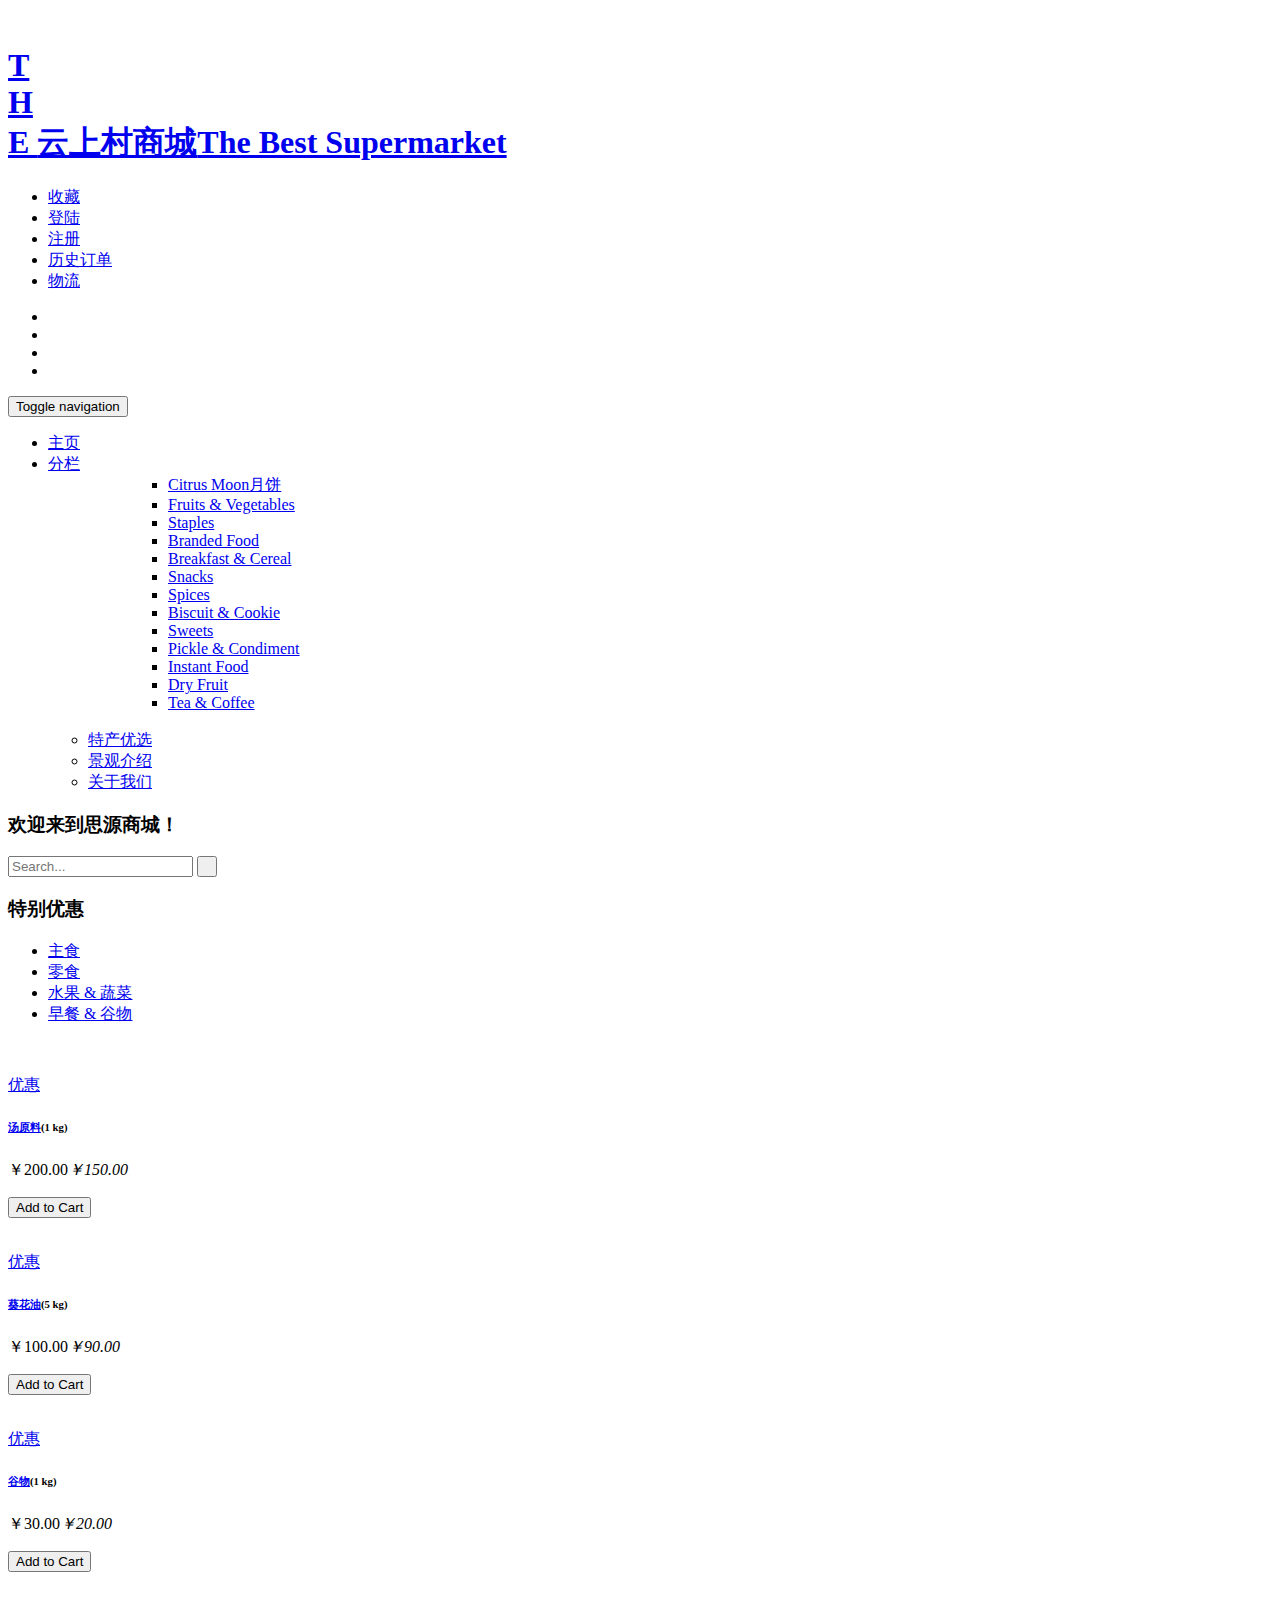
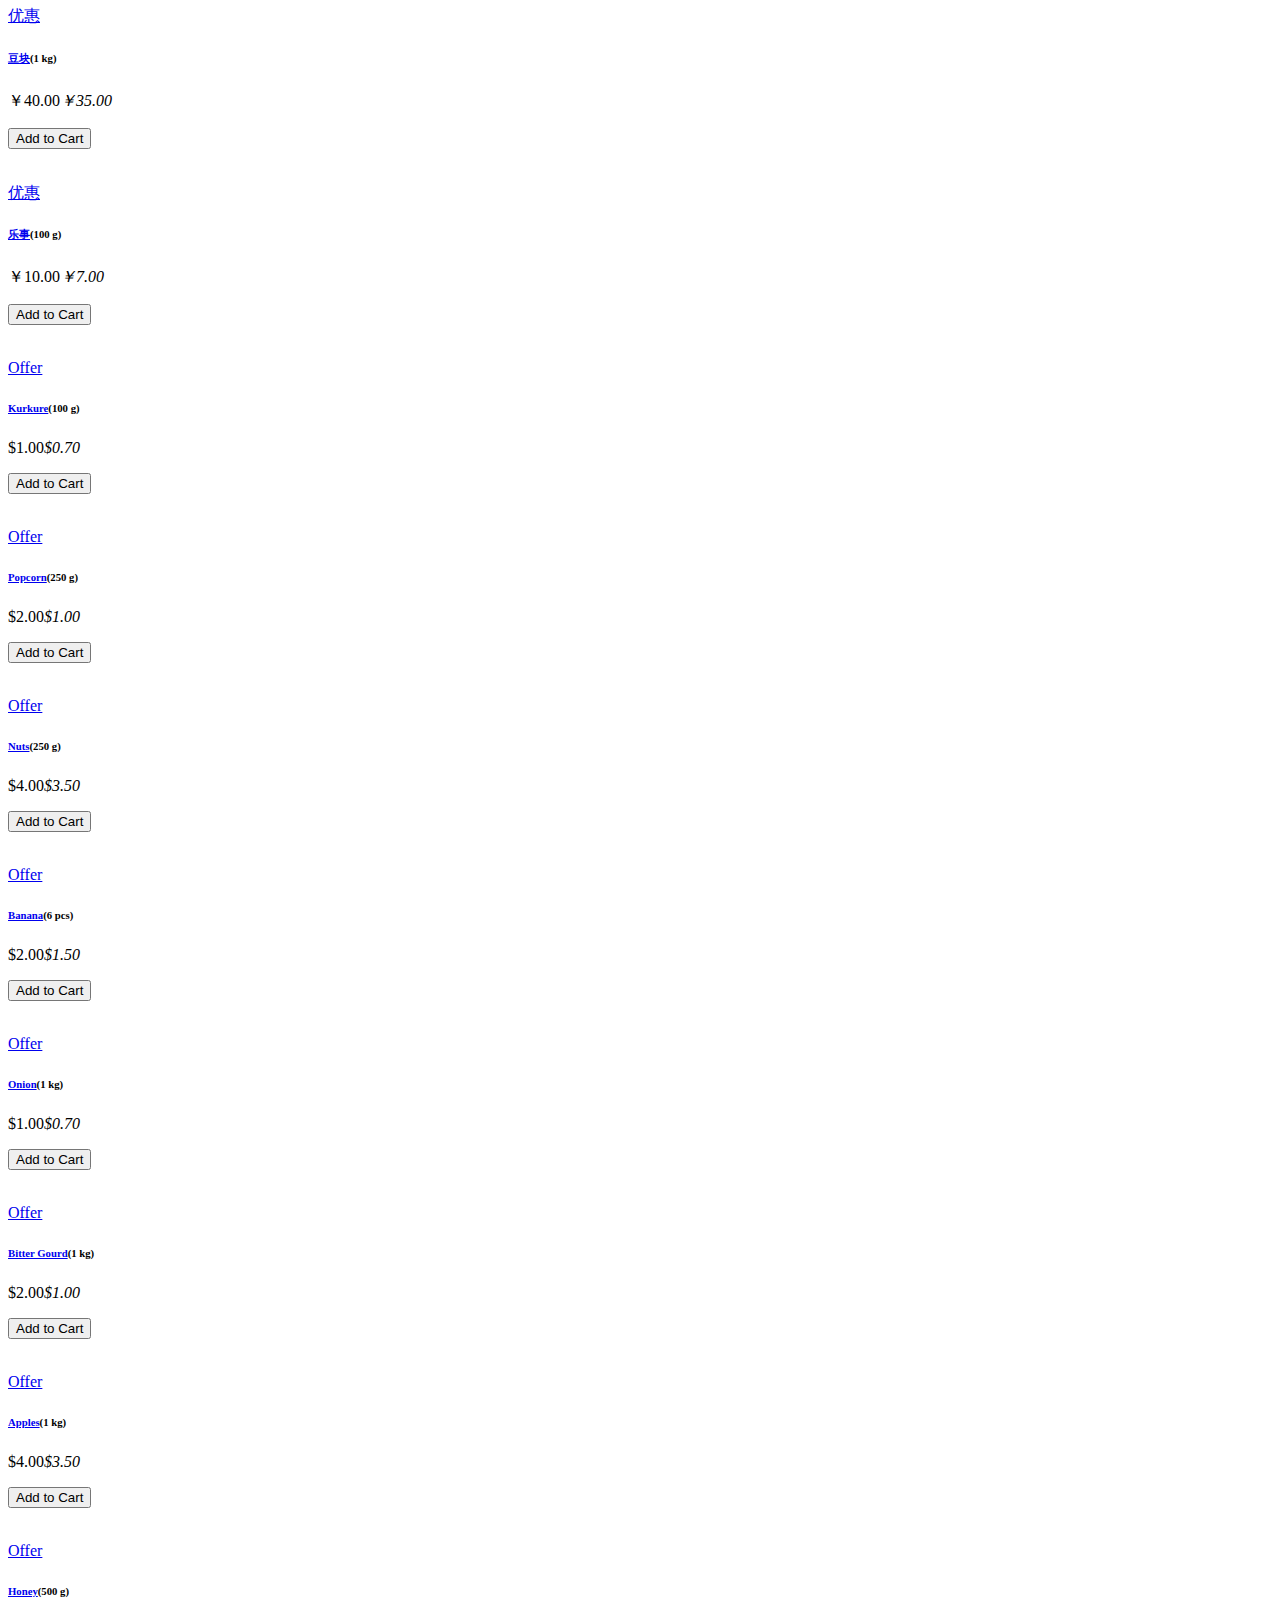
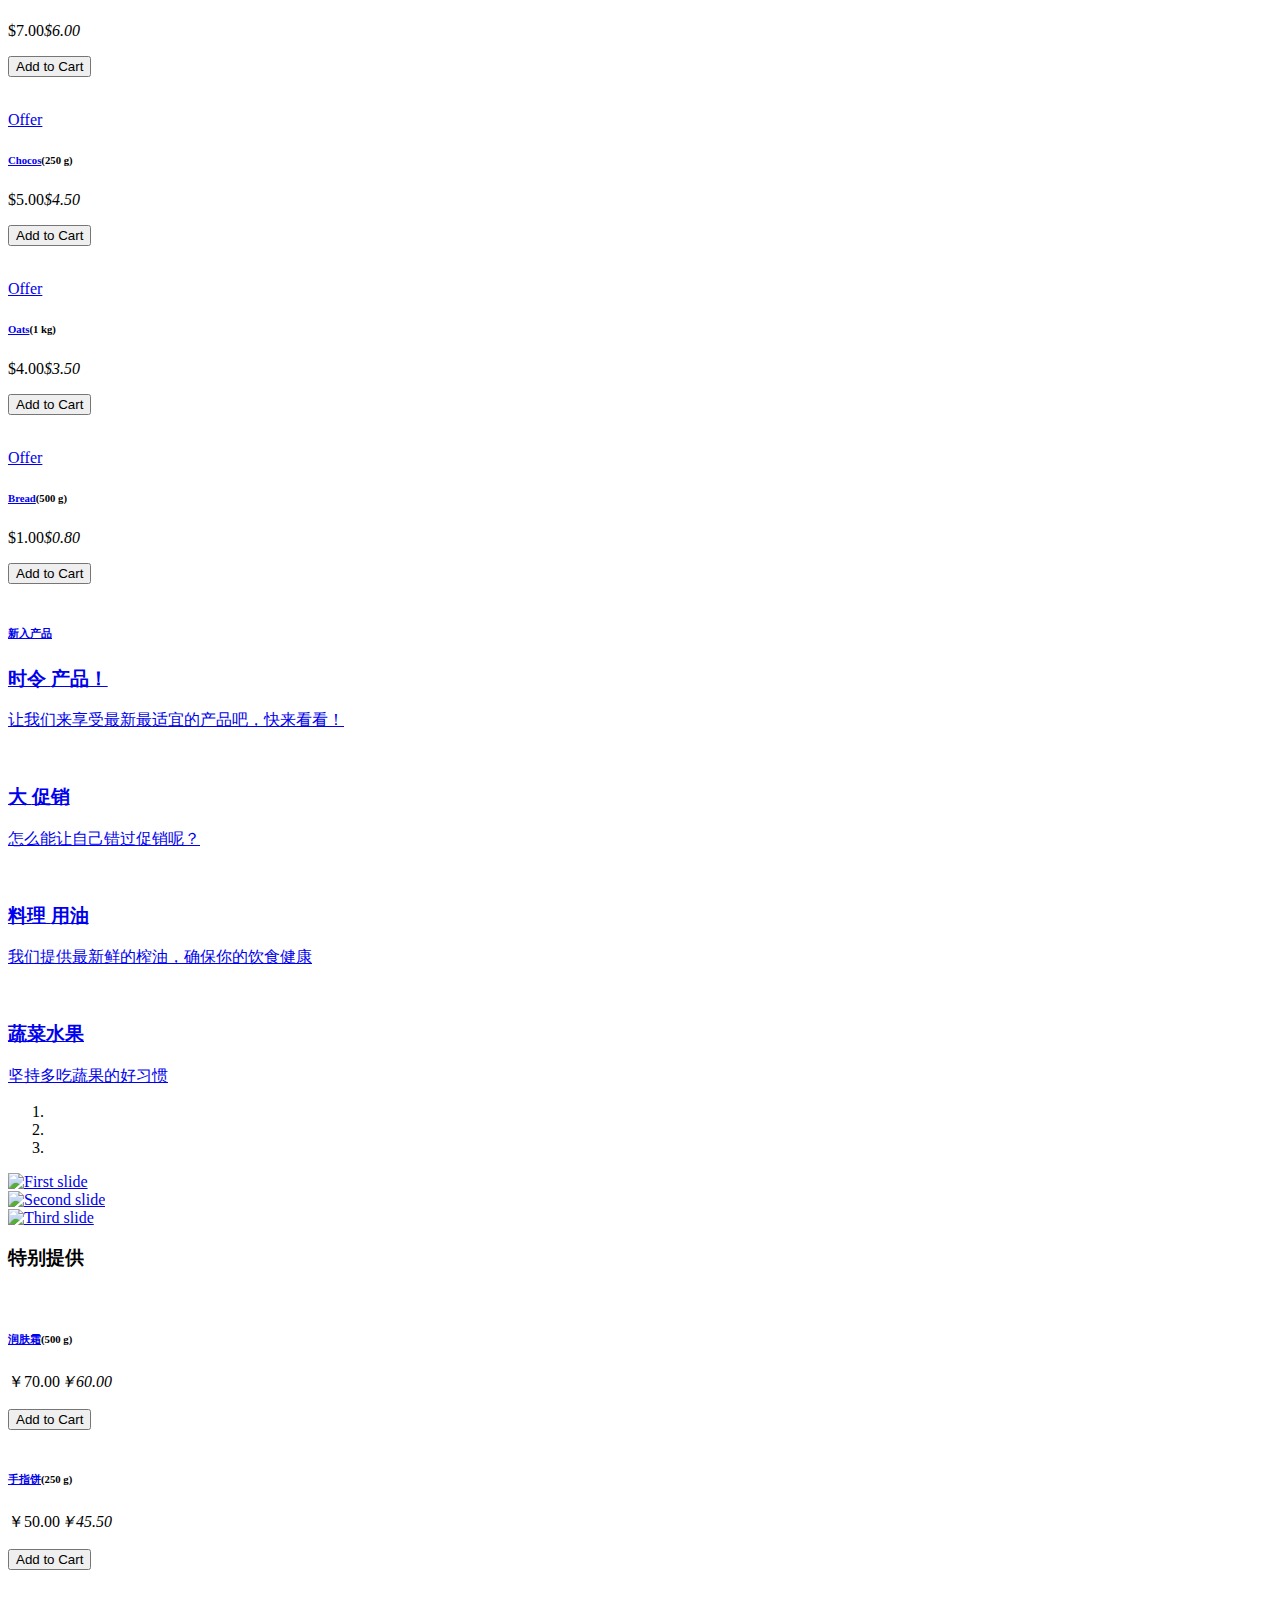
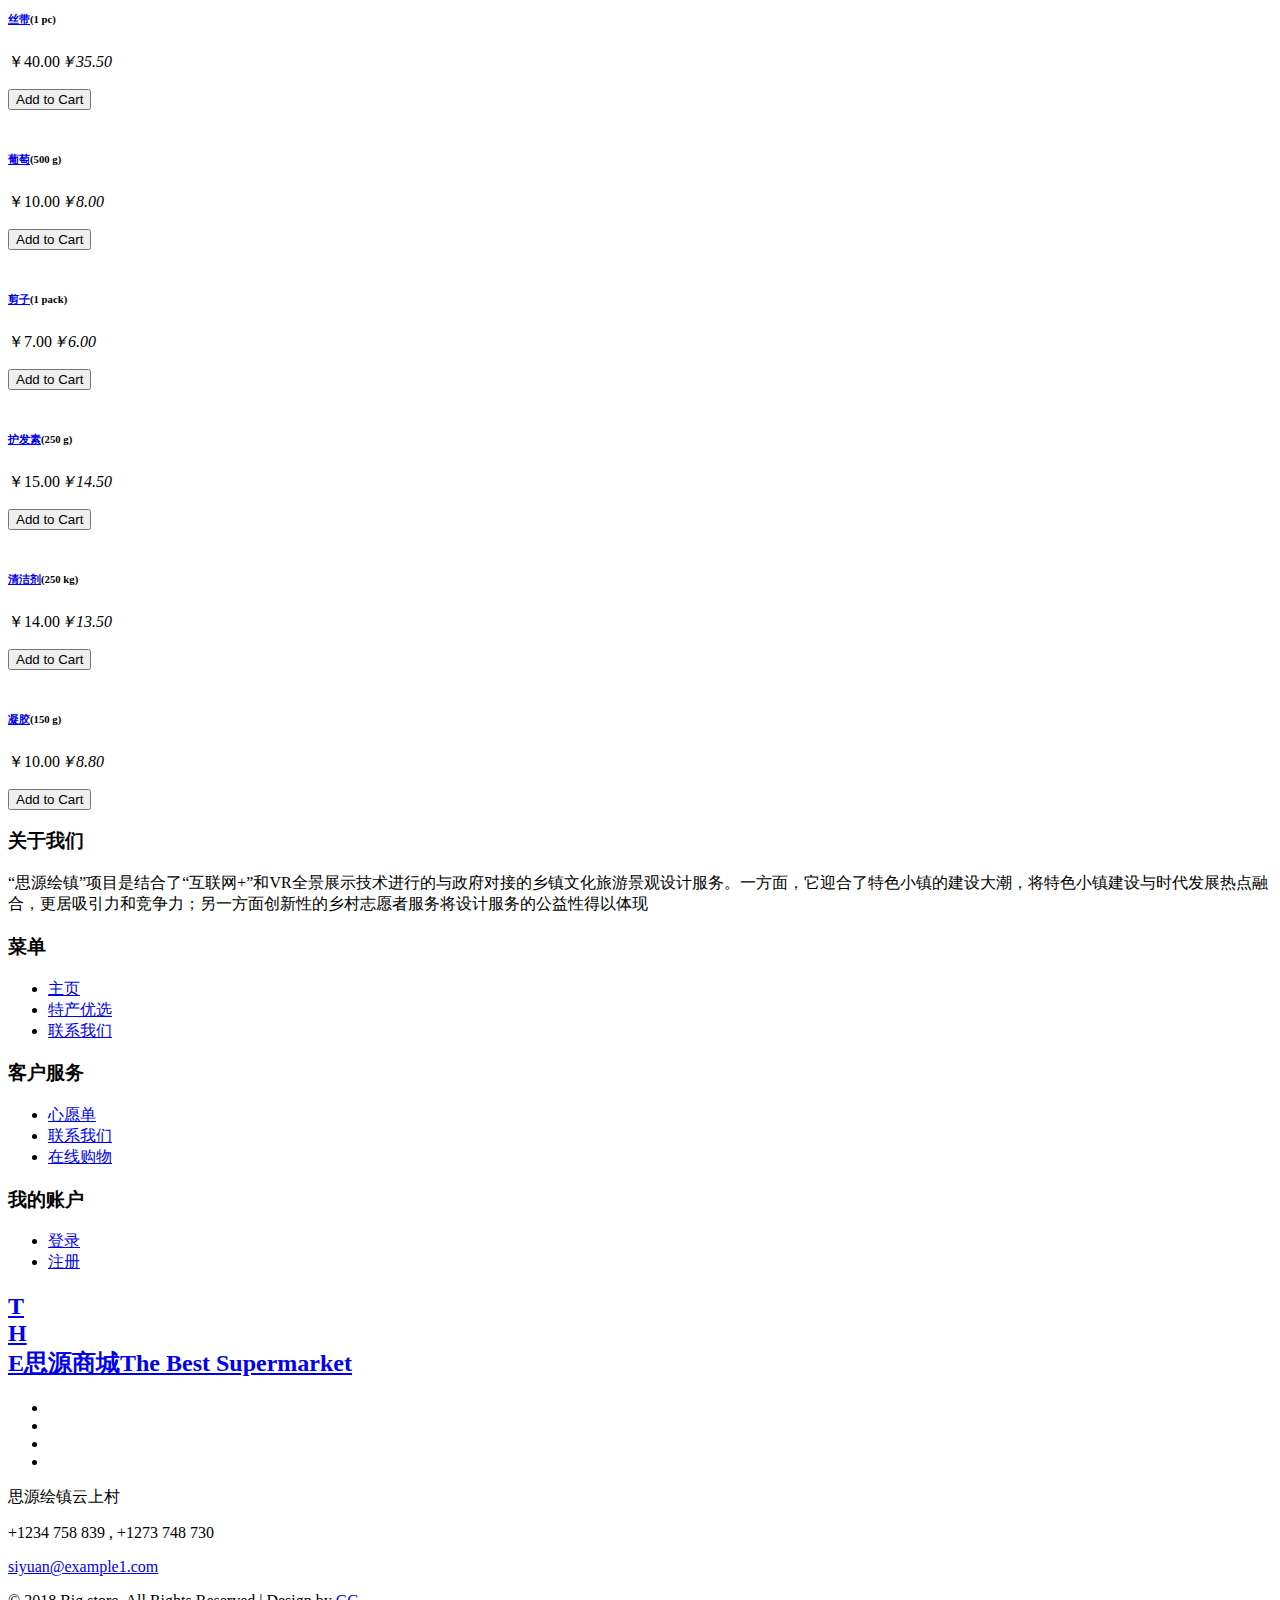
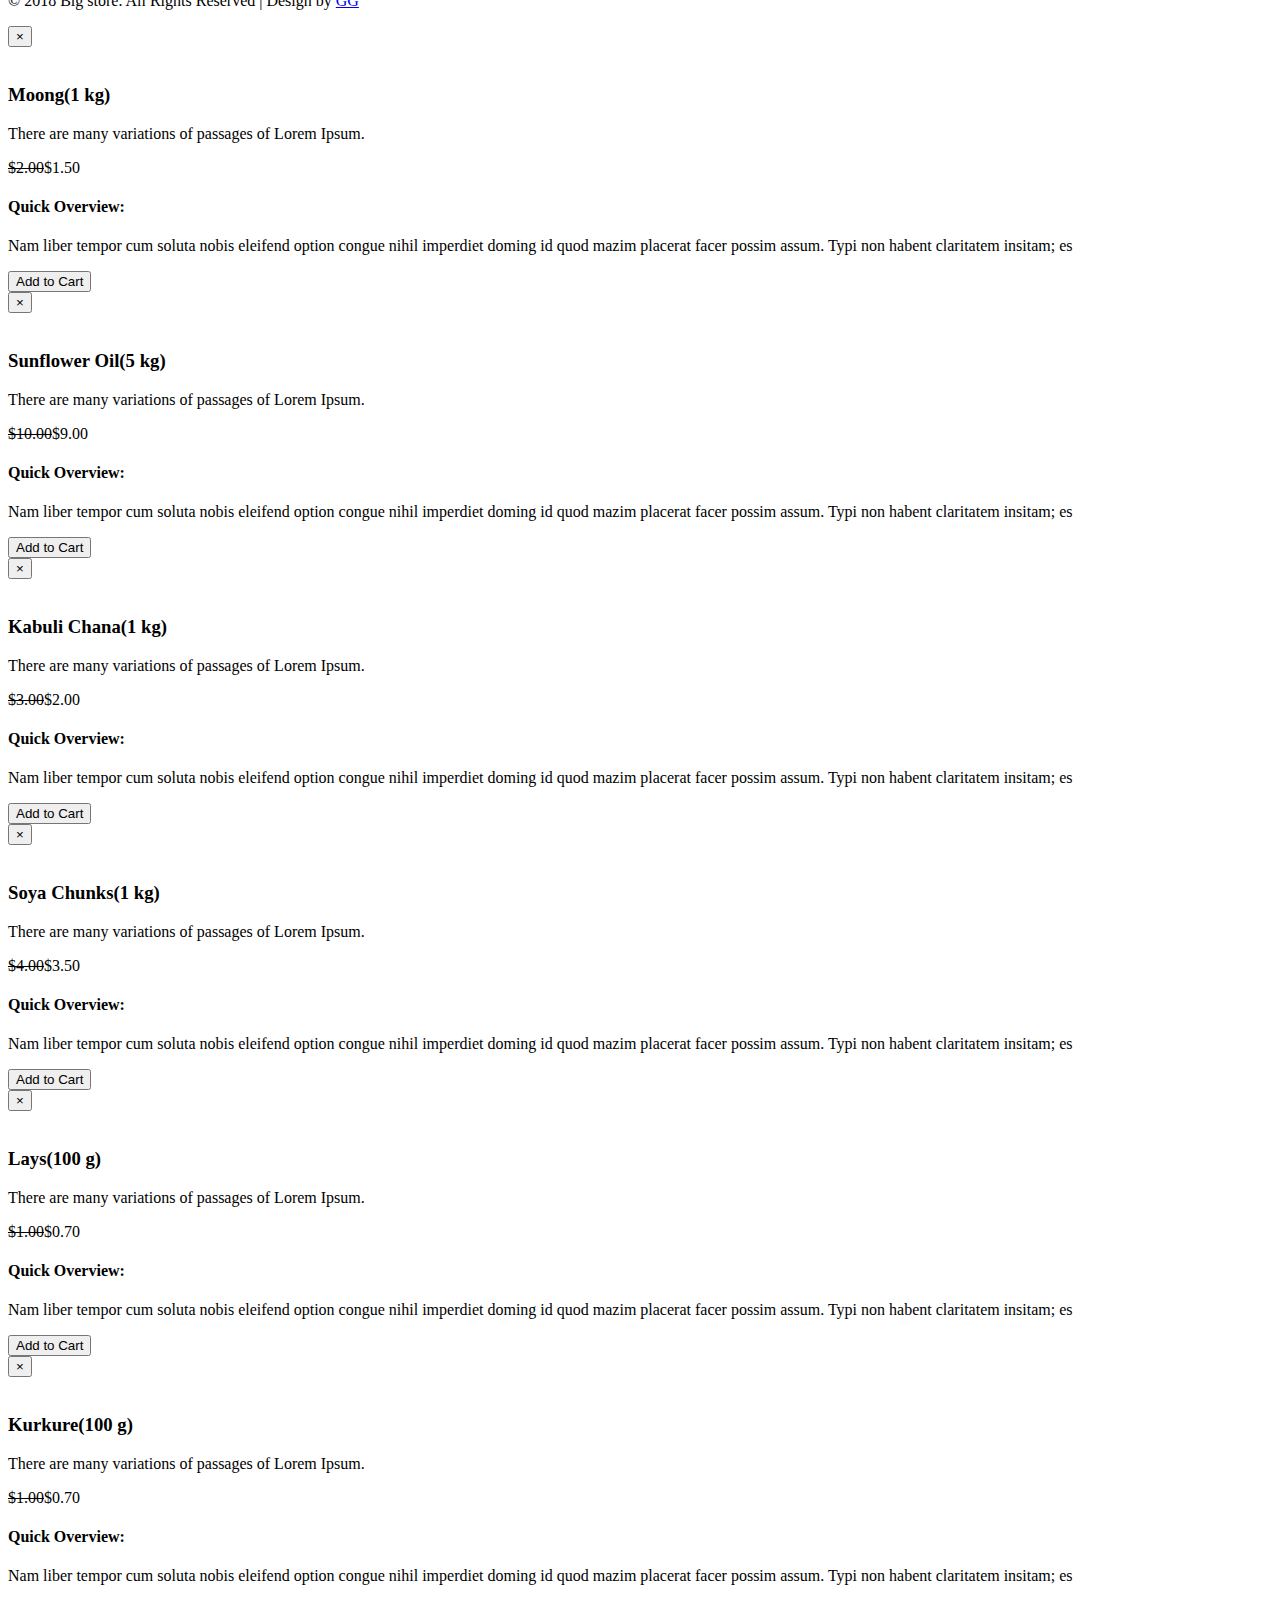
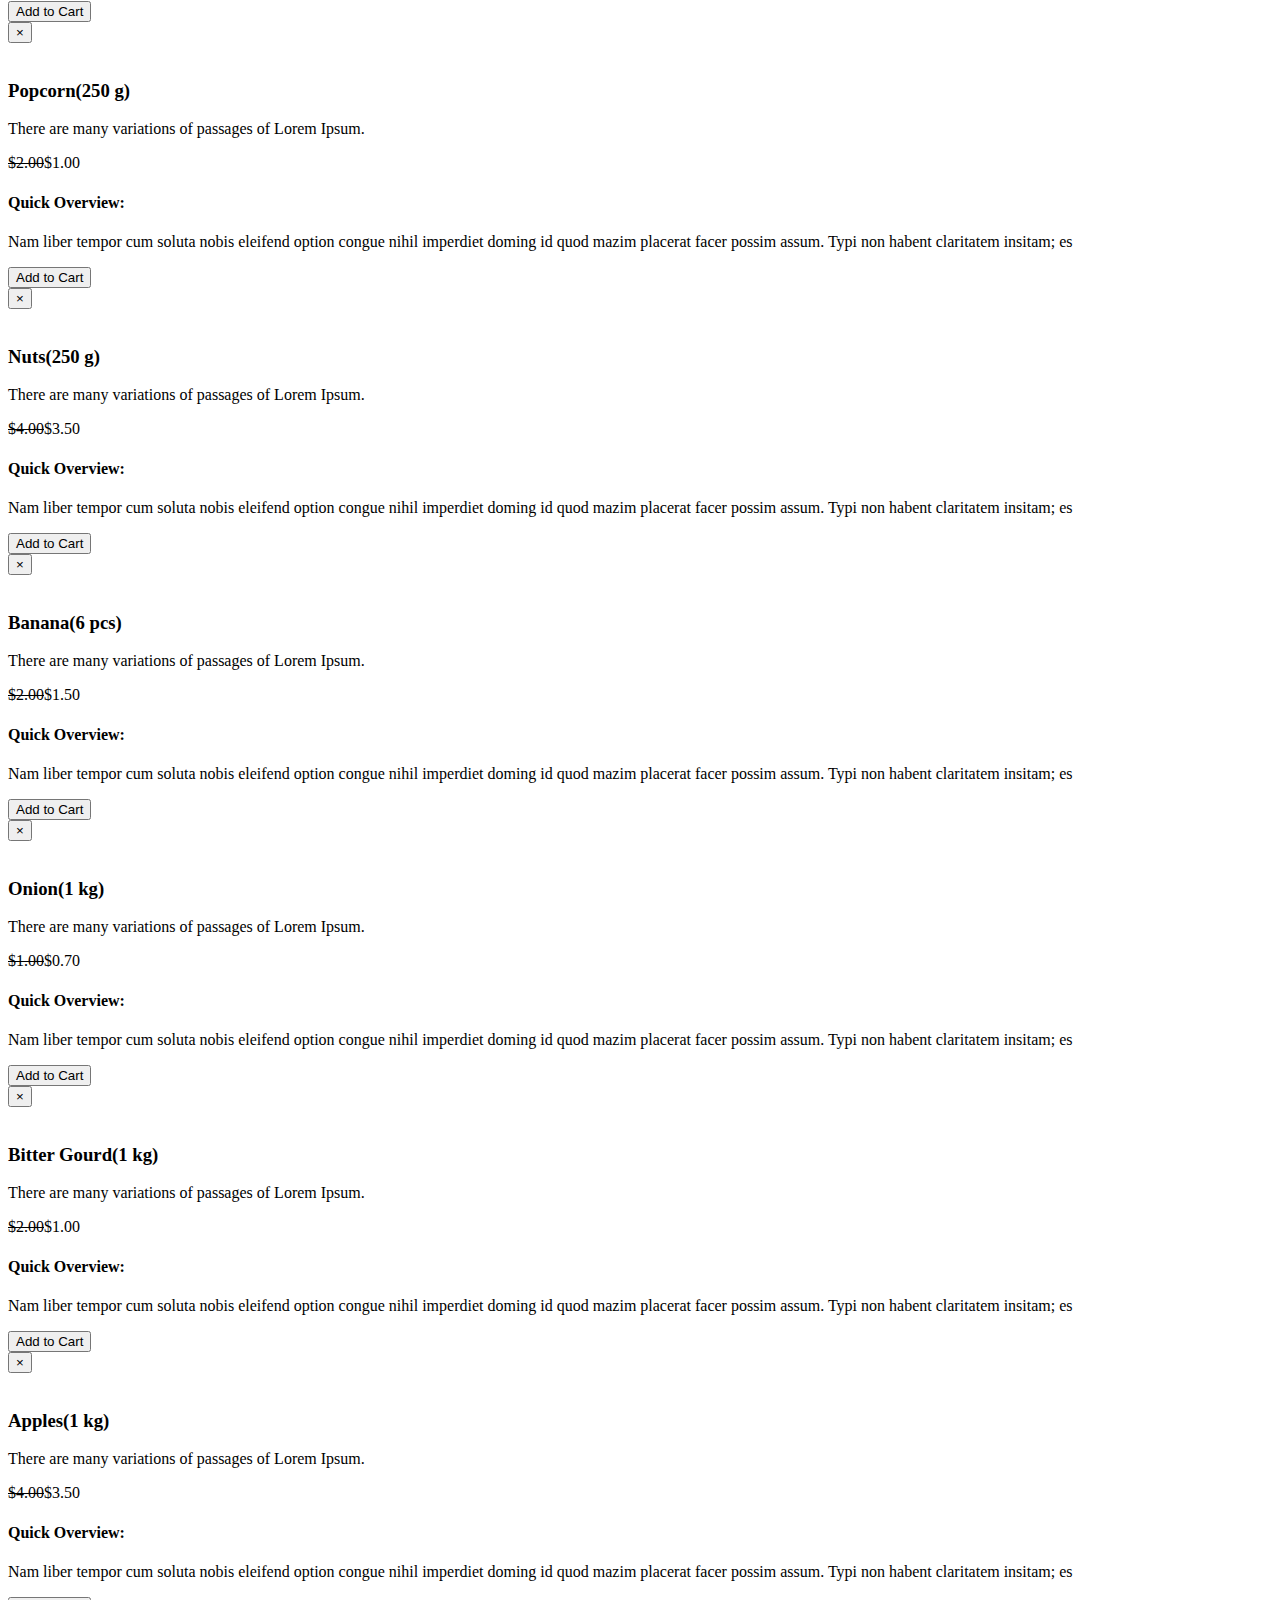
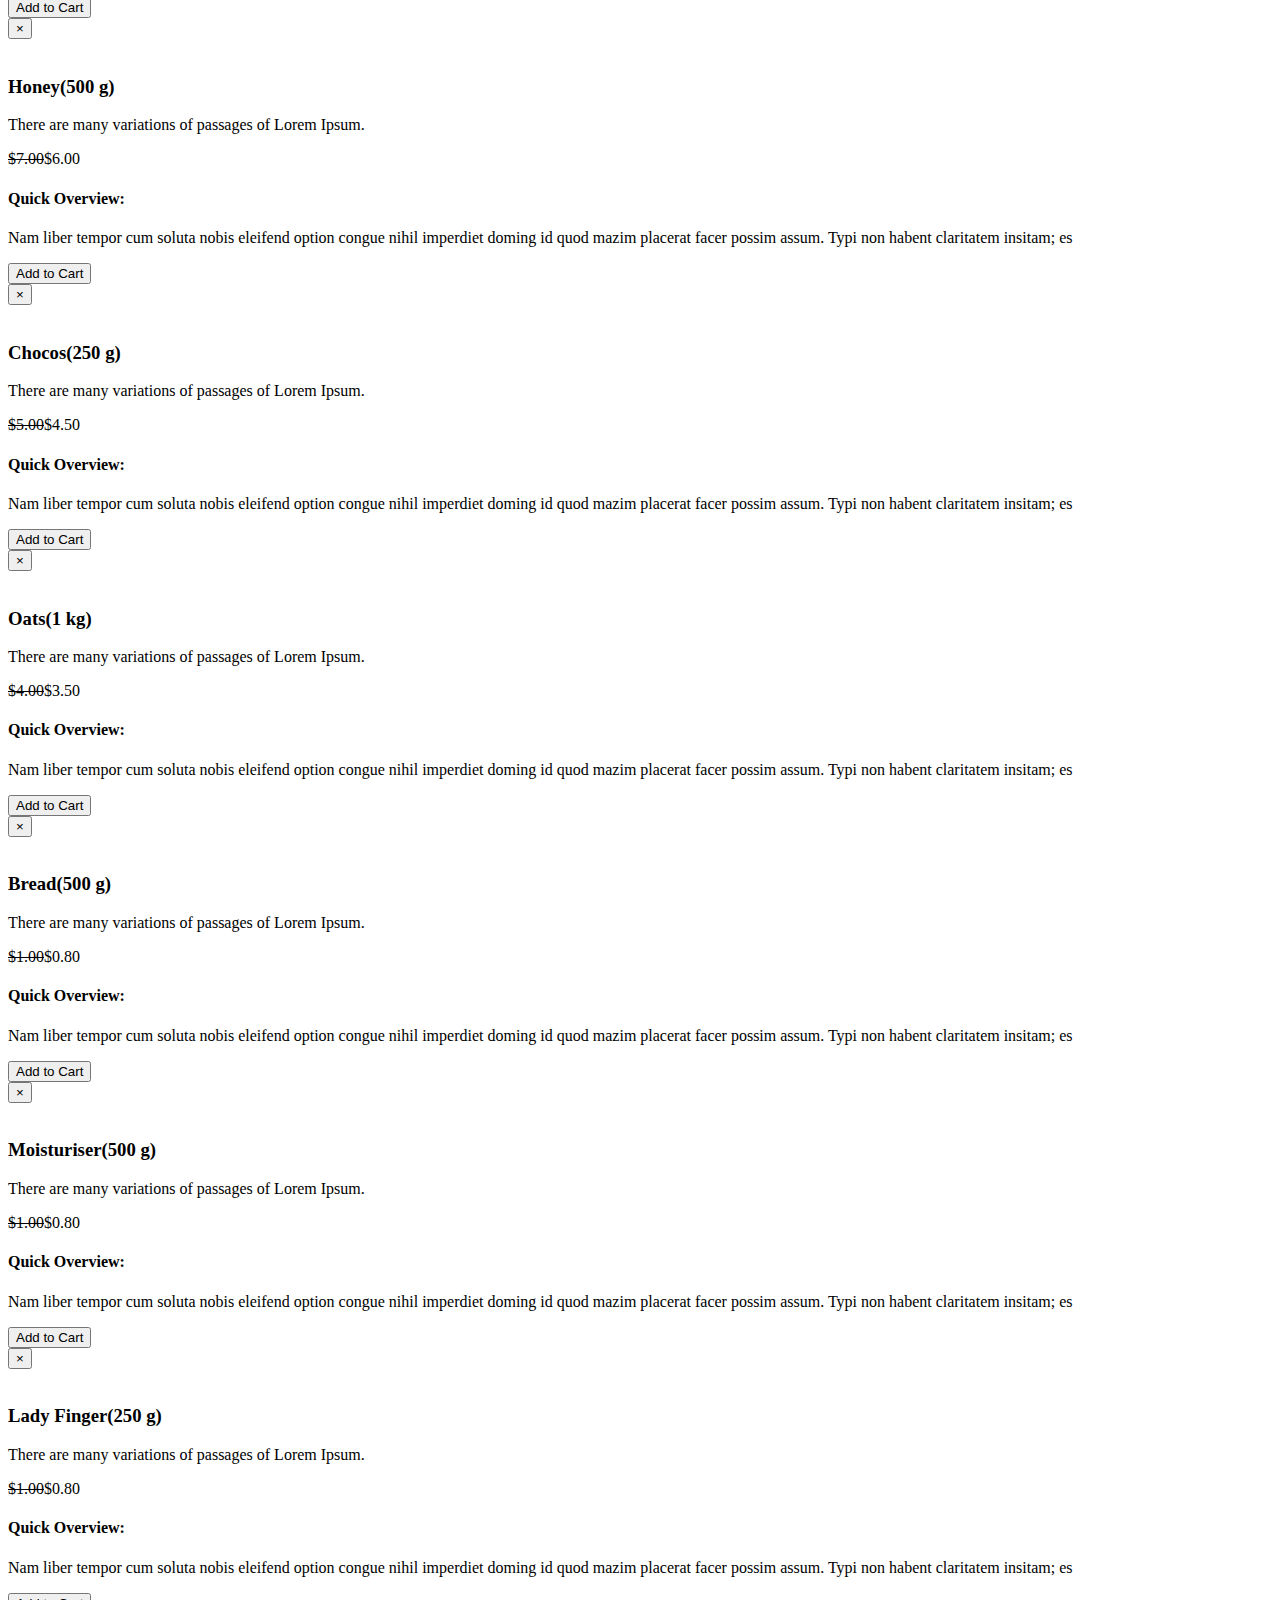
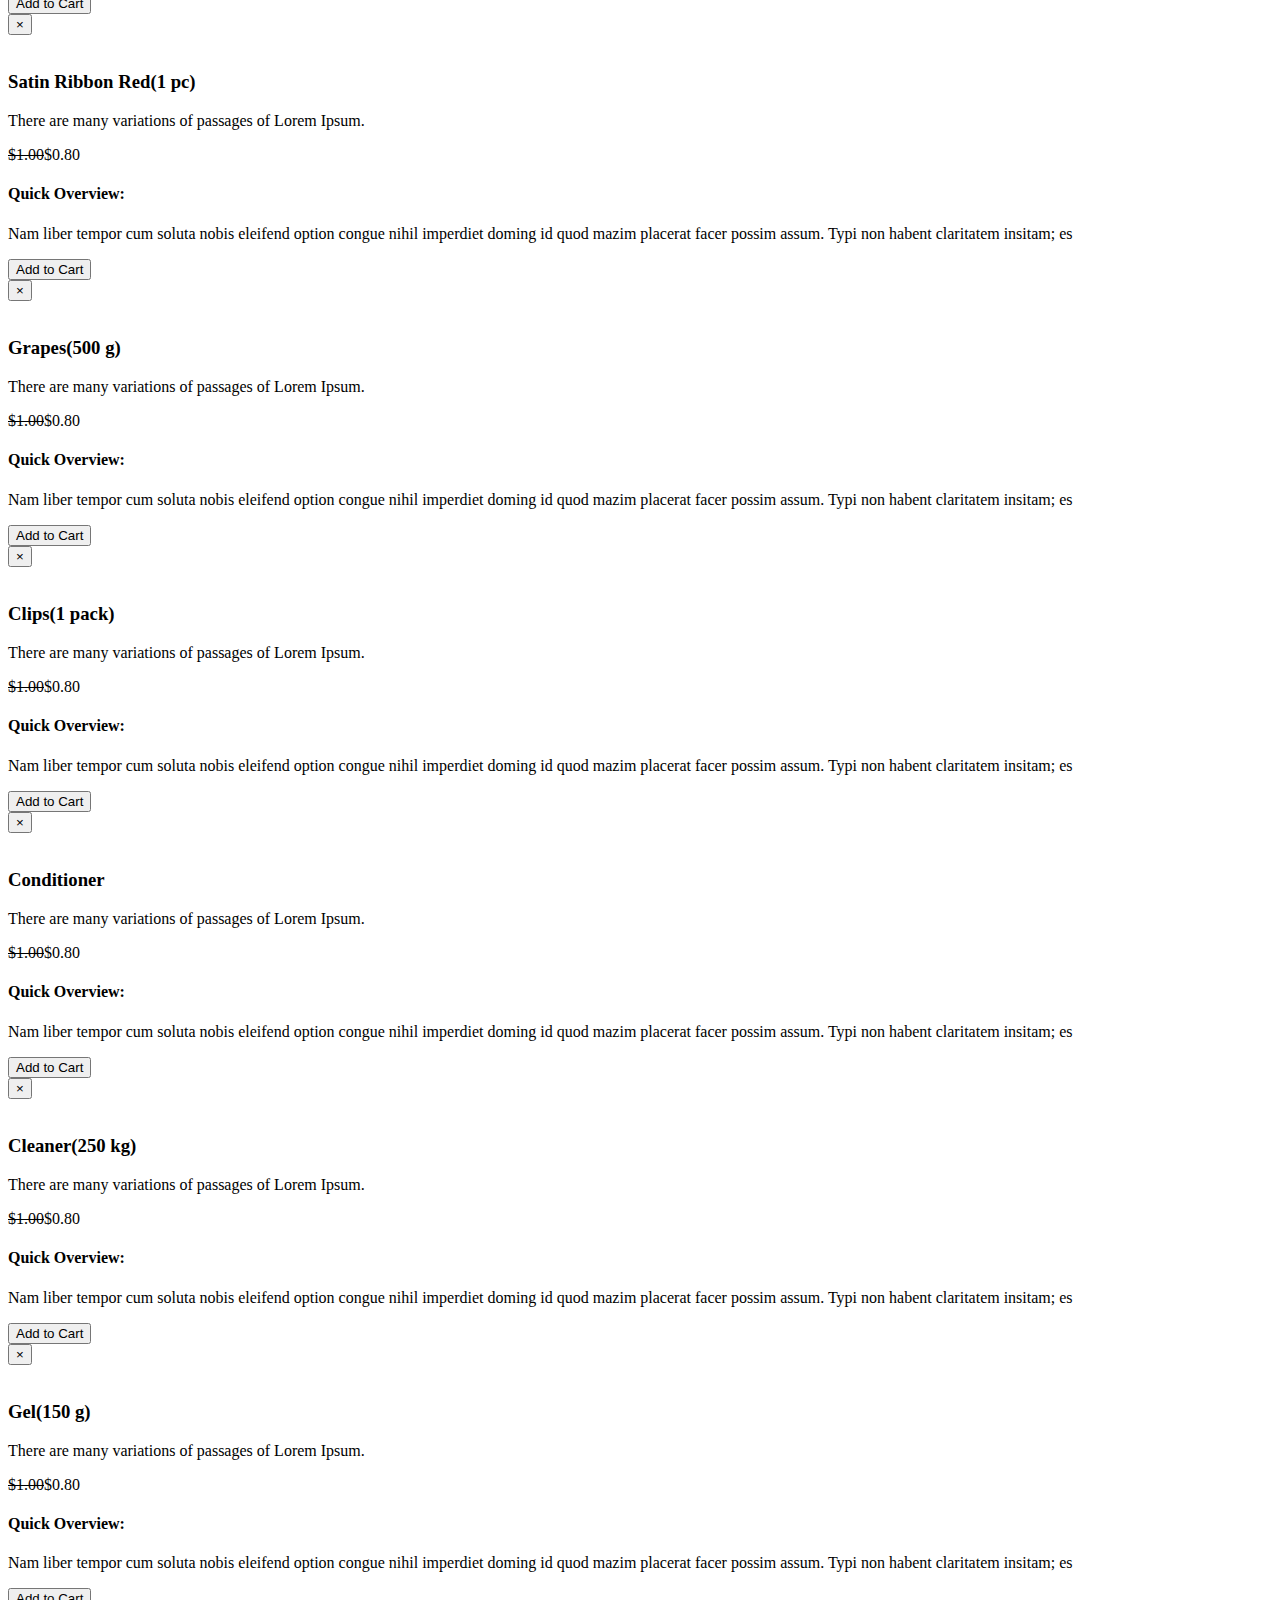
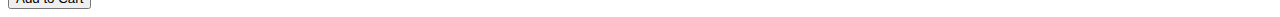
==== index.html @ 2ab3f96f "Add files via upload" ====
<!--
Author: W3layouts
Author URL: http://w3layouts.com
License: Creative Commons Attribution 3.0 Unported
License URL: http://creativecommons.org/licenses/by/3.0/
-->
<!DOCTYPE html>
<html>
<head>
<title>Big store  Website Template| Home </title>
<!-- for-mobile-apps -->
<meta name="viewport" content="width=device-width, initial-scale=1">
<meta http-equiv="Content-Type" content="text/html; charset=utf-8" />
<meta property="og:title" content="Vide" />
<meta name="keywords" content="Big store Responsive web template, Bootstrap Web Templates, Flat Web Templates, Android Compatible web template, 
Smartphone Compatible web template, free webdesigns for Nokia, Samsung, LG, SonyEricsson, Motorola web design" />
<script type="application/x-javascript"> addEventListener("load", function() { setTimeout(hideURLbar, 0); }, false);
function hideURLbar(){ window.scrollTo(0,1); } </script>
<!-- //for-mobile-apps -->
<link href="css/bootstrap.css" rel='stylesheet' type='text/css' />
<!-- Custom Theme files -->
<link href="css/style.css" rel='stylesheet' type='text/css' />
<!-- js -->
   <script src="js/jquery-1.11.1.min.js"></script>
<!-- //js -->
<!-- start-smoth-scrolling -->
<script type="text/javascript" src="js/move-top.js"></script>
<script type="text/javascript" src="js/easing.js"></script>
<script type="text/javascript">
	jQuery(document).ready(function($) {
		$(".scroll").click(function(event){		
			event.preventDefault();
			$('html,body').animate({scrollTop:$(this.hash).offset().top},1000);
		});
	});
</script>
<!-- start-smoth-scrolling -->
<link href="css/font-awesome.css" rel="stylesheet"> 
<link href='//fonts.googleapis.com/css?family=Montserrat:400,700' rel='stylesheet' type='text/css'>
<link href='//fonts.googleapis.com/css?family=Noto+Sans:400,700' rel='stylesheet' type='text/css'>
<!--- start-rate---->
<script src="js/jstarbox.js"></script>
	<link rel="stylesheet" href="css/jstarbox.css" type="text/css" media="screen" charset="utf-8" />
		<script type="text/javascript">
			jQuery(function() {
			jQuery('.starbox').each(function() {
				var starbox = jQuery(this);
					starbox.starbox({
					average: starbox.attr('data-start-value'),
					changeable: starbox.hasClass('unchangeable') ? false : starbox.hasClass('clickonce') ? 'once' : true,
					ghosting: starbox.hasClass('ghosting'),
					autoUpdateAverage: starbox.hasClass('autoupdate'),
					buttons: starbox.hasClass('smooth') ? false : starbox.attr('data-button-count') || 5,
					stars: starbox.attr('data-star-count') || 5
					}).bind('starbox-value-changed', function(event, value) {
					if(starbox.hasClass('random')) {
					var val = Math.random();
					starbox.next().text(' '+val);
					return val;
					} 
				})
			});
		});
		</script>
<!---//End-rate---->

</head>
<body>
<a href="offer.html"><img src="images/download.png" class="img-head" alt=""></a>
<div class="header">

		<div class="container">
			
			<div class="logo">
				<h1 ><a href="index.html"><b>T<br>H<br>E </b>云上村商城<span>The Best Supermarket</span></a></h1>
			</div>
			<div class="head-t">
				<ul class="card">
					<li><a href="wishlist.html" ><i class="fa fa-heart" aria-hidden="true"></i>收藏</a></li>
					<li><a href="login.html" ><i class="fa fa-user" aria-hidden="true"></i>登陆</a></li>
					<li><a href="register.html" ><i class="fa fa-arrow-right" aria-hidden="true"></i>注册</a></li>
					<li><a href="about.html" ><i class="fa fa-file-text-o" aria-hidden="true"></i>历史订单</a></li>
					<li><a href="shipping.html" ><i class="fa fa-ship" aria-hidden="true"></i>物流</a></li>
				</ul>
			</div>
			
			<div class="header-ri">
				<ul class="social-top">
					<li><a href="#" class="icon facebook"><i class="fa fa-facebook" aria-hidden="true"></i><span></span></a></li>
					<li><a href="#" class="icon twitter"><i class="fa fa-twitter" aria-hidden="true"></i><span></span></a></li>
					<li><a href="#" class="icon pinterest"><i class="fa fa-pinterest-p" aria-hidden="true"></i><span></span></a></li>
					<li><a href="#" class="icon dribbble"><i class="fa fa-dribbble" aria-hidden="true"></i><span></span></a></li>
				</ul>	
			</div>
		

				<div class="nav-top">
					<nav class="navbar navbar-default">





					<div class="navbar-header nav_2">
						<button type="button" class="navbar-toggle collapsed navbar-toggle1" data-toggle="collapse" data-target="#bs-megadropdown-tabs">
							<span class="sr-only">Toggle navigation</span>
							<span class="icon-bar"></span>
							<span class="icon-bar"></span>
							<span class="icon-bar"></span>
						</button>
						

					</div> 
					<div class="collapse navbar-collapse" id="bs-megadropdown-tabs">
						<ul class="nav navbar-nav ">
							<li class=" active"><a href="index.html" class="hyper "><span>主页</span></a></li>
							
							<li class="dropdown ">
								<a href="#" class="dropdown-toggle  hyper" data-toggle="dropdown" ><span>分栏<b class="caret"></b></span></a>
								<ul class="dropdown-menu multi">
								<ul class="dropdown-menu multi">
									<div class="row">
										<div class="col-sm-3">
											<ul class="multi-column-dropdown">
			
												<li><a href="kitchen.html"><i class="fa fa-angle-right" aria-hidden="true"></i>Citrus Moon月饼</a></li>
												<li><a href="kitchen.html"><i class="fa fa-angle-right" aria-hidden="true"></i>Fruits & Vegetables</a></li>
												<li><a href="kitchen.html"> <i class="fa fa-angle-right" aria-hidden="true"></i>Staples</a></li>
												<li><a href="kitchen.html"><i class="fa fa-angle-right" aria-hidden="true"></i>Branded Food</a></li>

											</ul>
										
										</div>
										<div class="col-sm-3">

											<ul class="multi-column-dropdown">
												<li><a href="kitchen.html"><i class="fa fa-angle-right" aria-hidden="true"></i>Breakfast &amp; Cereal</a></li>
												<li><a href="kitchen.html"><i class="fa fa-angle-right" aria-hidden="true"></i>Snacks</a></li>
												<li><a href="kitchen.html"><i class="fa fa-angle-right" aria-hidden="true"></i>Spices</a></li>
												<li><a href="kitchen.html"><i class="fa fa-angle-right" aria-hidden="true"></i>Biscuit &amp; Cookie</a></li>
												<li><a href="kitchen.html"><i class="fa fa-angle-right" aria-hidden="true"></i>Sweets</a></li>

											</ul>

										</div>
										<div class="col-sm-3">

											<ul class="multi-column-dropdown">
												<li><a href="kitchen.html"><i class="fa fa-angle-right" aria-hidden="true"></i>Pickle & Condiment</a></li>
												<li><a href="kitchen.html"><i class="fa fa-angle-right" aria-hidden="true"></i>Instant Food</a></li>
												<li><a href="kitchen.html"><i class="fa fa-angle-right" aria-hidden="true"></i>Dry Fruit</a></li>
												<li><a href="kitchen.html"><i class="fa fa-angle-right" aria-hidden="true"></i>Tea &amp; Coffee</a></li>

											</ul>
										</div>
										<div class="col-sm-3 w3l">
											<a href="kitchen.html"><img src="images/me.png" class="img-responsive" alt=""></a>
										</div>
										<div class="clearfix"></div>
									</div>	
								</ul>
							</li>
							<!--<li class="dropdown">-->
								<!--<a href="kitchen.html" class="dropdown-toggle hyper" data-toggle="dropdown" ><span> 特产优选 <b class="caret"></b></span></a>-->
								<!--<ul class="dropdown-menu multi multi1">-->
									<!--<div class="row">-->
										<!--<div class="col-sm-3">-->
											<!--<ul class="multi-column-dropdown">-->
												<!--<li><a href="care.html"><i class="fa fa-angle-right" aria-hidden="true"></i> QIAN`S GIFT </a></li>-->
												<!--<li><a href="care.html"><i class="fa fa-angle-right" aria-hidden="true"></i>TEANESBURG冻顶乌龙</a></li>-->
												<!--<li><a href="care.html"><i class="fa fa-angle-right" aria-hidden="true"></i>Cosmetics</a></li>-->
												<!--<li><a href="care.html"><i class="fa fa-angle-right" aria-hidden="true"></i>Deo & Purfumes</a></li>-->

											<!--</ul>-->
											<!---->
										<!--</div>-->
										<!--<div class="col-sm-3">-->
											<!---->
											<!--<ul class="multi-column-dropdown">-->
												<!--<li><a href="care.html"> <i class="fa fa-angle-right" aria-hidden="true"></i>Hair Care </a></li>-->
												<!--<li><a href="care.html"><i class="fa fa-angle-right" aria-hidden="true"></i>Oral Care</a></li>-->
												<!--<li><a href="care.html"><i class="fa fa-angle-right" aria-hidden="true"></i>Personal Hygiene</a></li>-->
												<!--<li><a href="care.html"><i class="fa fa-angle-right" aria-hidden="true"></i>Skin care</a></li>-->
										<!---->
											<!--</ul>-->
											<!---->
										<!--</div>-->
										<!--<div class="col-sm-3">-->
											<!---->
											<!--<ul class="multi-column-dropdown">-->
												<!--<li><a href="care.html"><i class="fa fa-angle-right" aria-hidden="true"></i> Fashion Accessories </a></li>-->
												<!--<li><a href="care.html"><i class="fa fa-angle-right" aria-hidden="true"></i>Grooming Tools</a></li>-->
												<!--<li><a href="care.html"><i class="fa fa-angle-right" aria-hidden="true"></i>Shaving Need</a></li>-->
												<!--<li><a href="care.html"><i class="fa fa-angle-right" aria-hidden="true"></i>Sanitary Needs</a></li>-->
										<!---->
											<!--</ul>-->
										<!--</div>-->
										<!--<div class="col-sm-3 w3l">-->
											<!--<a href="care.html"><img src="images/me1.png" class="img-responsive" alt=""></a>-->
										<!--</div>-->
										<!--<div class="clearfix"></div>-->
									<!--</div>	-->
								<!--</ul>-->
							<!--</li>-->
							<!--<li class="dropdown">-->
								<!--<a href="#" class="dropdown-toggle hyper" data-toggle="dropdown" ><span>景观展示<b class="caret"></b></span></a>-->
								<!--<ul class="dropdown-menu multi multi2">-->
									<!--<div class="row">-->
										<!--<div class="col-sm-3">-->
											<!--<ul class="multi-column-dropdown">-->
												<!--<li><a href="hold.html"><i class="fa fa-angle-right" aria-hidden="true"></i>Cleaning Accessories</a></li>-->
												<!--<li><a href="hold.html"><i class="fa fa-angle-right" aria-hidden="true"></i>CookWear</a></li>-->
												<!--<li><a href="hold.html"><i class="fa fa-angle-right" aria-hidden="true"></i>Detergents</a></li>-->
												<!--<li><a href="hold.html"><i class="fa fa-angle-right" aria-hidden="true"></i>Gardening Needs</a></li>-->
										<!---->
											<!--</ul>-->
										<!---->
										<!--</div>-->
										<!--<div class="col-sm-3">-->
											<!---->
											<!--<ul class="multi-column-dropdown">-->
												<!--<li><a href="hold.html"><i class="fa fa-angle-right" aria-hidden="true"></i>Kitchen & Dining</a></li>-->
												<!--<li><a href="hold.html"><i class="fa fa-angle-right" aria-hidden="true"></i>KitchenWear</a></li>-->
												<!--<li><a href="hold.html"><i class="fa fa-angle-right" aria-hidden="true"></i>Pet Care</a></li>-->
												<!--<li><a href="hold.html"><i class="fa fa-angle-right" aria-hidden="true"></i>Plastic Wear</a></li>-->
										<!---->
											<!--</ul>-->
										<!---->
										<!--</div>-->
										<!--<div class="col-sm-3">-->
										<!---->
											<!--<ul class="multi-column-dropdown">-->
												<!--<li><a href="hold.html"><i class="fa fa-angle-right" aria-hidden="true"></i>Pooja Needs</a></li>-->
												<!--<li><a href="hold.html"><i class="fa fa-angle-right" aria-hidden="true"></i>Serveware</a></li>-->
												<!--<li><a href="hold.html"><i class="fa fa-angle-right" aria-hidden="true"></i>Safety Accessories</a></li>-->
												<!--<li><a href="hold.html"><i class="fa fa-angle-right" aria-hidden="true"></i>Festive Decoratives </a></li>-->
										<!---->
											<!--</ul>-->
										<!--</div>-->
										<!--<div class="col-sm-3 w3l">-->
											<!--<a href="hold.html"><img src="images/me2.png" class="img-responsive" alt=""></a>-->
										<!--</div>-->
										<!--<div class="clearfix"></div>-->
									<!--</div>	-->
								<!--</ul>-->
							<!--</li>-->
							<!---->
							<!--&lt;!&ndash;<li><a href="codes.html" class="hyper"> <span>Codes</span></a></li>&ndash;&gt;-->
									<li><a href="kitchen.html" class="hyper"><span>特产优选</span></a></li>
									<li><a href="intro/index.html" class="hyper"><span>景观介绍</span></a></li>
									<li><a href="about.html" class="hyper"><span>关于我们</span></a></li>
						</ul>
					</div>
					</nav>
					 <div class="cart" >
					
						<span class="fa fa-shopping-cart my-cart-icon"><span class="badge badge-notify my-cart-badge"></span></span>
					</div>
					<div class="clearfix"></div>
				</div>
					
				</div>			
</div>
  <!---->
<div data-vide-bg="video/video">
    <div class="container">
		<div class="banner-info">
			<h3>欢迎来到思源商城！ </h3>
			<div class="search-form">
				<form action="#" method="post">
					<input type="text" placeholder="Search..." name="Search...">
					<input type="submit" value=" " >
				</form>
			</div>		
		</div>	
    </div>
</div>

    <script>window.jQuery || document.write('<script src="js/vendor/jquery-1.11.1.min.js"><\/script>')</script>
    <script src="js/jquery.vide.min.js"></script>

<!--content-->
<div class="content-top ">
	<div class="container ">
		<div class="spec ">
			<h3>特别优惠</h3>
			<div class="ser-t">
				<b></b>
				<span><i></i></span>
				<b class="line"></b>
			</div>
		</div>
			<div class="tab-head ">
				<nav class="nav-sidebar">
					<ul class="nav tabs ">
					  <li class="active"><a href="#tab1" data-toggle="tab">主食</a></li>
					  <li class=""><a href="#tab2" data-toggle="tab">零食</a></li>
					  <li class=""><a href="#tab3" data-toggle="tab">水果 & 蔬菜</a></li>
					  <li class=""><a href="#tab4" data-toggle="tab">早餐 & 谷物</a></li>
					</ul>
				</nav>
				<div class=" tab-content tab-content-t ">
					<div class="tab-pane active text-style" id="tab1">
						<div class=" con-w3l">
							<div class="col-md-3 m-wthree">
								<div class="col-m">								
									<a href="#" data-toggle="modal" data-target="#myModal1" class="offer-img">
										<img src="images/of.png" class="img-responsive" alt="">
										<div class="offer"><p><span>优惠</span></p></div>
									</a>
									<div class="mid-1">
										<div class="women">
											<h6><a href="single.html">汤原料</a>(1 kg)</h6>
										</div>
										<div class="mid-2">
											<p ><label>￥200.00</label><em class="item_price">￥150.00</em></p>
											  <div class="block">
												<div class="starbox small ghosting"> </div>
											</div>
											<div class="clearfix"></div>
										</div>
										<div class="add">
										   <button class="btn btn-danger my-cart-btn my-cart-b " data-id="1" data-name="Moong" data-summary="summary 1" data-price="1.50" data-quantity="1" data-image="images/of.png">Add to Cart</button>
										</div>
										
									</div>
								</div>
							</div>
							<div class="col-md-3 m-wthree">
								<div class="col-m">
									<a href="#" data-toggle="modal" data-target="#myModal2" class="offer-img">
										<img src="images/of1.png" class="img-responsive" alt="">
										<div class="offer"><p><span>优惠</span></p></div>
									</a>
									<div class="mid-1">
										<div class="women">
											<h6><a href="single.html">葵花油</a>(5 kg)</h6>
										</div>
										<div class="mid-2">
											<p ><label>￥100.00</label><em class="item_price">￥90.00</em></p>
											  <div class="block">
												<div class="starbox small ghosting"> </div>
											</div>
											<div class="clearfix"></div>
										</div>
												<div class="add">
										   <button class="btn btn-danger my-cart-btn my-cart-b" data-id="2" data-name="Sunflower Oil" data-summary="summary 2" data-price="9.00" data-quantity="1" data-image="images/of1.png">Add to Cart</button>
										</div>
									</div>
								</div>
							</div>
							<div class="col-md-3 m-wthree">
								<div class="col-m">
									<a href="#" data-toggle="modal" data-target="#myModal3" class="offer-img">
										<img src="images/of2.png" class="img-responsive" alt="">
										<div class="offer"><p><span>优惠</span></p></div>
									</a>
									<div class="mid-1">
										<div class="women">
											<h6><a href="single.html">谷物</a>(1 kg)</h6>
										</div>
										<div class="mid-2">
											<p ><label>￥30.00</label><em class="item_price">￥20.00</em></p>
											  <div class="block">
												<div class="starbox small ghosting"> </div>
											</div>
											<div class="clearfix"></div>
										</div>
											<div class="add">
										   <button class="btn btn-danger my-cart-btn my-cart-b" data-id="3" data-name="Kabuli Chana" data-summary="summary 3" data-price="2.00" data-quantity="1" data-image="images/of2.png">Add to Cart</button>
										</div>
									</div>
								</div>
							</div>
							<div class="col-md-3 m-wthree">
								<div class="col-m">
									<a href="#" data-toggle="modal" data-target="#myModal4" class="offer-img">
										<img src="images/of3.png" class="img-responsive" alt="">
										<div class="offer"><p><span>优惠</span></p></div>
									</a>
									<div class="mid-1">
										<div class="women">
											<h6><a href="single.html">豆块</a>(1 kg)</h6>
										</div>
										<div class="mid-2">
											<p ><label>￥40.00</label><em class="item_price">￥35.00</em></p>
											  <div class="block">
												<div class="starbox small ghosting"> </div>
											</div>
											<div class="clearfix"></div>
										</div>
											<div class="add">
										   <button class="btn btn-danger my-cart-btn my-cart-b" data-id="4" data-name="Soya Chunks" data-summary="summary 4" data-price="3.50" data-quantity="1" data-image="images/of3.png">Add to Cart</button>
										</div>
									</div>
								</div>
							</div>
							<div class="clearfix"></div>
						 </div>
					</div>
					<div class="tab-pane  text-style" id="tab2">
						<div class=" con-w3l">
							<div class="col-md-3 m-wthree">
								<div class="col-m">
									<a href="#" data-toggle="modal" data-target="#myModal5" class="offer-img">
										<img src="images/of4.png" class="img-responsive" alt="">
										<div class="offer"><p><span>优惠</span></p></div>
									</a>
									<div class="mid-1">
										<div class="women">
											<h6><a href="single.html">乐事</a>(100 g)</h6>
										</div>
										<div class="mid-2">
											<p ><label>￥10.00</label><em class="item_price">￥7.00</em></p>
											  <div class="block">
												<div class="starbox small ghosting"> </div>
											</div>
											<div class="clearfix"></div>
										</div>
											<div class="add">
										   <button class="btn btn-danger my-cart-btn my-cart-b" data-id="5" data-name="Lays" data-summary="summary 5" data-price="0.70" data-quantity="1" data-image="images/of4.png">Add to Cart</button>
										</div>
									</div>
								</div>
							</div>
							<div class="col-md-3 m-wthree">
								<div class="col-m">
									<a href="#" data-toggle="modal" data-target="#myModal6" class="offer-img">
										<img src="images/of5.png" class="img-responsive" alt="">
										<div class="offer"><p><span>Offer</span></p></div>
									</a>
									<div class="mid-1">
										<div class="women">
											<h6><a href="single.html">Kurkure</a>(100 g)</h6>							
										</div>
										<div class="mid-2">
											<p ><label>$1.00</label><em class="item_price">$0.70</em></p>
											  <div class="block">
												<div class="starbox small ghosting"> </div>
											</div>
											<div class="clearfix"></div>
										</div>
											<div class="add">
										   <button class="btn btn-danger my-cart-btn my-cart-b" data-id="6" data-name="Kurkure" data-summary="summary 6" data-price="0.70" data-quantity="1" data-image="images/of5.png">Add to Cart</button>
										</div>
									</div>
								</div>
							</div>
							<div class="col-md-3 m-wthree">
								<div class="col-m">
									<a href="#" data-toggle="modal" data-target="#myModal7" class="offer-img">
										<img src="images/of6.png" class="img-responsive" alt="">
										<div class="offer"><p><span>Offer</span></p></div>
									</a>
									<div class="mid-1">
										<div class="women">
											<h6><a href="single.html">Popcorn</a>(250 g)</h6>							
										</div>
										<div class="mid-2">
											<p ><label>$2.00</label><em class="item_price">$1.00</em></p>
											  <div class="block">
												<div class="starbox small ghosting"> </div>
											</div>
											<div class="clearfix"></div>
										</div>
											<div class="add">
										   <button class="btn btn-danger my-cart-btn my-cart-b" data-id="7" data-name="Popcorn" data-summary="summary 7" data-price="1.00" data-quantity="1" data-image="images/of6.png">Add to Cart</button>
										</div>
									</div>
								</div>
							</div>
							<div class="col-md-3 m-wthree">
								<div class="col-m">
									<a href="#" data-toggle="modal" data-target="#myModal8" class="offer-img">
										<img src="images/of7.png" class="img-responsive" alt="">
										<div class="offer"><p><span>Offer</span></p></div>
									</a>
									<div class="mid-1">
										<div class="women">
											<h6><a href="single.html">Nuts</a>(250 g)</h6>							
										</div>
										<div class="mid-2">
											<p ><label>$4.00</label><em class="item_price">$3.50</em></p>
											  <div class="block">
												<div class="starbox small ghosting"> </div>
											</div>
											<div class="clearfix"></div>
										</div>
											<div class="add">
										   <button class="btn btn-danger my-cart-btn my-cart-b" data-id="8" data-name="Nuts" data-summary="summary 8" data-price="3.50" data-quantity="1" data-image="images/of7.png">Add to Cart</button>
										</div>
									</div>
								</div>
							</div>
							<div class="clearfix"></div>
						 </div>		  
					</div>
					<div class="tab-pane  text-style" id="tab3">
						<div class=" con-w3l">
							<div class="col-md-3 m-wthree">
								<div class="col-m">
								<a href="#" data-toggle="modal" data-target="#myModal9" class="offer-img">
										<img src="images/of8.png" class="img-responsive" alt="">
										<div class="offer"><p><span>Offer</span></p></div>
									</a>
									<div class="mid-1">
										<div class="women">
											<h6><a href="single.html">Banana</a>(6 pcs)</h6>							
										</div>
										<div class="mid-2">
											<p ><label>$2.00</label><em class="item_price">$1.50</em></p>
											  <div class="block">
												<div class="starbox small ghosting"> </div>
											</div>
											<div class="clearfix"></div>
										</div>
											<div class="add">
										   <button class="btn btn-danger my-cart-btn my-cart-b" data-id="9" data-name="Banana" data-summary="summary 9" data-price="1.50" data-quantity="1" data-image="images/of8.png">Add to Cart</button>
										</div>
									</div>
								</div>
							</div>
							<div class="col-md-3 m-wthree">
								<div class="col-m">
									<a href="#" data-toggle="modal" data-target="#myModal10" class="offer-img">
										<img src="images/of9.png" class="img-responsive" alt="">
										<div class="offer"><p><span>Offer</span></p></div>
									</a>
									<div class="mid-1">
										<div class="women">
											<h6><a href="single.html">Onion</a>(1 kg)</h6>							
										</div>
										<div class="mid-2">
											<p ><label>$1.00</label><em class="item_price">$0.70</em></p>
											  <div class="block">
												<div class="starbox small ghosting"> </div>
											</div>
											<div class="clearfix"></div>
										</div>
											<div class="add">
										   <button class="btn btn-danger my-cart-btn my-cart-b" data-id="10" data-name="Onion" data-summary="summary 10" data-price="0.70" data-quantity="1" data-image="images/of9.png">Add to Cart</button>
										</div>
									</div>
								</div>
							</div>
							<div class="col-md-3 m-wthree">
								<div class="col-m">
									<a href="#" data-toggle="modal" data-target="#myModal11" class="offer-img">
										<img src="images/of10.png" class="img-responsive" alt="">
										<div class="offer"><p><span>Offer</span></p></div>
									</a>
									<div class="mid-1">
										<div class="women">
											<h6><a href="single.html"> Bitter Gourd</a>(1 kg)</h6>							
										</div>
										<div class="mid-2">
											<p ><label>$2.00</label><em class="item_price">$1.00</em></p>
											  <div class="block">
												<div class="starbox small ghosting"> </div>
											</div>
											<div class="clearfix"></div>
										</div>
											<div class="add">
										   <button class="btn btn-danger my-cart-btn my-cart-b" data-id="11" data-name="Bitter Gourd" data-summary="summary 11" data-price="1.00" data-quantity="1" data-image="images/of10.png">Add to Cart</button>
										</div>
									</div>
								</div>
							</div>
							<div class="col-md-3 m-wthree">
								<div class="col-m">
									<a href="#" data-toggle="modal" data-target="#myModal12" class="offer-img">
										<img src="images/of11.png" class="img-responsive" alt="">
										<div class="offer"><p><span>Offer</span></p></div>
									</a>
									<div class="mid-1">
										<div class="women">
											<h6><a href="single.html">Apples</a>(1 kg)</h6>							
										</div>
										<div class="mid-2">
											<p ><label>$4.00</label><em class="item_price">$3.50</em></p>
											  <div class="block">
												<div class="starbox small ghosting"> </div>
											</div>
											<div class="clearfix"></div>
										</div>
											<div class="add">
										   <button class="btn btn-danger my-cart-btn my-cart-b" data-id="12" data-name="Apples" data-summary="summary 12" data-price="3.50" data-quantity="1" data-image="images/of11.png">Add to Cart</button>
										</div>
									</div>
								</div>
							</div>
							<div class="clearfix"></div>
						 </div>		  
					</div>
					<div class="tab-pane text-style" id="tab4">
							<div class=" con-w3l">
							<div class="col-md-3 m-wthree">
								<div class="col-m">
								<a href="#" data-toggle="modal" data-target="#myModal13" class="offer-img">
										<img src="images/of12.png" class="img-responsive" alt="">
										<div class="offer"><p><span>Offer</span></p></div>
									</a>
									<div class="mid-1">
										<div class="women">
											<h6><a href="single.html">Honey</a>(500 g)</h6>							
										</div>
										<div class="mid-2">
											<p ><label>$7.00</label><em class="item_price">$6.00</em></p>
											  <div class="block">
												<div class="starbox small ghosting"> </div>
											</div>
											<div class="clearfix"></div>
										</div>
											<div class="add">
										   <button class="btn btn-danger my-cart-btn my-cart-b" data-id="13" data-name="Honey" data-summary="summary 13" data-price="6.00" data-quantity="1" data-image="images/of12.png">Add to Cart</button>
										</div>
									</div>
								</div>
							</div>
							<div class="col-md-3 m-wthree">
								<div class="col-m ">
									<a href="#" data-toggle="modal" data-target="#myModal14" class="offer-img">
										<img src="images/of13.png" class="img-responsive" alt="">
										<div class="offer"><p><span>Offer</span></p></div>
									</a>
									<div class="mid-1">
										<div class="women">
											<h6><a href="single.html">Chocos</a>(250 g)</h6>							
										</div>
										<div class="mid-2">
											<p ><label>$5.00</label><em class="item_price">$4.50</em></p>
											  <div class="block">
												<div class="starbox small ghosting"> </div>
											</div>
											<div class="clearfix"></div>
										</div>
											<div class="add">
										   <button class="btn btn-danger my-cart-btn my-cart-b" data-id="14" data-name="Chocos" data-summary="summary 14" data-price="4.50" data-quantity="1" data-image="images/of13.png">Add to Cart</button>
										</div>
									</div>
								</div>
							</div>
							<div class="col-md-3 m-wthree">
								<div class="col-m ">
									<a href="#" data-toggle="modal" data-target="#myModal15" class="offer-img">
										<img src="images/of14.png" class="img-responsive" alt="">
										<div class="offer"><p><span>Offer</span></p></div>
									</a>
									<div class="mid-1">
										<div class="women">
											<h6><a href="single.html">Oats</a>(1 kg)</h6>							
										</div>
										<div class="mid-2">
											<p ><label>$4.00</label><em class="item_price">$3.50</em></p>
											  <div class="block">
												<div class="starbox small ghosting"> </div>
											</div>
											<div class="clearfix"></div>
										</div>
											<div class="add">
										   <button class="btn btn-danger my-cart-btn my-cart-b" data-id="15" data-name="Oats" data-summary="summary 15" data-price="3.50" data-quantity="1" data-image="images/of14.png">Add to Cart</button>
										</div>
									</div>
								</div>
							</div>
							<div class="col-md-3 m-wthree">
								<div class="col-m">
									<a href="#" data-toggle="modal" data-target="#myModal16" class="offer-img">
										<img src="images/of15.png" class="img-responsive" alt="">
										<div class="offer"><p><span>Offer</span></p></div>
									</a>
									<div class="mid-1">
										<div class="women">
											<h6><a href="single.html">Bread</a>(500 g)</h6>							
										</div>
										<div class="mid-2">
											<p ><label>$1.00</label><em class="item_price">$0.80</em></p>
											  <div class="block">
												<div class="starbox small ghosting"> </div>
											</div>
											<div class="clearfix"></div>
										</div>
											<div class="add">
										   <button class="btn btn-danger my-cart-btn my-cart-b" data-id="16" data-name="Bread" data-summary="summary 16" data-price="0.80" data-quantity="1" data-image="images/of15.png">Add to Cart</button>
										</div>
									</div>
								</div>
							</div>
							<div class="clearfix"></div>
						 </div>
					</div>
				</div>
			</div>
		
	</div>
	</div>
	</div>

<!--content-->
<div class="content-mid">
	<div class="container">
		
		<div class="col-md-4 m-w3ls">
			<div class="col-md1 ">
				<a href="kitchen.html">
					<img src="images/co1.jpg" class="img-responsive img" alt="">
					<div class="big-sa">
						<h6>新入产品</h6>
						<h3>时令 <span> 产品！</span></h3>
						<p>让我们来享受最新最适宜的产品吧，快来看看！</p>
					</div>
				</a>
			</div>
		</div>
		<div class="col-md-4 m-w3ls1">
			<div class="col-md ">
				<a href="hold.html">
					<img src="images/co.jpg" class="img-responsive img" alt="">
					<div class="big-sale">
						<div class="big-sale1">
							<h3>大 <span>促销</span></h3>
							<p>怎么能让自己错过促销呢？ </p>
						</div>
					</div>
				</a>
			</div>
		</div>
		<div class="col-md-4 m-w3ls">
			<div class="col-md2 ">
				<a href="kitchen.html">
					<img src="images/co2.jpg" class="img-responsive img1" alt="">
					<div class="big-sale2">
						<h3>料理 <span>用油</span></h3>
						<p>我们提供最新鲜的榨油，确保你的饮食健康 </p>
					</div>
				</a>
			</div>
			<div class="col-md3 ">
				<a href="hold.html">
					<img src="images/co3.jpg" class="img-responsive img1" alt="">
					<div class="big-sale3">
						<h3>蔬菜<span>水果</span></h3>
						<p>坚持多吃蔬果的好习惯 </p>
					</div>
				</a>
			</div>
		</div>
		<div class="clearfix"></div>
	</div>
</div>
<!--content-->
  <!-- Carousel
    ================================================== -->
    <div id="myCarousel" class="carousel slide" data-ride="carousel">
      <!-- Indicators -->
      <ol class="carousel-indicators">
        <li data-target="#myCarousel" data-slide-to="0" class="active"></li>
        <li data-target="#myCarousel" data-slide-to="1"></li>
        <li data-target="#myCarousel" data-slide-to="2"></li>
      </ol>
      <div class="carousel-inner" role="listbox">
        <div class="item active">
         <a href="kitchen.html"> <img class="first-slide" src="images/ba.jpg" alt="First slide"></a>
       
        </div>
        <div class="item">
         <a href="care.html"> <img class="second-slide " src="images/ba1.jpg" alt="Second slide"></a>
         
        </div>
        <div class="item">
          <a href="hold.html"><img class="third-slide " src="images/ba2.jpg" alt="Third slide"></a>
          
        </div>
      </div>
    
    </div><!-- /.carousel -->

<!--content-->
	<div class="product">
		<div class="container">
			<div class="spec ">
				<h3>特别提供</h3>
				<div class="ser-t">
					<b></b>
					<span><i></i></span>
					<b class="line"></b>
				</div>
			</div>
				<div class=" con-w3l">
							<div class="col-md-3 pro-1">
								<div class="col-m">
								<a href="#" data-toggle="modal" data-target="#myModal17" class="offer-img">
										<img src="images/of16.png" class="img-responsive" alt="">
									</a>
									<div class="mid-1">
										<div class="women">
											<h6><a href="single.html">润肤霜</a>(500 g)</h6>
										</div>
										<div class="mid-2">
											<p ><label>￥70.00</label><em class="item_price">￥60.00</em></p>
											  <div class="block">
												<div class="starbox small ghosting"> </div>
											</div>
											<div class="clearfix"></div>
										</div>
											<div class="add add-2">
										   <button class="btn btn-danger my-cart-btn my-cart-b" data-id="1" data-name="product 1" data-summary="summary 1" data-price="6.00" data-quantity="1" data-image="images/of16.png">Add to Cart</button>
										</div>
									</div>
								</div>
							</div>
							<div class="col-md-3 pro-1">
								<div class="col-m">
									<a href="#" data-toggle="modal" data-target="#myModal18" class="offer-img">
										<img src="images/of17.png" class="img-responsive" alt="">
									</a>
									<div class="mid-1">
										<div class="women">
											<h6><a href="single.html">  手指饼</a>(250 g)</h6>
										</div>
										<div class="mid-2">
											<p ><label>￥50.00</label><em class="item_price">￥45.50</em></p>
											  <div class="block">
												<div class="starbox small ghosting"> </div>
											</div>
											<div class="clearfix"></div>
										</div>
											<div class="add">
										   <button class="btn btn-danger my-cart-btn my-cart-b" data-id="1" data-name="product 1" data-summary="summary 1" data-price="4.50" data-quantity="1" data-image="images/of17.png">Add to Cart</button>
										</div>
									</div>
								</div>
							</div>
							<div class="col-md-3 pro-1">
								<div class="col-m">
									<a href="#" data-toggle="modal" data-target="#myModal19" class="offer-img">
										<img src="images/of18.png" class="img-responsive" alt="">
									</a>
									<div class="mid-1">
										<div class="women">
											<h6><a href="single.html"> 丝带</a>(1 pc)</h6>
										</div>
										<div class="mid-2">
											<p ><label>￥40.00</label><em class="item_price">￥35.50</em></p>
											  <div class="block">
												<div class="starbox small ghosting"> </div>
											</div>
											<div class="clearfix"></div>
										</div>
											<div class="add">
										   <button class="btn btn-danger my-cart-btn my-cart-b" data-id="1" data-name="product 1" data-summary="summary 1" data-price="3.50" data-quantity="1" data-image="images/of18.png">Add to Cart</button>
										</div>
									</div>
								</div>
							</div>
							<div class="col-md-3 pro-1">
								<div class="col-m">
									<a href="#" data-toggle="modal" data-target="#myModal20" class="offer-img">
										<img src="images/of19.png" class="img-responsive" alt="">
									</a>
									<div class="mid-1">
										<div class="women">
											<h6><a href="single.html">葡萄</a>(500 g)</h6>
										</div>
										<div class="mid-2">
											<p ><label>￥10.00</label><em class="item_price">￥8.00</em></p>
											  <div class="block">
												<div class="starbox small ghosting"> </div>
											</div>
											<div class="clearfix"></div>
										</div>
											<div class="add">
										   <button class="btn btn-danger my-cart-btn my-cart-b" data-id="1" data-name="product 1" data-summary="summary 1" data-price="0.80" data-quantity="1" data-image="images/of19.png">Add to Cart</button>
										</div>
									</div>
								</div>
							</div>
							
							<div class="col-md-3 pro-1">
								<div class="col-m">
								<a href="#" data-toggle="modal" data-target="#myModal21" class="offer-img">
										<img src="images/of20.png" class="img-responsive" alt="">
									</a>
									<div class="mid-1">
										<div class="women">
											<h6><a href="single.html">剪子</a>(1 pack)</h6>
										</div>
										<div class="mid-2">
											<p ><label>￥7.00</label><em class="item_price">￥6.00</em></p>
											  <div class="block">
												<div class="starbox small ghosting"> </div>
											</div>
											<div class="clearfix"></div>
										</div>
											<div class="add">
										   <button class="btn btn-danger my-cart-btn my-cart-b" data-id="1" data-name="product 1" data-summary="summary 1" data-price="6.00" data-quantity="1" data-image="images/of20.png">Add to Cart</button>
										</div>
									</div>
								</div>
							</div>
							<div class="col-md-3 pro-1">
								<div class="col-m">
									<a href="#" data-toggle="modal" data-target="#myModal22" class="offer-img">
										<img src="images/of21.png" class="img-responsive" alt="">
									</a>
									<div class="mid-1">
										<div class="women">
											<h6><a href="single.html">护发素</a>(250 g)</h6>
										</div>
										<div class="mid-2">
											<p ><label>￥15.00</label><em class="item_price">￥14.50</em></p>
											  <div class="block">
												<div class="starbox small ghosting"> </div>
											</div>
											<div class="clearfix"></div>
										</div>
											<div class="add">
										   <button class="btn btn-danger my-cart-btn my-cart-b" data-id="1" data-name="product 1" data-summary="summary 1" data-price="4.50" data-quantity="1" data-image="images/of21.png">Add to Cart</button>
										</div>
									</div>
								</div>
							</div>
							<div class="col-md-3 pro-1">
								<div class="col-m">
									<a href="#" data-toggle="modal" data-target="#myModal23" class="offer-img">
										<img src="images/of22.png" class="img-responsive" alt="">
									</a>
									<div class="mid-1">
										<div class="women">
											<h6><a href="single.html">清洁剂</a>(250 kg)</h6>
										</div>
										<div class="mid-2">
											<p ><label>￥14.00</label><em class="item_price">￥13.50</em></p>
											  <div class="block">
												<div class="starbox small ghosting"> </div>
											</div>
											<div class="clearfix"></div>
										</div>
											<div class="add">
										   <button class="btn btn-danger my-cart-btn my-cart-b" data-id="1" data-name="product 1" data-summary="summary 1" data-price="3.50" data-quantity="1" data-image="images/of22.png">Add to Cart</button>
										</div>
									</div>
								</div>
							</div>
							<div class="col-md-3 pro-1">
								<div class="col-m">
									<a href="#" data-toggle="modal" data-target="#myModal24" class="offer-img">
										<img src="images/of23.png" class="img-responsive" alt="">
									</a>
									<div class="mid-1">
										<div class="women">
											<h6><a href="single.html">凝胶</a>(150 g)</h6>
										</div>
										<div class="mid-2">
											<p ><label>￥10.00</label><em class="item_price">￥8.80</em></p>
											  <div class="block">
												<div class="starbox small ghosting"> </div>
											</div>
											<div class="clearfix"></div>
										</div>
											<div class="add">
										   <button class="btn btn-danger my-cart-btn my-cart-b" data-id="1" data-name="product 1" data-summary="summary 1" data-price="0.80" data-quantity="1" data-image="images/of23.png">Add to Cart</button>
										</div>
									</div>
								</div>
							</div>
							<div class="clearfix"></div>
						 </div>
		</div>
	</div>
<!--footer-->
<div class="footer">
	<div class="container">
		<div class="col-md-3 footer-grid">
			<h3>关于我们</h3>
			<p>“思源绘镇”项目是结合了“互联网+”和VR全景展示技术进行的与政府对接的乡镇文化旅游景观设计服务。一方面，它迎合了特色小镇的建设大潮，将特色小镇建设与时代发展热点融合，更居吸引力和竞争力；另一方面创新性的乡村志愿者服务将设计服务的公益性得以体现</p>
		</div>
		<div class="col-md-3 footer-grid ">
			<h3>菜单</h3>
			<ul>
				<li><a href="index.html">主页</a></li>
				<li><a href="kitchen.html">特产优选</a></li>
				<!--<li><a href="care.html">茶叶</a></li>-->
				<!--<li><a href="hold.html">农产品</a></li>-->
				<!--<li><a href="codes.html">Short Codes</a></li> -->
				<li><a href="contact.html">联系我们</a></li>
			</ul>
		</div>
		<div class="col-md-3 footer-grid ">
			<h3>客户服务</h3>
			<ul>
				<li><a href="shipping.html">心愿单</a></li>
				<!--<li><a href="terms.html">Terms & Conditions</a></li>-->
				<!--<li><a href="faqs.html">Faqs</a></li>-->
				<li><a href="contact.html">联系我们</a></li>
				<li><a href="offer.html">在线购物</a></li>

			</ul>
		</div>
		<div class="col-md-3 footer-grid">
			<h3>我的账户</h3>
			<ul>
				<li><a href="login.html">登录</a></li>
				<li><a href="register.html">注册</a></li>
				<!--<li><a href="wishlist.html">Wishlist</a></li>-->

			</ul>
		</div>
		<div class="clearfix"></div>
			<div class="footer-bottom">
				<h2 ><a href="index.html"><b>T<br>H<br>E</b>思源商城<span>The Best Supermarket</span></a></h2>
				<!--<p class="fo-para">Lorem ipsum dolor sit amet, consectetur adipiscing elit, sed do eiusmod tempor incididunt ut labore et dolore magna aliqua. Ut enim ad minim veniam, quis nostrud exercitation ullamco laboris</p>-->
				<ul class="social-fo">
					<li><a href="#" class=" face"><i class="fa fa-facebook" aria-hidden="true"></i></a></li>
					<li><a href="#" class=" twi"><i class="fa fa-twitter" aria-hidden="true"></i></a></li>
					<li><a href="#" class=" pin"><i class="fa fa-pinterest-p" aria-hidden="true"></i></a></li>
					<li><a href="#" class=" dri"><i class="fa fa-dribbble" aria-hidden="true"></i></a></li>
				</ul>
				<div class=" address">
					<div class="col-md-4 fo-grid1">
							<p><i class="fa fa-home" aria-hidden="true"></i>思源绘镇云上村</p>
					</div>
					<div class="col-md-4 fo-grid1">
							<p><i class="fa fa-phone" aria-hidden="true"></i>+1234 758 839 , +1273 748 730</p>	
					</div>
					<div class="col-md-4 fo-grid1">
						<p><a href="mailto:info@example.com"><i class="fa fa-envelope-o" aria-hidden="true"></i>siyuan@example1.com</a></p>
					</div>
					<div class="clearfix"></div>
					
					</div>
			</div>
		<div class="copy-right">
			<p>&copy; 2018 Big store. All Rights Reserved | Design by  <a href="#"> GG</a></p>
		</div>
	</div>
</div>
<!-- //footer-->

<!-- smooth scrolling -->
	<script type="text/javascript">
		$(document).ready(function() {
		/*
			var defaults = {
			containerID: 'toTop', // fading element id
			containerHoverID: 'toTopHover', // fading element hover id
			scrollSpeed: 1200,
			easingType: 'linear' 
			};
		*/								
		$().UItoTop({ easingType: 'easeOutQuart' });
		});
	</script>
	<a href="#" id="toTop" style="display: block;"> <span id="toTopHover" style="opacity: 1;"> </span></a>
<!-- //smooth scrolling -->
<!-- for bootstrap working -->
		<script src="js/bootstrap.js"></script>
<!-- //for bootstrap working -->
<script type='text/javascript' src="js/jquery.mycart.js"></script>
  <script type="text/javascript">
  $(function () {

    var goToCartIcon = function($addTocartBtn){
      var $cartIcon = $(".my-cart-icon");
      var $image = $('<img width="30px" height="30px" src="' + $addTocartBtn.data("image") + '"/>').css({"position": "fixed", "z-index": "999"});
      $addTocartBtn.prepend($image);
      var position = $cartIcon.position();
      $image.animate({
        top: position.top,
        left: position.left
      }, 500 , "linear", function() {
        $image.remove();
      });
    }

    $('.my-cart-btn').myCart({
      classCartIcon: 'my-cart-icon',
      classCartBadge: 'my-cart-badge',
      affixCartIcon: true,
      checkoutCart: function(products) {
        $.each(products, function(){
          console.log(this);
        });
      },
      clickOnAddToCart: function($addTocart){
        goToCartIcon($addTocart);
      },
      getDiscountPrice: function(products) {
        var total = 0;
        $.each(products, function(){
          total += this.quantity * this.price;
        });
        return total * 1;
      }
    });

  });
  </script>
  
  <!-- product -->
			<div class="modal fade" id="myModal1" tabindex="-1" role="dialog" aria-labelledby="myModalLabel">
				<div class="modal-dialog" role="document">
					<div class="modal-content modal-info">
						<div class="modal-header">
							<button type="button" class="close" data-dismiss="modal" aria-label="Close"><span aria-hidden="true">&times;</span></button>						
						</div>
						<div class="modal-body modal-spa">
								<div class="col-md-5 span-2">
											<div class="item">
												<img src="images/of.png" class="img-responsive" alt="">
											</div>
								</div>
								<div class="col-md-7 span-1 ">
									<h3>Moong(1 kg)</h3>
									<p class="in-para"> There are many variations of passages of Lorem Ipsum.</p>
									<div class="price_single">
									  <span class="reducedfrom "><del>$2.00</del>$1.50</span>
									
									 <div class="clearfix"></div>
									</div>
									<h4 class="quick">Quick Overview:</h4>
									<p class="quick_desc"> Nam liber tempor cum soluta nobis eleifend option congue nihil imperdiet doming id quod mazim placerat facer possim assum. Typi non habent claritatem insitam; es</p>
									 <div class="add-to">
										   <button class="btn btn-danger my-cart-btn my-cart-btn1 " data-id="1" data-name="Moong" data-summary="summary 1" data-price="1.50" data-quantity="1" data-image="images/of.png">Add to Cart</button>
										</div>
								</div>
								<div class="clearfix"> </div>
							</div>
						</div>
					</div>
				</div>
<!-- product -->
			<div class="modal fade" id="myModal2" tabindex="-1" role="dialog" aria-labelledby="myModalLabel">
				<div class="modal-dialog" role="document">
					<div class="modal-content modal-info">
						<div class="modal-header">
							<button type="button" class="close" data-dismiss="modal" aria-label="Close"><span aria-hidden="true">&times;</span></button>						
						</div>
						<div class="modal-body modal-spa">
								<div class="col-md-5 span-2">
											<div class="item">
												<img src="images/of1.png" class="img-responsive" alt="">
											</div>
								</div>
								<div class="col-md-7 span-1 ">
									<h3>Sunflower Oil(5 kg)</h3>
									<p class="in-para"> There are many variations of passages of Lorem Ipsum.</p>
									<div class="price_single">
									  <span class="reducedfrom "><del>$10.00</del>$9.00</span>
									
									 <div class="clearfix"></div>
									</div>
									<h4 class="quick">Quick Overview:</h4>
									<p class="quick_desc"> Nam liber tempor cum soluta nobis eleifend option congue nihil imperdiet doming id quod mazim placerat facer possim assum. Typi non habent claritatem insitam; es</p>
									 <div class="add-to">
										   <button class="btn btn-danger my-cart-btn my-cart-btn1 " data-id="2" data-name="Sunflower Oil" data-summary="summary 2" data-price="9.00" data-quantity="1" data-image="images/of1.png">Add to Cart</button>
										</div>
								</div>
								<div class="clearfix"> </div>
							</div>
						</div>
					</div>
				</div>
				<!-- product -->
			<div class="modal fade" id="myModal3" tabindex="-1" role="dialog" aria-labelledby="myModalLabel">
				<div class="modal-dialog" role="document">
					<div class="modal-content modal-info">
						<div class="modal-header">
							<button type="button" class="close" data-dismiss="modal" aria-label="Close"><span aria-hidden="true">&times;</span></button>						
						</div>
						<div class="modal-body modal-spa">
								<div class="col-md-5 span-2">
											<div class="item">
												<img src="images/of2.png" class="img-responsive" alt="">
											</div>
								</div>
								<div class="col-md-7 span-1 ">
									<h3>Kabuli Chana(1 kg)</h3>
									<p class="in-para"> There are many variations of passages of Lorem Ipsum.</p>
									<div class="price_single">
									  <span class="reducedfrom "><del>$3.00</del>$2.00</span>
									
									 <div class="clearfix"></div>
									</div>
									<h4 class="quick">Quick Overview:</h4>
									<p class="quick_desc"> Nam liber tempor cum soluta nobis eleifend option congue nihil imperdiet doming id quod mazim placerat facer possim assum. Typi non habent claritatem insitam; es</p>
									 <div class="add-to">
										   <button class="btn btn-danger my-cart-btn my-cart-btn1 " data-id="3" data-name="Kabuli Chana" data-summary="summary 3" data-price="2.00" data-quantity="1" data-image="images/of2.png">Add to Cart</button>
										</div>
								</div>
								<div class="clearfix"> </div>
							</div>
						</div>
					</div>
				</div>
				<!-- product -->
			<div class="modal fade" id="myModal4" tabindex="-1" role="dialog" aria-labelledby="myModalLabel">
				<div class="modal-dialog" role="document">
					<div class="modal-content modal-info">
						<div class="modal-header">
							<button type="button" class="close" data-dismiss="modal" aria-label="Close"><span aria-hidden="true">&times;</span></button>						
						</div>
						<div class="modal-body modal-spa">
								<div class="col-md-5 span-2">
											<div class="item">
												<img src="images/of3.png" class="img-responsive" alt="">
											</div>
								</div>
								<div class="col-md-7 span-1 ">
									<h3>Soya Chunks(1 kg)</h3>
									<p class="in-para"> There are many variations of passages of Lorem Ipsum.</p>
									<div class="price_single">
									  <span class="reducedfrom "><del>$4.00</del>$3.50</span>
									
									 <div class="clearfix"></div>
									</div>
									<h4 class="quick">Quick Overview:</h4>
									<p class="quick_desc"> Nam liber tempor cum soluta nobis eleifend option congue nihil imperdiet doming id quod mazim placerat facer possim assum. Typi non habent claritatem insitam; es</p>
									 <div class="add-to">
										   <button class="btn btn-danger my-cart-btn my-cart-btn1 " data-id="4" data-name="Soya Chunks" data-summary="summary 4" data-price="3.50" data-quantity="1" data-image="images/of3.png">Add to Cart</button>
										</div>
								</div>
								<div class="clearfix"> </div>
							</div>
						</div>
					</div>
				</div>
				<!-- product -->
			<div class="modal fade" id="myModal5" tabindex="-1" role="dialog" aria-labelledby="myModalLabel">
				<div class="modal-dialog" role="document">
					<div class="modal-content modal-info">
						<div class="modal-header">
							<button type="button" class="close" data-dismiss="modal" aria-label="Close"><span aria-hidden="true">&times;</span></button>						
						</div>
						<div class="modal-body modal-spa">
								<div class="col-md-5 span-2">
											<div class="item">
												<img src="images/of4.png" class="img-responsive" alt="">
											</div>
								</div>
								<div class="col-md-7 span-1 ">
									<h3>Lays(100 g)</h3>
									<p class="in-para"> There are many variations of passages of Lorem Ipsum.</p>
									<div class="price_single">
									  <span class="reducedfrom "><del>$1.00</del>$0.70</span>
									
									 <div class="clearfix"></div>
									</div>
									<h4 class="quick">Quick Overview:</h4>
									<p class="quick_desc"> Nam liber tempor cum soluta nobis eleifend option congue nihil imperdiet doming id quod mazim placerat facer possim assum. Typi non habent claritatem insitam; es</p>
									 <div class="add-to">
										   <button class="btn btn-danger my-cart-btn my-cart-btn1 " data-id="5" data-name="Lays" data-summary="summary 5" data-price="0.70" data-quantity="1" data-image="images/of4.png">Add to Cart</button>
										</div>
								</div>
								<div class="clearfix"> </div>
							</div>
						</div>
					</div>
				</div>
				<!-- product -->
			<div class="modal fade" id="myModal6" tabindex="-1" role="dialog" aria-labelledby="myModalLabel">
				<div class="modal-dialog" role="document">
					<div class="modal-content modal-info">
						<div class="modal-header">
							<button type="button" class="close" data-dismiss="modal" aria-label="Close"><span aria-hidden="true">&times;</span></button>						
						</div>
						<div class="modal-body modal-spa">
								<div class="col-md-5 span-2">
											<div class="item">
												<img src="images/of5.png" class="img-responsive" alt="">
											</div>
								</div>
								<div class="col-md-7 span-1 ">
									<h3>Kurkure(100 g)</h3>
									<p class="in-para"> There are many variations of passages of Lorem Ipsum.</p>
									<div class="price_single">
									  <span class="reducedfrom "><del>$1.00</del>$0.70</span>
									
									 <div class="clearfix"></div>
									</div>
									<h4 class="quick">Quick Overview:</h4>
									<p class="quick_desc"> Nam liber tempor cum soluta nobis eleifend option congue nihil imperdiet doming id quod mazim placerat facer possim assum. Typi non habent claritatem insitam; es</p>
									 <div class="add-to">
										   <button class="btn btn-danger my-cart-btn my-cart-btn1 " data-id="6" data-name="Kurkure" data-summary="summary 6" data-price="0.70" data-quantity="1" data-image="images/of5.png">Add to Cart</button>
										</div>
								</div>
								<div class="clearfix"> </div>
							</div>
						</div>
					</div>
				</div>
				<!-- product -->
			<div class="modal fade" id="myModal7" tabindex="-1" role="dialog" aria-labelledby="myModalLabel">
				<div class="modal-dialog" role="document">
					<div class="modal-content modal-info">
						<div class="modal-header">
							<button type="button" class="close" data-dismiss="modal" aria-label="Close"><span aria-hidden="true">&times;</span></button>						
						</div>
						<div class="modal-body modal-spa">
								<div class="col-md-5 span-2">
											<div class="item">
												<img src="images/of6.png" class="img-responsive" alt="">
											</div>
								</div>
								<div class="col-md-7 span-1 ">
									<h3>Popcorn(250 g)</h3>
									<p class="in-para"> There are many variations of passages of Lorem Ipsum.</p>
									<div class="price_single">
									  <span class="reducedfrom "><del>$2.00</del>$1.00</span>
									
									 <div class="clearfix"></div>
									</div>
									<h4 class="quick">Quick Overview:</h4>
									<p class="quick_desc"> Nam liber tempor cum soluta nobis eleifend option congue nihil imperdiet doming id quod mazim placerat facer possim assum. Typi non habent claritatem insitam; es</p>
									 <div class="add-to">
										   <button class="btn btn-danger my-cart-btn my-cart-btn1 " data-id="7" data-name="Popcorn" data-summary="summary 7" data-price="1.00" data-quantity="1" data-image="images/of6.png">Add to Cart</button>
										</div>
								</div>
								<div class="clearfix"> </div>
							</div>
						</div>
					</div>
				</div>
				<!-- product -->
			<div class="modal fade" id="myModal8" tabindex="-1" role="dialog" aria-labelledby="myModalLabel">
				<div class="modal-dialog" role="document">
					<div class="modal-content modal-info">
						<div class="modal-header">
							<button type="button" class="close" data-dismiss="modal" aria-label="Close"><span aria-hidden="true">&times;</span></button>						
						</div>
						<div class="modal-body modal-spa">
								<div class="col-md-5 span-2">
											<div class="item">
												<img src="images/of7.png" class="img-responsive" alt="">
											</div>
								</div>
								<div class="col-md-7 span-1 ">
									<h3>Nuts(250 g)</h3>
									<p class="in-para"> There are many variations of passages of Lorem Ipsum.</p>
									<div class="price_single">
									  <span class="reducedfrom "><del>$4.00</del>$3.50</span>
									
									 <div class="clearfix"></div>
									</div>
									<h4 class="quick">Quick Overview:</h4>
									<p class="quick_desc"> Nam liber tempor cum soluta nobis eleifend option congue nihil imperdiet doming id quod mazim placerat facer possim assum. Typi non habent claritatem insitam; es</p>
									 <div class="add-to">
										   <button class="btn btn-danger my-cart-btn my-cart-btn1 " data-id="8" data-name="Nuts" data-summary="summary 8" data-price="3.50" data-quantity="1" data-image="images/of7.png">Add to Cart</button>
										</div>
								</div>
								<div class="clearfix"> </div>
							</div>
						</div>
					</div>
				</div>
				<!-- product -->
			<div class="modal fade" id="myModal9" tabindex="-1" role="dialog" aria-labelledby="myModalLabel">
				<div class="modal-dialog" role="document">
					<div class="modal-content modal-info">
						<div class="modal-header">
							<button type="button" class="close" data-dismiss="modal" aria-label="Close"><span aria-hidden="true">&times;</span></button>						
						</div>
						<div class="modal-body modal-spa">
								<div class="col-md-5 span-2">
											<div class="item">
												<img src="images/of8.png" class="img-responsive" alt="">
											</div>
								</div>
								<div class="col-md-7 span-1 ">
									<h3>Banana(6 pcs)</h3>
									<p class="in-para"> There are many variations of passages of Lorem Ipsum.</p>
									<div class="price_single">
									  <span class="reducedfrom "><del>$2.00</del>$1.50</span>
									
									 <div class="clearfix"></div>
									</div>
									<h4 class="quick">Quick Overview:</h4>
									<p class="quick_desc"> Nam liber tempor cum soluta nobis eleifend option congue nihil imperdiet doming id quod mazim placerat facer possim assum. Typi non habent claritatem insitam; es</p>
									 <div class="add-to">
										   <button class="btn btn-danger my-cart-btn my-cart-btn1 " data-id="9" data-name="Banana" data-summary="summary 9" data-price="1.50" data-quantity="1" data-image="images/of8.png">Add to Cart</button>
										</div>
								</div>
								<div class="clearfix"> </div>
							</div>
						</div>
					</div>
				</div>
				<!-- product -->
			<div class="modal fade" id="myModal10" tabindex="-1" role="dialog" aria-labelledby="myModalLabel">
				<div class="modal-dialog" role="document">
					<div class="modal-content modal-info">
						<div class="modal-header">
							<button type="button" class="close" data-dismiss="modal" aria-label="Close"><span aria-hidden="true">&times;</span></button>						
						</div>
						<div class="modal-body modal-spa">
								<div class="col-md-5 span-2">
											<div class="item">
												<img src="images/of9.png" class="img-responsive" alt="">
											</div>
								</div>
								<div class="col-md-7 span-1 ">
									<h3>Onion(1 kg)</h3>
									<p class="in-para"> There are many variations of passages of Lorem Ipsum.</p>
									<div class="price_single">
									  <span class="reducedfrom "><del>$1.00</del>$0.70</span>
									
									 <div class="clearfix"></div>
									</div>
									<h4 class="quick">Quick Overview:</h4>
									<p class="quick_desc"> Nam liber tempor cum soluta nobis eleifend option congue nihil imperdiet doming id quod mazim placerat facer possim assum. Typi non habent claritatem insitam; es</p>
									 <div class="add-to">
										   <button class="btn btn-danger my-cart-btn my-cart-btn1 " data-id="10" data-name="Onion" data-summary="summary 10" data-price="0.70" data-quantity="1" data-image="images/of9.png">Add to Cart</button>
										</div>
								</div>
								<div class="clearfix"> </div>
							</div>
						</div>
					</div>
				</div>
				<!-- product -->
			<div class="modal fade" id="myModal11" tabindex="-1" role="dialog" aria-labelledby="myModalLabel">
				<div class="modal-dialog" role="document">
					<div class="modal-content modal-info">
						<div class="modal-header">
							<button type="button" class="close" data-dismiss="modal" aria-label="Close"><span aria-hidden="true">&times;</span></button>						
						</div>
						<div class="modal-body modal-spa">
								<div class="col-md-5 span-2">
											<div class="item">
												<img src="images/of10.png" class="img-responsive" alt="">
											</div>
								</div>
								<div class="col-md-7 span-1 ">
									<h3>Bitter Gourd(1 kg)</h3>
									<p class="in-para"> There are many variations of passages of Lorem Ipsum.</p>
									<div class="price_single">
									  <span class="reducedfrom "><del>$2.00</del>$1.00</span>
									
									 <div class="clearfix"></div>
									</div>
									<h4 class="quick">Quick Overview:</h4>
									<p class="quick_desc"> Nam liber tempor cum soluta nobis eleifend option congue nihil imperdiet doming id quod mazim placerat facer possim assum. Typi non habent claritatem insitam; es</p>
									 <div class="add-to">
										   <button class="btn btn-danger my-cart-btn my-cart-btn1 " data-id="11" data-name="Bitter Gourd" data-summary="summary 11" data-price="1.00" data-quantity="1" data-image="images/of10.png">Add to Cart</button>
										</div>
								</div>
								<div class="clearfix"> </div>
							</div>
						</div>
					</div>
				</div>
				<!-- product -->
			<div class="modal fade" id="myModal12" tabindex="-1" role="dialog" aria-labelledby="myModalLabel">
				<div class="modal-dialog" role="document">
					<div class="modal-content modal-info">
						<div class="modal-header">
							<button type="button" class="close" data-dismiss="modal" aria-label="Close"><span aria-hidden="true">&times;</span></button>						
						</div>
						<div class="modal-body modal-spa">
								<div class="col-md-5 span-2">
											<div class="item">
												<img src="images/of11.png" class="img-responsive" alt="">
											</div>
								</div>
								<div class="col-md-7 span-1 ">
									<h3>Apples(1 kg)</h3>
									<p class="in-para"> There are many variations of passages of Lorem Ipsum.</p>
									<div class="price_single">
									  <span class="reducedfrom "><del>$4.00</del>$3.50</span>
									
									 <div class="clearfix"></div>
									</div>
									<h4 class="quick">Quick Overview:</h4>
									<p class="quick_desc"> Nam liber tempor cum soluta nobis eleifend option congue nihil imperdiet doming id quod mazim placerat facer possim assum. Typi non habent claritatem insitam; es</p>
									 <div class="add-to">
										   <button class="btn btn-danger my-cart-btn my-cart-btn1 " data-id="12" data-name="Apples" data-summary="summary 12" data-price="3.50" data-quantity="1" data-image="images/of11.png">Add to Cart</button>
										</div>
								</div>
								<div class="clearfix"> </div>
							</div>
						</div>
					</div>
				</div>
				<!-- product -->
			<div class="modal fade" id="myModal13" tabindex="-1" role="dialog" aria-labelledby="myModalLabel">
				<div class="modal-dialog" role="document">
					<div class="modal-content modal-info">
						<div class="modal-header">
							<button type="button" class="close" data-dismiss="modal" aria-label="Close"><span aria-hidden="true">&times;</span></button>						
						</div>
						<div class="modal-body modal-spa">
								<div class="col-md-5 span-2">
											<div class="item">
												<img src="images/of12.png" class="img-responsive" alt="">
											</div>
								</div>
								<div class="col-md-7 span-1 ">
									<h3>Honey(500 g)</h3>
									<p class="in-para"> There are many variations of passages of Lorem Ipsum.</p>
									<div class="price_single">
									  <span class="reducedfrom "><del>$7.00</del>$6.00</span>
									
									 <div class="clearfix"></div>
									</div>
									<h4 class="quick">Quick Overview:</h4>
									<p class="quick_desc"> Nam liber tempor cum soluta nobis eleifend option congue nihil imperdiet doming id quod mazim placerat facer possim assum. Typi non habent claritatem insitam; es</p>
									 <div class="add-to">
										   <button class="btn btn-danger my-cart-btn my-cart-btn1 " data-id="13" data-name="Honey" data-summary="summary 13" data-price="6.00" data-quantity="1" data-image="images/of12.png">Add to Cart</button>
										</div>
								</div>
								<div class="clearfix"> </div>
							</div>
						</div>
					</div>
				</div>
				<!-- product -->
			<div class="modal fade" id="myModal14" tabindex="-1" role="dialog" aria-labelledby="myModalLabel">
				<div class="modal-dialog" role="document">
					<div class="modal-content modal-info">
						<div class="modal-header">
							<button type="button" class="close" data-dismiss="modal" aria-label="Close"><span aria-hidden="true">&times;</span></button>						
						</div>
						<div class="modal-body modal-spa">
								<div class="col-md-5 span-2">
											<div class="item">
												<img src="images/of13.png" class="img-responsive" alt="">
											</div>
								</div>
								<div class="col-md-7 span-1 ">
									<h3>Chocos(250 g)</h3>
									<p class="in-para"> There are many variations of passages of Lorem Ipsum.</p>
									<div class="price_single">
									  <span class="reducedfrom "><del>$5.00</del>$4.50</span>
									
									 <div class="clearfix"></div>
									</div>
									<h4 class="quick">Quick Overview:</h4>
									<p class="quick_desc"> Nam liber tempor cum soluta nobis eleifend option congue nihil imperdiet doming id quod mazim placerat facer possim assum. Typi non habent claritatem insitam; es</p>
									 <div class="add-to">
										   <button class="btn btn-danger my-cart-btn my-cart-btn1 " data-id="14" data-name="Chocos" data-summary="summary 14" data-price="4.50" data-quantity="1" data-image="images/of13.png">Add to Cart</button>
										</div>
								</div>
								<div class="clearfix"> </div>
							</div>
						</div>
					</div>
				</div>
				<!-- product -->
			<div class="modal fade" id="myModal15" tabindex="-1" role="dialog" aria-labelledby="myModalLabel">
				<div class="modal-dialog" role="document">
					<div class="modal-content modal-info">
						<div class="modal-header">
							<button type="button" class="close" data-dismiss="modal" aria-label="Close"><span aria-hidden="true">&times;</span></button>						
						</div>
						<div class="modal-body modal-spa">
								<div class="col-md-5 span-2">
											<div class="item">
												<img src="images/of14.png" class="img-responsive" alt="">
											</div>
								</div>
								<div class="col-md-7 span-1 ">
									<h3>Oats(1 kg)</h3>
									<p class="in-para"> There are many variations of passages of Lorem Ipsum.</p>
									<div class="price_single">
									  <span class="reducedfrom "><del>$4.00</del>$3.50</span>
									
									 <div class="clearfix"></div>
									</div>
									<h4 class="quick">Quick Overview:</h4>
									<p class="quick_desc"> Nam liber tempor cum soluta nobis eleifend option congue nihil imperdiet doming id quod mazim placerat facer possim assum. Typi non habent claritatem insitam; es</p>
									 <div class="add-to">
										   <button class="btn btn-danger my-cart-btn my-cart-btn1 " data-id="15" data-name="Oats" data-summary="summary 15" data-price="3.50" data-quantity="1" data-image="images/of14.png">Add to Cart</button>
										</div>
								</div>
								<div class="clearfix"> </div>
							</div>
						</div>
					</div>
				</div>
				<!-- product -->
			<div class="modal fade" id="myModal16" tabindex="-1" role="dialog" aria-labelledby="myModalLabel">
				<div class="modal-dialog" role="document">
					<div class="modal-content modal-info">
						<div class="modal-header">
							<button type="button" class="close" data-dismiss="modal" aria-label="Close"><span aria-hidden="true">&times;</span></button>						
						</div>
						<div class="modal-body modal-spa">
								<div class="col-md-5 span-2">
											<div class="item">
												<img src="images/of15.png" class="img-responsive" alt="">
											</div>
								</div>
								<div class="col-md-7 span-1 ">
									<h3>Bread(500 g)</h3>
									<p class="in-para"> There are many variations of passages of Lorem Ipsum.</p>
									<div class="price_single">
									  <span class="reducedfrom "><del>$1.00</del>$0.80</span>
									
									 <div class="clearfix"></div>
									</div>
									<h4 class="quick">Quick Overview:</h4>
									<p class="quick_desc"> Nam liber tempor cum soluta nobis eleifend option congue nihil imperdiet doming id quod mazim placerat facer possim assum. Typi non habent claritatem insitam; es</p>
									 <div class="add-to">
										   <button class="btn btn-danger my-cart-btn my-cart-btn1 " data-id="16" data-name="Bread" data-summary="summary 16" data-price="0.80" data-quantity="1" data-image="images/of15.png">Add to Cart</button>
										</div>
								</div>
								<div class="clearfix"> </div>
							</div>
						</div>
					</div>
				</div>
				<!-- product -->
			<div class="modal fade" id="myModal17" tabindex="-1" role="dialog" aria-labelledby="myModalLabel">
				<div class="modal-dialog" role="document">
					<div class="modal-content modal-info">
						<div class="modal-header">
							<button type="button" class="close" data-dismiss="modal" aria-label="Close"><span aria-hidden="true">&times;</span></button>						
						</div>
						<div class="modal-body modal-spa">
								<div class="col-md-5 span-2">
											<div class="item">
												<img src="images/of16.png" class="img-responsive" alt="">
											</div>
								</div>
								<div class="col-md-7 span-1 ">
									<h3>Moisturiser(500 g)</h3>
									<p class="in-para"> There are many variations of passages of Lorem Ipsum.</p>
									<div class="price_single">
									  <span class="reducedfrom "><del>$1.00</del>$0.80</span>
									
									 <div class="clearfix"></div>
									</div>
									<h4 class="quick">Quick Overview:</h4>
									<p class="quick_desc"> Nam liber tempor cum soluta nobis eleifend option congue nihil imperdiet doming id quod mazim placerat facer possim assum. Typi non habent claritatem insitam; es</p>
									 <div class="add-to">
										   <button class="btn btn-danger my-cart-btn my-cart-btn1 " data-id="17" data-name="Moisturiser" data-summary="summary 17" data-price="0.80" data-quantity="1" data-image="images/of16.png">Add to Cart</button>
										</div>
								</div>
								<div class="clearfix"> </div>
							</div>
						</div>
					</div>
				</div>
				<!-- product -->
			<div class="modal fade" id="myModal18" tabindex="-1" role="dialog" aria-labelledby="myModalLabel">
				<div class="modal-dialog" role="document">
					<div class="modal-content modal-info">
						<div class="modal-header">
							<button type="button" class="close" data-dismiss="modal" aria-label="Close"><span aria-hidden="true">&times;</span></button>						
						</div>
						<div class="modal-body modal-spa">
								<div class="col-md-5 span-2">
											<div class="item">
												<img src="images/of17.png" class="img-responsive" alt="">
											</div>
								</div>
								<div class="col-md-7 span-1 ">
									<h3>Lady Finger(250 g)</h3>
									<p class="in-para"> There are many variations of passages of Lorem Ipsum.</p>
									<div class="price_single">
									  <span class="reducedfrom "><del>$1.00</del>$0.80</span>
									
									 <div class="clearfix"></div>
									</div>
									<h4 class="quick">Quick Overview:</h4>
									<p class="quick_desc"> Nam liber tempor cum soluta nobis eleifend option congue nihil imperdiet doming id quod mazim placerat facer possim assum. Typi non habent claritatem insitam; es</p>
									 <div class="add-to">
										   <button class="btn btn-danger my-cart-btn my-cart-btn1 " data-id="18" data-name="Lady Finger" data-summary="summary 18" data-price="0.80" data-quantity="1" data-image="images/of17.png">Add to Cart</button>
										</div>
								</div>
								<div class="clearfix"> </div>
							</div>
						</div>
					</div>
				</div>
				<!-- product -->
			<div class="modal fade" id="myModal19" tabindex="-1" role="dialog" aria-labelledby="myModalLabel">
				<div class="modal-dialog" role="document">
					<div class="modal-content modal-info">
						<div class="modal-header">
							<button type="button" class="close" data-dismiss="modal" aria-label="Close"><span aria-hidden="true">&times;</span></button>						
						</div>
						<div class="modal-body modal-spa">
								<div class="col-md-5 span-2">
											<div class="item">
												<img src="images/of18.png" class="img-responsive" alt="">
											</div>
								</div>
								<div class="col-md-7 span-1 ">
									<h3>Satin Ribbon Red(1 pc)</h3>
									<p class="in-para"> There are many variations of passages of Lorem Ipsum.</p>
									<div class="price_single">
									  <span class="reducedfrom "><del>$1.00</del>$0.80</span>
									
									 <div class="clearfix"></div>
									</div>
									<h4 class="quick">Quick Overview:</h4>
									<p class="quick_desc"> Nam liber tempor cum soluta nobis eleifend option congue nihil imperdiet doming id quod mazim placerat facer possim assum. Typi non habent claritatem insitam; es</p>
									 <div class="add-to">
										   <button class="btn btn-danger my-cart-btn my-cart-btn1 " data-id="19" data-name="Satin Ribbon Red" data-summary="summary 19" data-price="0.80" data-quantity="1" data-image="images/of18.png">Add to Cart</button>
										</div>
								</div>
								<div class="clearfix"> </div>
							</div>
						</div>
					</div>
				</div>
				<!-- product -->
			<div class="modal fade" id="myModal20" tabindex="-1" role="dialog" aria-labelledby="myModalLabel">
				<div class="modal-dialog" role="document">
					<div class="modal-content modal-info">
						<div class="modal-header">
							<button type="button" class="close" data-dismiss="modal" aria-label="Close"><span aria-hidden="true">&times;</span></button>						
						</div>
						<div class="modal-body modal-spa">
								<div class="col-md-5 span-2">
											<div class="item">
												<img src="images/of19.png" class="img-responsive" alt="">
											</div>
								</div>
								<div class="col-md-7 span-1 ">
									<h3>Grapes(500 g)</h3>
									<p class="in-para"> There are many variations of passages of Lorem Ipsum.</p>
									<div class="price_single">
									  <span class="reducedfrom "><del>$1.00</del>$0.80</span>
									
									 <div class="clearfix"></div>
									</div>
									<h4 class="quick">Quick Overview:</h4>
									<p class="quick_desc"> Nam liber tempor cum soluta nobis eleifend option congue nihil imperdiet doming id quod mazim placerat facer possim assum. Typi non habent claritatem insitam; es</p>
									 <div class="add-to">
										   <button class="btn btn-danger my-cart-btn my-cart-btn1 " data-id="20" data-name="Grapes" data-summary="summary 20" data-price="0.80" data-quantity="1" data-image="images/of19.png">Add to Cart</button>
										</div>
								</div>
								<div class="clearfix"> </div>
							</div>
						</div>
					</div>
				</div>
				<!-- product -->
			<div class="modal fade" id="myModal21" tabindex="-1" role="dialog" aria-labelledby="myModalLabel">
				<div class="modal-dialog" role="document">
					<div class="modal-content modal-info">
						<div class="modal-header">
							<button type="button" class="close" data-dismiss="modal" aria-label="Close"><span aria-hidden="true">&times;</span></button>						
						</div>
						<div class="modal-body modal-spa">
								<div class="col-md-5 span-2">
											<div class="item">
												<img src="images/of20.png" class="img-responsive" alt="">
											</div>
								</div>
								<div class="col-md-7 span-1 ">
									<h3>Clips(1 pack)</h3>
									<p class="in-para"> There are many variations of passages of Lorem Ipsum.</p>
									<div class="price_single">
									  <span class="reducedfrom "><del>$1.00</del>$0.80</span>
									
									 <div class="clearfix"></div>
									</div>
									<h4 class="quick">Quick Overview:</h4>
									<p class="quick_desc"> Nam liber tempor cum soluta nobis eleifend option congue nihil imperdiet doming id quod mazim placerat facer possim assum. Typi non habent claritatem insitam; es</p>
									 <div class="add-to">
										   <button class="btn btn-danger my-cart-btn my-cart-btn1 " data-id="21" data-name="Clips" data-summary="summary 21" data-price="0.80" data-quantity="1" data-image="images/of20.png">Add to Cart</button>
										</div>
								</div>
								<div class="clearfix"> </div>
							</div>
						</div>
					</div>
				</div>
				<!-- product -->
			<div class="modal fade" id="myModal22" tabindex="-1" role="dialog" aria-labelledby="myModalLabel">
				<div class="modal-dialog" role="document">
					<div class="modal-content modal-info">
						<div class="modal-header">
							<button type="button" class="close" data-dismiss="modal" aria-label="Close"><span aria-hidden="true">&times;</span></button>						
						</div>
						<div class="modal-body modal-spa">
								<div class="col-md-5 span-2">
											<div class="item">
												<img src="images/of21.png" class="img-responsive" alt="">
											</div>
								</div>
								<div class="col-md-7 span-1 ">
									<h3>Conditioner</h3>
									<p class="in-para"> There are many variations of passages of Lorem Ipsum.</p>
									<div class="price_single">
									  <span class="reducedfrom "><del>$1.00</del>$0.80</span>
									
									 <div class="clearfix"></div>
									</div>
									<h4 class="quick">Quick Overview:</h4>
									<p class="quick_desc"> Nam liber tempor cum soluta nobis eleifend option congue nihil imperdiet doming id quod mazim placerat facer possim assum. Typi non habent claritatem insitam; es</p>
									 <div class="add-to">
										   <button class="btn btn-danger my-cart-btn my-cart-btn1 " data-id="22" data-name="Conditioner" data-summary="summary 22" data-price="0.80" data-quantity="1" data-image="images/of21.png">Add to Cart</button>
										</div>
								</div>
								<div class="clearfix"> </div>
							</div>
						</div>
					</div>
				</div>
				<!-- product -->
			<div class="modal fade" id="myModal23" tabindex="-1" role="dialog" aria-labelledby="myModalLabel">
				<div class="modal-dialog" role="document">
					<div class="modal-content modal-info">
						<div class="modal-header">
							<button type="button" class="close" data-dismiss="modal" aria-label="Close"><span aria-hidden="true">&times;</span></button>						
						</div>
						<div class="modal-body modal-spa">
								<div class="col-md-5 span-2">
											<div class="item">
												<img src="images/of22.png" class="img-responsive" alt="">
											</div>
								</div>
								<div class="col-md-7 span-1 ">
									<h3>Cleaner(250 kg)</h3>
									<p class="in-para"> There are many variations of passages of Lorem Ipsum.</p>
									<div class="price_single">
									  <span class="reducedfrom "><del>$1.00</del>$0.80</span>
									
									 <div class="clearfix"></div>
									</div>
									<h4 class="quick">Quick Overview:</h4>
									<p class="quick_desc"> Nam liber tempor cum soluta nobis eleifend option congue nihil imperdiet doming id quod mazim placerat facer possim assum. Typi non habent claritatem insitam; es</p>
									 <div class="add-to">
										   <button class="btn btn-danger my-cart-btn my-cart-btn1 " data-id="23" data-name="Cleaner" data-summary="summary 23" data-price="0.80" data-quantity="1" data-image="images/of22.png">Add to Cart</button>
										</div>
								</div>
								<div class="clearfix"> </div>
							</div>
						</div>
					</div>
				</div>
				<!-- product -->
			<div class="modal fade" id="myModal24" tabindex="-1" role="dialog" aria-labelledby="myModalLabel">
				<div class="modal-dialog" role="document">
					<div class="modal-content modal-info">
						<div class="modal-header">
							<button type="button" class="close" data-dismiss="modal" aria-label="Close"><span aria-hidden="true">&times;</span></button>						
						</div>
						<div class="modal-body modal-spa">
								<div class="col-md-5 span-2">
											<div class="item">
												<img src="images/of23.png" class="img-responsive" alt="">
											</div>
								</div>
								<div class="col-md-7 span-1 ">
									<h3>Gel(150 g)</h3>
									<p class="in-para"> There are many variations of passages of Lorem Ipsum.</p>
									<div class="price_single">
									  <span class="reducedfrom "><del>$1.00</del>$0.80</span>
									
									 <div class="clearfix"></div>
									</div>
									<h4 class="quick">Quick Overview:</h4>
									<p class="quick_desc"> Nam liber tempor cum soluta nobis eleifend option congue nihil imperdiet doming id quod mazim placerat facer possim assum. Typi non habent claritatem insitam; es</p>
									 <div class="add-to">
										   <button class="btn btn-danger my-cart-btn my-cart-btn1 " data-id="24" data-name="Gel" data-summary="summary 24" data-price="0.80" data-quantity="1" data-image="images/of23.png">Add to Cart</button>
										</div>
								</div>
								<div class="clearfix"> </div>
							</div>
						</div>
					</div>
				</div>
</body>
</html>
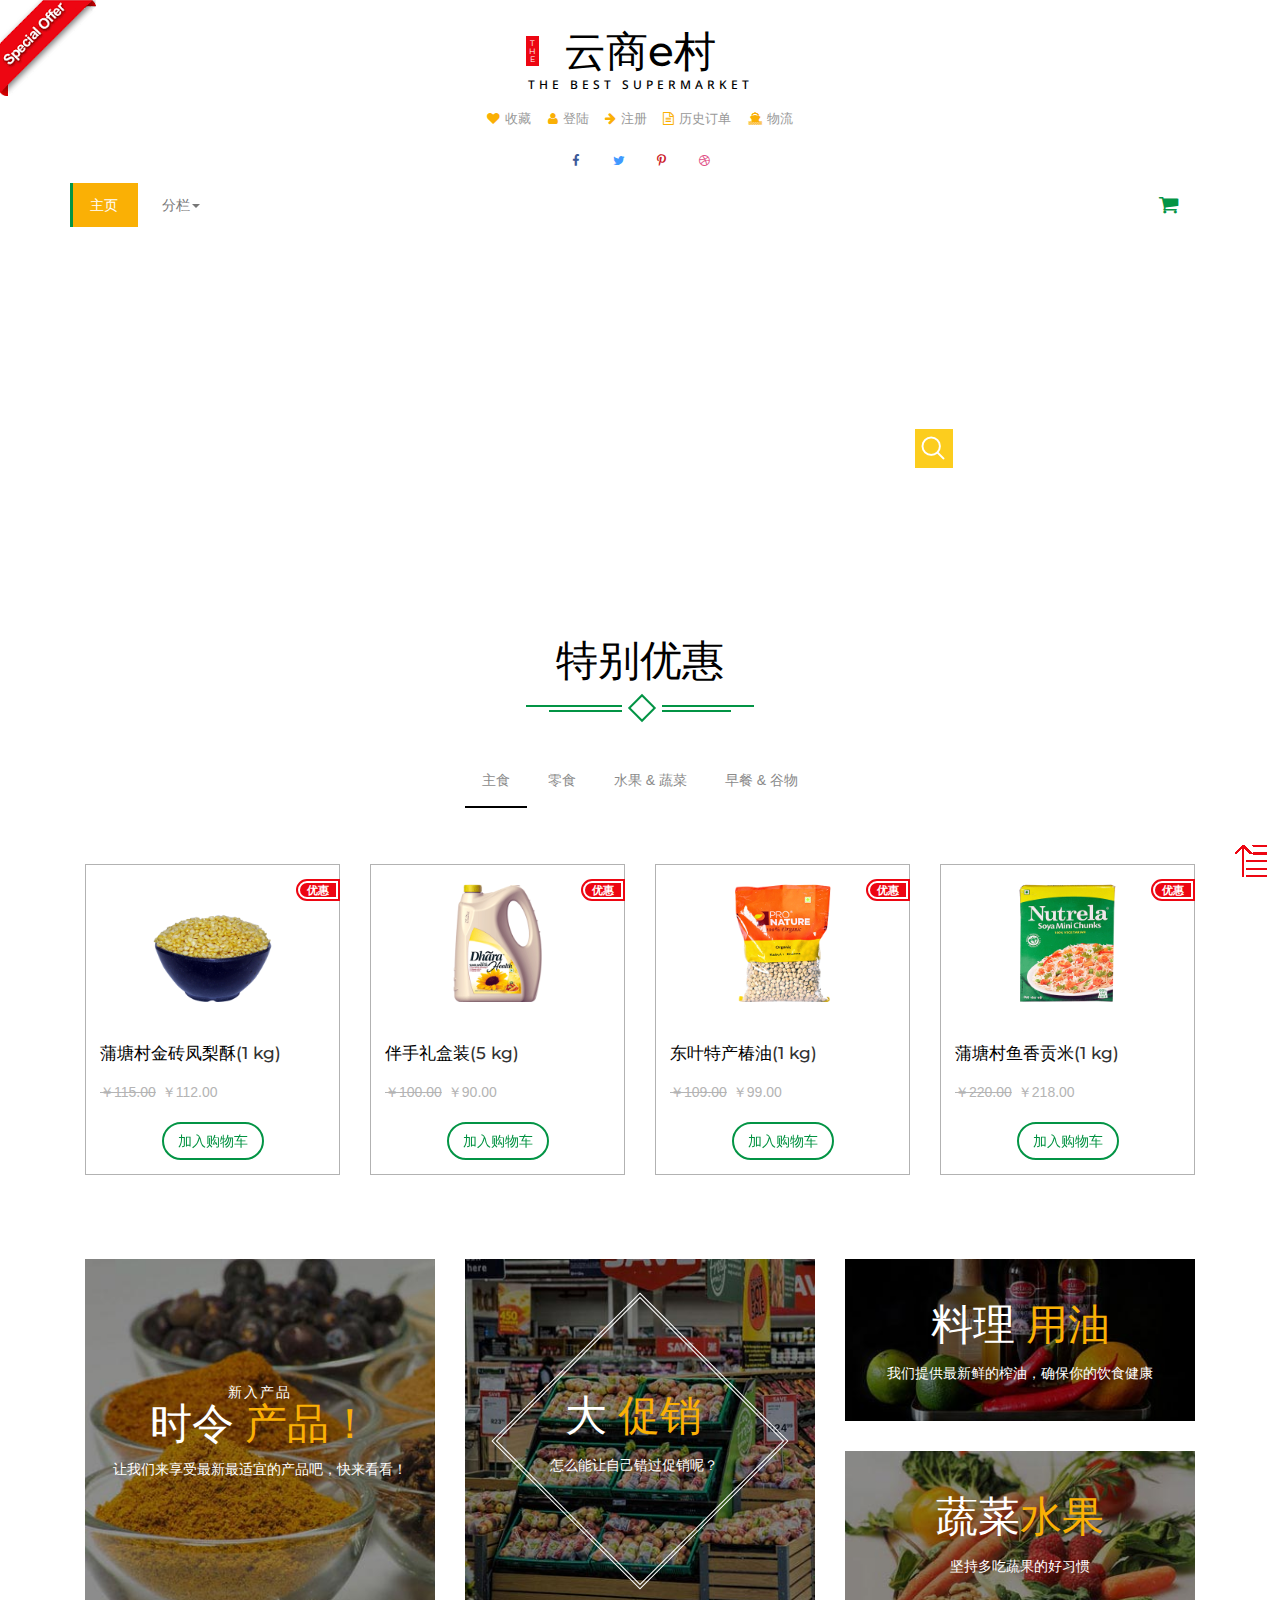
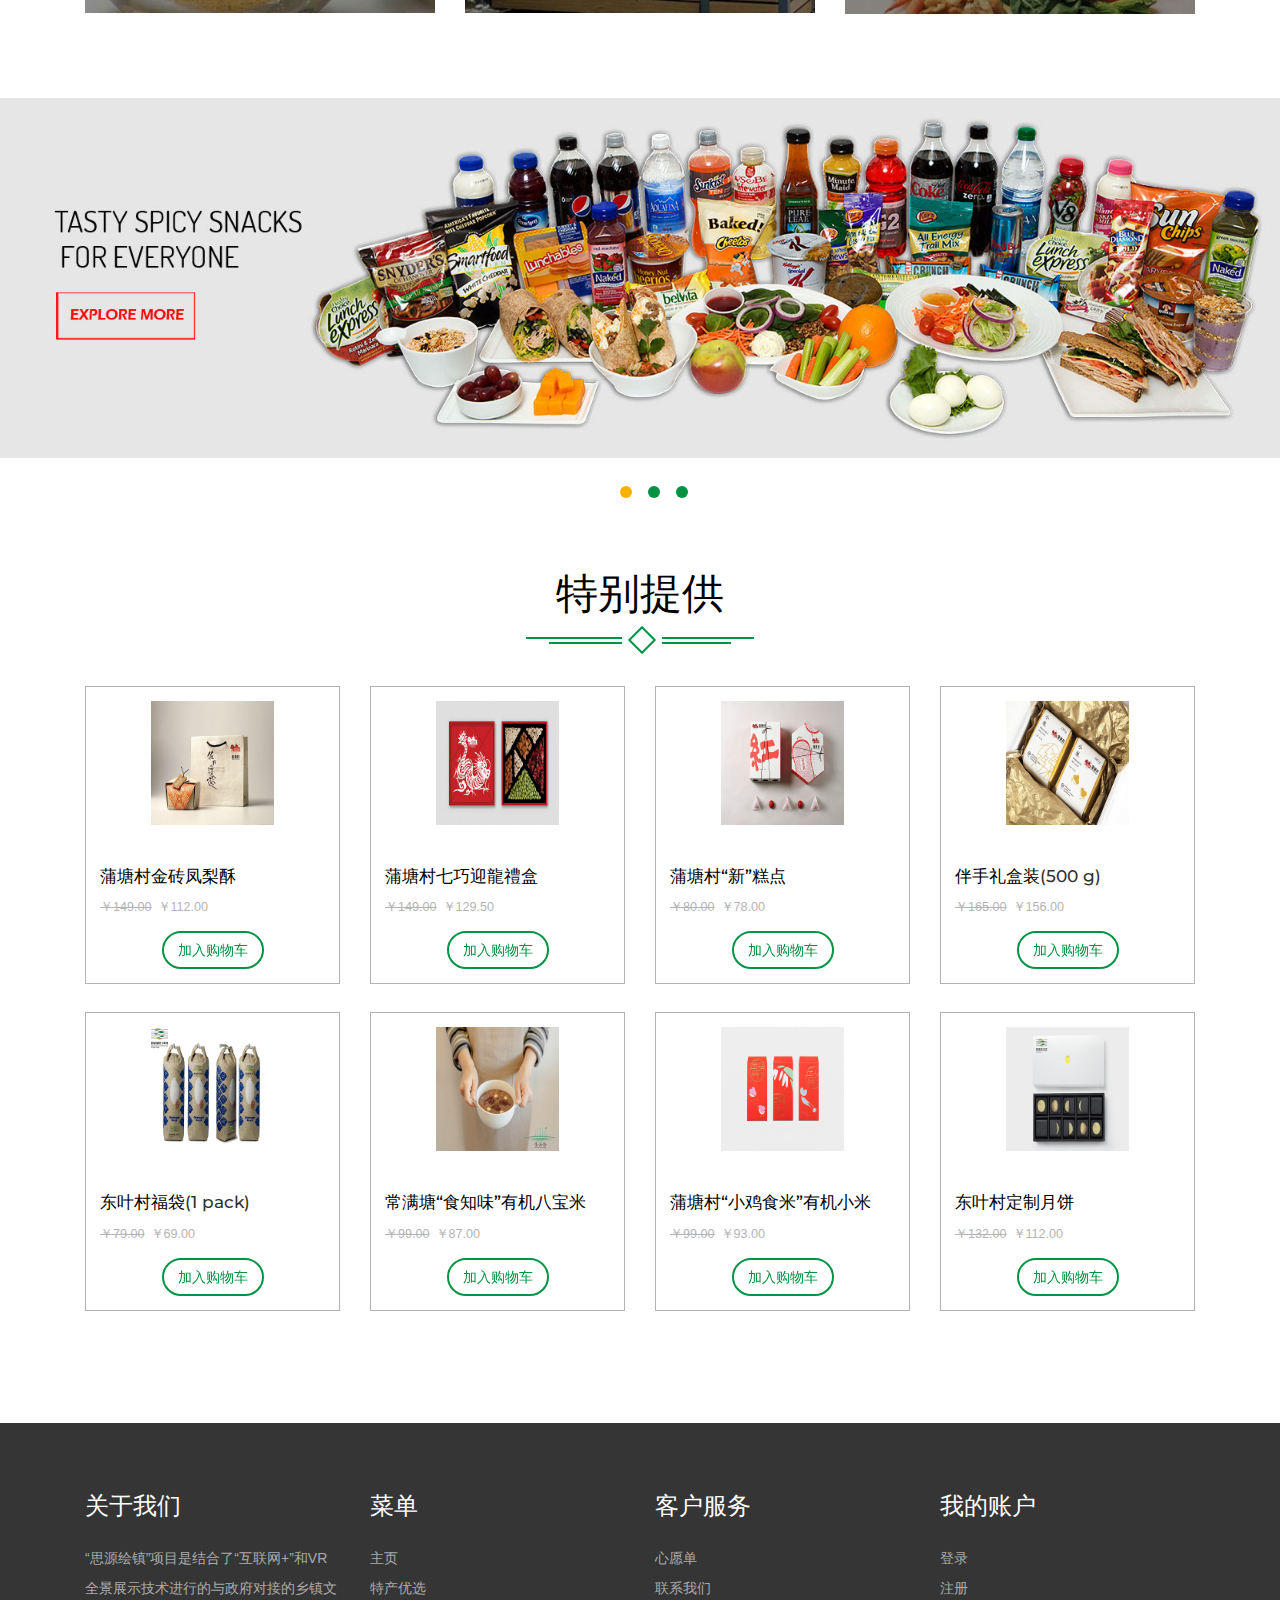
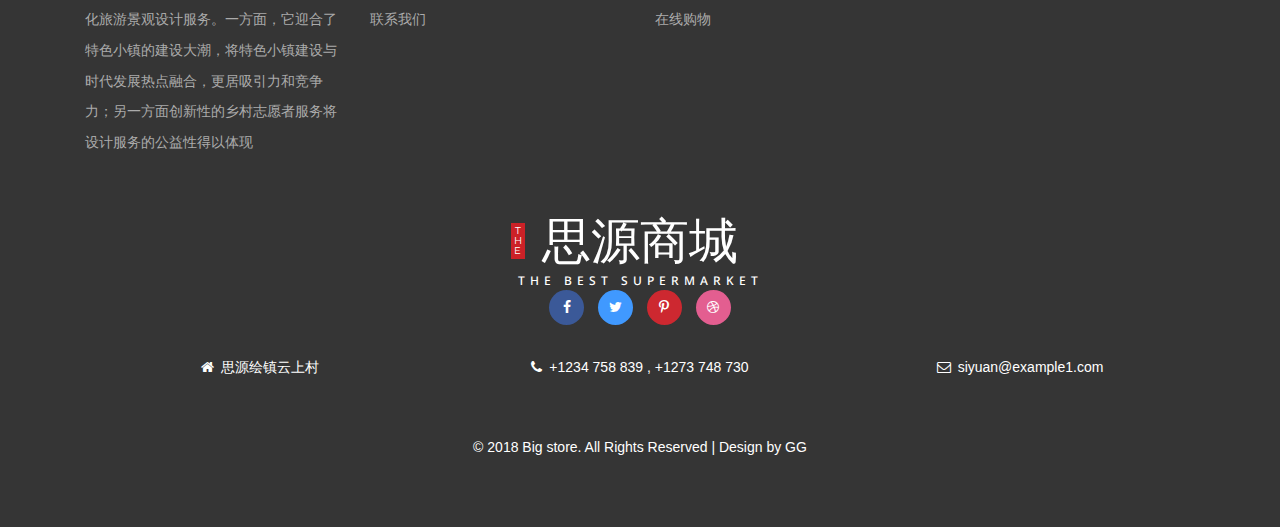
==== commit e0847a4f: "Update index.html" ====
--- a/index.html
+++ b/index.html
@@ -7,7 +7,7 @@
 <!DOCTYPE html>
 <html>
 <head>
-<title>Big store  Website Template| Home </title>
+<title>云商e村| 主页 </title>
 <!-- for-mobile-apps -->
 <meta name="viewport" content="width=device-width, initial-scale=1">
 <meta http-equiv="Content-Type" content="text/html; charset=utf-8" />
@@ -72,7 +72,7 @@
 		<div class="container">
 			
 			<div class="logo">
-				<h1 ><a href="index.html"><b>T<br>H<br>E </b>云上村商城<span>The Best Supermarket</span></a></h1>
+				<h1 ><a href="index.html"><b>T<br>H<br>E </b>云商e村<span>The Best Supermarket</span></a></h1>
 			</div>
 			<div class="head-t">
 				<ul class="card">
@@ -310,17 +310,17 @@
 									</a>
 									<div class="mid-1">
 										<div class="women">
-											<h6><a href="single.html">汤原料</a>(1 kg)</h6>
-										</div>
-										<div class="mid-2">
-											<p ><label>￥200.00</label><em class="item_price">￥150.00</em></p>
+											<h6><a href="single.html">蒲塘村金砖凤梨酥</a>(1 kg)</h6>
+										</div>
+										<div class="mid-2">
+											<p ><label>￥115.00</label><em class="item_price">￥112.00</em></p>
 											  <div class="block">
 												<div class="starbox small ghosting"> </div>
 											</div>
 											<div class="clearfix"></div>
 										</div>
 										<div class="add">
-										   <button class="btn btn-danger my-cart-btn my-cart-b " data-id="1" data-name="Moong" data-summary="summary 1" data-price="1.50" data-quantity="1" data-image="images/of.png">Add to Cart</button>
+										   <button class="btn btn-danger my-cart-btn my-cart-b " data-id="1" data-name="Moong" data-summary="summary 1" data-price="1.50" data-quantity="1" data-image="images/of.png">加入购物车</button>
 										</div>
 										
 									</div>
@@ -334,7 +334,7 @@
 									</a>
 									<div class="mid-1">
 										<div class="women">
-											<h6><a href="single.html">葵花油</a>(5 kg)</h6>
+											<h6><a href="single.html">伴手礼盒装</a>(5 kg)</h6>
 										</div>
 										<div class="mid-2">
 											<p ><label>￥100.00</label><em class="item_price">￥90.00</em></p>
@@ -344,7 +344,7 @@
 											<div class="clearfix"></div>
 										</div>
 												<div class="add">
-										   <button class="btn btn-danger my-cart-btn my-cart-b" data-id="2" data-name="Sunflower Oil" data-summary="summary 2" data-price="9.00" data-quantity="1" data-image="images/of1.png">Add to Cart</button>
+										   <button class="btn btn-danger my-cart-btn my-cart-b" data-id="2" data-name="Sunflower Oil" data-summary="summary 2" data-price="9.00" data-quantity="1" data-image="images/of1.png">加入购物车</button>
 										</div>
 									</div>
 								</div>
@@ -357,17 +357,17 @@
 									</a>
 									<div class="mid-1">
 										<div class="women">
-											<h6><a href="single.html">谷物</a>(1 kg)</h6>
-										</div>
-										<div class="mid-2">
-											<p ><label>￥30.00</label><em class="item_price">￥20.00</em></p>
-											  <div class="block">
-												<div class="starbox small ghosting"> </div>
-											</div>
-											<div class="clearfix"></div>
-										</div>
-											<div class="add">
-										   <button class="btn btn-danger my-cart-btn my-cart-b" data-id="3" data-name="Kabuli Chana" data-summary="summary 3" data-price="2.00" data-quantity="1" data-image="images/of2.png">Add to Cart</button>
+											<h6><a href="single.html">东叶特产椿油</a>(1 kg)</h6>
+										</div>
+										<div class="mid-2">
+											<p ><label>￥109.00</label><em class="item_price">￥99.00</em></p>
+											  <div class="block">
+												<div class="starbox small ghosting"> </div>
+											</div>
+											<div class="clearfix"></div>
+										</div>
+											<div class="add">
+										   <button class="btn btn-danger my-cart-btn my-cart-b" data-id="3" data-name="Kabuli Chana" data-summary="summary 3" data-price="2.00" data-quantity="1" data-image="images/of2.png">加入购物车</button>
 										</div>
 									</div>
 								</div>
@@ -380,17 +380,17 @@
 									</a>
 									<div class="mid-1">
 										<div class="women">
-											<h6><a href="single.html">豆块</a>(1 kg)</h6>
-										</div>
-										<div class="mid-2">
-											<p ><label>￥40.00</label><em class="item_price">￥35.00</em></p>
-											  <div class="block">
-												<div class="starbox small ghosting"> </div>
-											</div>
-											<div class="clearfix"></div>
-										</div>
-											<div class="add">
-										   <button class="btn btn-danger my-cart-btn my-cart-b" data-id="4" data-name="Soya Chunks" data-summary="summary 4" data-price="3.50" data-quantity="1" data-image="images/of3.png">Add to Cart</button>
+											<h6><a href="single.html">蒲塘村鱼香贡米</a>(1 kg)</h6>
+										</div>
+										<div class="mid-2">
+											<p ><label>￥220.00</label><em class="item_price">￥218.00</em></p>
+											  <div class="block">
+												<div class="starbox small ghosting"> </div>
+											</div>
+											<div class="clearfix"></div>
+										</div>
+											<div class="add">
+										   <button class="btn btn-danger my-cart-btn my-cart-b" data-id="4" data-name="Soya Chunks" data-summary="summary 4" data-price="3.50" data-quantity="1" data-image="images/of3.png">加入购物车</button>
 										</div>
 									</div>
 								</div>
@@ -418,7 +418,7 @@
 											<div class="clearfix"></div>
 										</div>
 											<div class="add">
-										   <button class="btn btn-danger my-cart-btn my-cart-b" data-id="5" data-name="Lays" data-summary="summary 5" data-price="0.70" data-quantity="1" data-image="images/of4.png">Add to Cart</button>
+										   <button class="btn btn-danger my-cart-btn my-cart-b" data-id="5" data-name="Lays" data-summary="summary 5" data-price="0.70" data-quantity="1" data-image="images/of4.png">加入购物车</button>
 										</div>
 									</div>
 								</div>
@@ -441,7 +441,7 @@
 											<div class="clearfix"></div>
 										</div>
 											<div class="add">
-										   <button class="btn btn-danger my-cart-btn my-cart-b" data-id="6" data-name="Kurkure" data-summary="summary 6" data-price="0.70" data-quantity="1" data-image="images/of5.png">Add to Cart</button>
+										   <button class="btn btn-danger my-cart-btn my-cart-b" data-id="6" data-name="Kurkure" data-summary="summary 6" data-price="0.70" data-quantity="1" data-image="images/of5.png">加入购物车</button>
 										</div>
 									</div>
 								</div>
@@ -464,7 +464,7 @@
 											<div class="clearfix"></div>
 										</div>
 											<div class="add">
-										   <button class="btn btn-danger my-cart-btn my-cart-b" data-id="7" data-name="Popcorn" data-summary="summary 7" data-price="1.00" data-quantity="1" data-image="images/of6.png">Add to Cart</button>
+										   <button class="btn btn-danger my-cart-btn my-cart-b" data-id="7" data-name="Popcorn" data-summary="summary 7" data-price="1.00" data-quantity="1" data-image="images/of6.png">加入购物车</button>
 										</div>
 									</div>
 								</div>
@@ -487,7 +487,7 @@
 											<div class="clearfix"></div>
 										</div>
 											<div class="add">
-										   <button class="btn btn-danger my-cart-btn my-cart-b" data-id="8" data-name="Nuts" data-summary="summary 8" data-price="3.50" data-quantity="1" data-image="images/of7.png">Add to Cart</button>
+										   <button class="btn btn-danger my-cart-btn my-cart-b" data-id="8" data-name="Nuts" data-summary="summary 8" data-price="3.50" data-quantity="1" data-image="images/of7.png">加入购物车</button>
 										</div>
 									</div>
 								</div>
@@ -515,7 +515,7 @@
 											<div class="clearfix"></div>
 										</div>
 											<div class="add">
-										   <button class="btn btn-danger my-cart-btn my-cart-b" data-id="9" data-name="Banana" data-summary="summary 9" data-price="1.50" data-quantity="1" data-image="images/of8.png">Add to Cart</button>
+										   <button class="btn btn-danger my-cart-btn my-cart-b" data-id="9" data-name="Banana" data-summary="summary 9" data-price="1.50" data-quantity="1" data-image="images/of8.png">加入购物车</button>
 										</div>
 									</div>
 								</div>
@@ -538,7 +538,7 @@
 											<div class="clearfix"></div>
 										</div>
 											<div class="add">
-										   <button class="btn btn-danger my-cart-btn my-cart-b" data-id="10" data-name="Onion" data-summary="summary 10" data-price="0.70" data-quantity="1" data-image="images/of9.png">Add to Cart</button>
+										   <button class="btn btn-danger my-cart-btn my-cart-b" data-id="10" data-name="Onion" data-summary="summary 10" data-price="0.70" data-quantity="1" data-image="images/of9.png">加入购物车</button>
 										</div>
 									</div>
 								</div>
@@ -561,7 +561,7 @@
 											<div class="clearfix"></div>
 										</div>
 											<div class="add">
-										   <button class="btn btn-danger my-cart-btn my-cart-b" data-id="11" data-name="Bitter Gourd" data-summary="summary 11" data-price="1.00" data-quantity="1" data-image="images/of10.png">Add to Cart</button>
+										   <button class="btn btn-danger my-cart-btn my-cart-b" data-id="11" data-name="Bitter Gourd" data-summary="summary 11" data-price="1.00" data-quantity="1" data-image="images/of10.png">加入购物车</button>
 										</div>
 									</div>
 								</div>
@@ -584,7 +584,7 @@
 											<div class="clearfix"></div>
 										</div>
 											<div class="add">
-										   <button class="btn btn-danger my-cart-btn my-cart-b" data-id="12" data-name="Apples" data-summary="summary 12" data-price="3.50" data-quantity="1" data-image="images/of11.png">Add to Cart</button>
+										   <button class="btn btn-danger my-cart-btn my-cart-b" data-id="12" data-name="Apples" data-summary="summary 12" data-price="3.50" data-quantity="1" data-image="images/of11.png">加入购物车</button>
 										</div>
 									</div>
 								</div>
@@ -612,7 +612,7 @@
 											<div class="clearfix"></div>
 										</div>
 											<div class="add">
-										   <button class="btn btn-danger my-cart-btn my-cart-b" data-id="13" data-name="Honey" data-summary="summary 13" data-price="6.00" data-quantity="1" data-image="images/of12.png">Add to Cart</button>
+										   <button class="btn btn-danger my-cart-btn my-cart-b" data-id="13" data-name="Honey" data-summary="summary 13" data-price="6.00" data-quantity="1" data-image="images/of12.png">加入购物车</button>
 										</div>
 									</div>
 								</div>
@@ -635,7 +635,7 @@
 											<div class="clearfix"></div>
 										</div>
 											<div class="add">
-										   <button class="btn btn-danger my-cart-btn my-cart-b" data-id="14" data-name="Chocos" data-summary="summary 14" data-price="4.50" data-quantity="1" data-image="images/of13.png">Add to Cart</button>
+										   <button class="btn btn-danger my-cart-btn my-cart-b" data-id="14" data-name="Chocos" data-summary="summary 14" data-price="4.50" data-quantity="1" data-image="images/of13.png">加入购物车</button>
 										</div>
 									</div>
 								</div>
@@ -658,7 +658,7 @@
 											<div class="clearfix"></div>
 										</div>
 											<div class="add">
-										   <button class="btn btn-danger my-cart-btn my-cart-b" data-id="15" data-name="Oats" data-summary="summary 15" data-price="3.50" data-quantity="1" data-image="images/of14.png">Add to Cart</button>
+										   <button class="btn btn-danger my-cart-btn my-cart-b" data-id="15" data-name="Oats" data-summary="summary 15" data-price="3.50" data-quantity="1" data-image="images/of14.png">加入购物车</button>
 										</div>
 									</div>
 								</div>
@@ -681,7 +681,7 @@
 											<div class="clearfix"></div>
 										</div>
 											<div class="add">
-										   <button class="btn btn-danger my-cart-btn my-cart-b" data-id="16" data-name="Bread" data-summary="summary 16" data-price="0.80" data-quantity="1" data-image="images/of15.png">Add to Cart</button>
+										   <button class="btn btn-danger my-cart-btn my-cart-b" data-id="16" data-name="Bread" data-summary="summary 16" data-price="0.80" data-quantity="1" data-image="images/of15.png">加入购物车</button>
 										</div>
 									</div>
 								</div>
@@ -764,7 +764,7 @@
        
         </div>
         <div class="item">
-         <a href="care.html"> <img class="second-slide " src="images/ba1.jpg" alt="Second slide"></a>
+         <a href="care.html"> <img class="second-slidve " src="images/ba1.jpg" alt="Second slide"></a>
          
         </div>
         <div class="item">
@@ -794,17 +794,17 @@
 									</a>
 									<div class="mid-1">
 										<div class="women">
-											<h6><a href="single.html">润肤霜</a>(500 g)</h6>
-										</div>
-										<div class="mid-2">
-											<p ><label>￥70.00</label><em class="item_price">￥60.00</em></p>
+											<h6><a href="single.html">蒲塘村金砖凤梨酥</a></h6>
+										</div>
+										<div class="mid-2">
+											<p ><label>￥149.00</label><em class="item_price">￥112.00</em></p>
 											  <div class="block">
 												<div class="starbox small ghosting"> </div>
 											</div>
 											<div class="clearfix"></div>
 										</div>
 											<div class="add add-2">
-										   <button class="btn btn-danger my-cart-btn my-cart-b" data-id="1" data-name="product 1" data-summary="summary 1" data-price="6.00" data-quantity="1" data-image="images/of16.png">Add to Cart</button>
+										   <button class="btn btn-danger my-cart-btn my-cart-b" data-id="1" data-name="product 1" data-summary="summary 1" data-price="6.00" data-quantity="1" data-image="images/of16.png">加入购物车</button>
 										</div>
 									</div>
 								</div>
@@ -816,17 +816,17 @@
 									</a>
 									<div class="mid-1">
 										<div class="women">
-											<h6><a href="single.html">  手指饼</a>(250 g)</h6>
-										</div>
-										<div class="mid-2">
-											<p ><label>￥50.00</label><em class="item_price">￥45.50</em></p>
-											  <div class="block">
-												<div class="starbox small ghosting"> </div>
-											</div>
-											<div class="clearfix"></div>
-										</div>
-											<div class="add">
-										   <button class="btn btn-danger my-cart-btn my-cart-b" data-id="1" data-name="product 1" data-summary="summary 1" data-price="4.50" data-quantity="1" data-image="images/of17.png">Add to Cart</button>
+											<h6><a href="single.html"> 蒲塘村七巧迎龍禮盒</a></h6>
+										</div>
+										<div class="mid-2">
+											<p ><label>￥149.00</label><em class="item_price">￥129.50</em></p>
+											  <div class="block">
+												<div class="starbox small ghosting"> </div>
+											</div>
+											<div class="clearfix"></div>
+										</div>
+											<div class="add">
+										   <button class="btn btn-danger my-cart-btn my-cart-b" data-id="1" data-name="product 1" data-summary="summary 1" data-price="4.50" data-quantity="1" data-image="images/of17.png">加入购物车</button>
 										</div>
 									</div>
 								</div>
@@ -838,17 +838,17 @@
 									</a>
 									<div class="mid-1">
 										<div class="women">
-											<h6><a href="single.html"> 丝带</a>(1 pc)</h6>
-										</div>
-										<div class="mid-2">
-											<p ><label>￥40.00</label><em class="item_price">￥35.50</em></p>
-											  <div class="block">
-												<div class="starbox small ghosting"> </div>
-											</div>
-											<div class="clearfix"></div>
-										</div>
-											<div class="add">
-										   <button class="btn btn-danger my-cart-btn my-cart-b" data-id="1" data-name="product 1" data-summary="summary 1" data-price="3.50" data-quantity="1" data-image="images/of18.png">Add to Cart</button>
+											<h6><a href="single.html"> 蒲塘村“新”糕点</a></h6>
+										</div>
+										<div class="mid-2">
+											<p ><label>￥80.00</label><em class="item_price">￥78.00</em></p>
+											  <div class="block">
+												<div class="starbox small ghosting"> </div>
+											</div>
+											<div class="clearfix"></div>
+										</div>
+											<div class="add">
+										   <button class="btn btn-danger my-cart-btn my-cart-b" data-id="1" data-name="product 1" data-summary="summary 1" data-price="3.50" data-quantity="1" data-image="images/of18.png">加入购物车</button>
 										</div>
 									</div>
 								</div>
@@ -860,17 +860,17 @@
 									</a>
 									<div class="mid-1">
 										<div class="women">
-											<h6><a href="single.html">葡萄</a>(500 g)</h6>
-										</div>
-										<div class="mid-2">
-											<p ><label>￥10.00</label><em class="item_price">￥8.00</em></p>
-											  <div class="block">
-												<div class="starbox small ghosting"> </div>
-											</div>
-											<div class="clearfix"></div>
-										</div>
-											<div class="add">
-										   <button class="btn btn-danger my-cart-btn my-cart-b" data-id="1" data-name="product 1" data-summary="summary 1" data-price="0.80" data-quantity="1" data-image="images/of19.png">Add to Cart</button>
+											<h6><a href="single.html">伴手礼盒装</a>(500 g)</h6>
+										</div>
+										<div class="mid-2">
+											<p ><label>￥165.00</label><em class="item_price">￥156.00</em></p>
+											  <div class="block">
+												<div class="starbox small ghosting"> </div>
+											</div>
+											<div class="clearfix"></div>
+										</div>
+											<div class="add">
+										   <button class="btn btn-danger my-cart-btn my-cart-b" data-id="1" data-name="product 1" data-summary="summary 1" data-price="0.80" data-quantity="1" data-image="images/of19.png">加入购物车</button>
 										</div>
 									</div>
 								</div>
@@ -883,17 +883,17 @@
 									</a>
 									<div class="mid-1">
 										<div class="women">
-											<h6><a href="single.html">剪子</a>(1 pack)</h6>
-										</div>
-										<div class="mid-2">
-											<p ><label>￥7.00</label><em class="item_price">￥6.00</em></p>
-											  <div class="block">
-												<div class="starbox small ghosting"> </div>
-											</div>
-											<div class="clearfix"></div>
-										</div>
-											<div class="add">
-										   <button class="btn btn-danger my-cart-btn my-cart-b" data-id="1" data-name="product 1" data-summary="summary 1" data-price="6.00" data-quantity="1" data-image="images/of20.png">Add to Cart</button>
+											<h6><a href="single.html">东叶村福袋</a>(1 pack)</h6>
+										</div>
+										<div class="mid-2">
+											<p ><label>￥79.00</label><em class="item_price">￥69.00</em></p>
+											  <div class="block">
+												<div class="starbox small ghosting"> </div>
+											</div>
+											<div class="clearfix"></div>
+										</div>
+											<div class="add">
+										   <button class="btn btn-danger my-cart-btn my-cart-b" data-id="1" data-name="product 1" data-summary="summary 1" data-price="6.00" data-quantity="1" data-image="images/of20.png">加入购物车</button>
 										</div>
 									</div>
 								</div>
@@ -905,17 +905,17 @@
 									</a>
 									<div class="mid-1">
 										<div class="women">
-											<h6><a href="single.html">护发素</a>(250 g)</h6>
-										</div>
-										<div class="mid-2">
-											<p ><label>￥15.00</label><em class="item_price">￥14.50</em></p>
-											  <div class="block">
-												<div class="starbox small ghosting"> </div>
-											</div>
-											<div class="clearfix"></div>
-										</div>
-											<div class="add">
-										   <button class="btn btn-danger my-cart-btn my-cart-b" data-id="1" data-name="product 1" data-summary="summary 1" data-price="4.50" data-quantity="1" data-image="images/of21.png">Add to Cart</button>
+											<h6><a href="single.html">常满塘“食知味”有机八宝米</a></h6>
+										</div>
+										<div class="mid-2">
+											<p ><label>￥99.00</label><em class="item_price">￥87.00</em></p>
+											  <div class="block">
+												<div class="starbox small ghosting"> </div>
+											</div>
+											<div class="clearfix"></div>
+										</div>
+											<div class="add">
+										   <button class="btn btn-danger my-cart-btn my-cart-b" data-id="1" data-name="product 1" data-summary="summary 1" data-price="4.50" data-quantity="1" data-image="images/of21.png">加入购物车</button>
 										</div>
 									</div>
 								</div>
@@ -927,17 +927,17 @@
 									</a>
 									<div class="mid-1">
 										<div class="women">
-											<h6><a href="single.html">清洁剂</a>(250 kg)</h6>
-										</div>
-										<div class="mid-2">
-											<p ><label>￥14.00</label><em class="item_price">￥13.50</em></p>
-											  <div class="block">
-												<div class="starbox small ghosting"> </div>
-											</div>
-											<div class="clearfix"></div>
-										</div>
-											<div class="add">
-										   <button class="btn btn-danger my-cart-btn my-cart-b" data-id="1" data-name="product 1" data-summary="summary 1" data-price="3.50" data-quantity="1" data-image="images/of22.png">Add to Cart</button>
+											<h6><a href="single.html">蒲塘村“小鸡食米”有机小米</a></h6>
+										</div>
+										<div class="mid-2">
+											<p ><label>￥99.00</label><em class="item_price">￥93.00</em></p>
+											  <div class="block">
+												<div class="starbox small ghosting"> </div>
+											</div>
+											<div class="clearfix"></div>
+										</div>
+											<div class="add">
+										   <button class="btn btn-danger my-cart-btn my-cart-b" data-id="1" data-name="product 1" data-summary="summary 1" data-price="3.50" data-quantity="1" data-image="images/of22.png">加入购物车</button>
 										</div>
 									</div>
 								</div>
@@ -949,17 +949,17 @@
 									</a>
 									<div class="mid-1">
 										<div class="women">
-											<h6><a href="single.html">凝胶</a>(150 g)</h6>
-										</div>
-										<div class="mid-2">
-											<p ><label>￥10.00</label><em class="item_price">￥8.80</em></p>
-											  <div class="block">
-												<div class="starbox small ghosting"> </div>
-											</div>
-											<div class="clearfix"></div>
-										</div>
-											<div class="add">
-										   <button class="btn btn-danger my-cart-btn my-cart-b" data-id="1" data-name="product 1" data-summary="summary 1" data-price="0.80" data-quantity="1" data-image="images/of23.png">Add to Cart</button>
+											<h6><a href="single.html">东叶村定制月饼</a></h6>
+										</div>
+										<div class="mid-2">
+											<p ><label>￥132.00</label><em class="item_price">￥112.00</em></p>
+											  <div class="block">
+												<div class="starbox small ghosting"> </div>
+											</div>
+											<div class="clearfix"></div>
+										</div>
+											<div class="add">
+										   <button class="btn btn-danger my-cart-btn my-cart-b" data-id="1" data-name="product 1" data-summary="summary 1" data-price="0.80" data-quantity="1" data-image="images/of23.png">加入购物车</button>
 										</div>
 									</div>
 								</div>
@@ -1866,4 +1866,4 @@
 					</div>
 				</div>
 </body>
-</html>+</html>
--- a/css/style.css
+++ b/css/style.css
@@ -0,0 +1,3165 @@
+/*--
+Author: W3layouts
+Author URL: http://w3layouts.com
+License: Creative Commons Attribution 3.0 Unported
+License URL: http://creativecommons.org/licenses/by/3.0/
+--*/
+body{
+	margin:0;
+	padding:0;
+	background:#fff;
+	font-family: 'Comic Sans MS',cursive,sans-serif;
+ }
+body a{
+	transition:0.5s all;
+	-webkit-transition:0.5s all;
+	-moz-transition:0.5s all;
+	-o-transition:0.5s all;
+	-ms-transition:0.5s all;
+}
+h1,h2,h3,h4,h5,h6{
+	margin:0;
+	font-family: 'Montserrat', sans-serif;	
+}	
+p,label{
+	margin:0;
+}
+ul{
+	margin:0;
+	padding:0;
+}
+
+/*--popup--*/
+.agileits {
+    padding: 3em;
+    width: 60%;
+    margin: 0 auto;
+	background: #000;
+}
+.agileinfo{
+	text-align:center;
+	margin-bottom:2em;
+}
+.agileinfo h6{
+	font-size: 2em;
+    color: #62BF43;
+    font-family: 'Glegoo', serif;
+    margin-bottom: 0.3em;
+	    font-weight: bold;
+}
+.agileinfo p{
+	font-size:0.9em;
+	color:#999;
+}
+.latter-left {
+    text-align: center;
+    width: 60%;
+    margin: 0 auto;
+}
+
+.w3agile-left input[type="text"] {
+    border:1px solid #999;
+    outline: none;
+    float: left;
+    color: #999;
+    font-size: 1em;
+    width: 100%;
+	padding: 9px 20px;
+}
+.w3agile-left input[type="submit"] {
+    border: none;
+    outline: none;
+    color: #fff;
+    font-size: 1em;
+    background: #FC6914;
+    padding: 9px 20px;
+	width:100%;
+	margin-top: 1em;
+}
+.w3agile-left input[type="submit"]:hover {
+    background: #62BF43;
+	transition: .5s ease-in-out;
+    -webkit-transition: .5s ease-in-out;
+    -moz-transition: .5s ease-in-out;
+    -o-transition: .5s ease-in-out;
+    -ms-transition: .5s ease-in-out;
+}
+button.close.close-w3 {
+    top: -20px;
+    position: absolute;
+    right: -23px;
+    font-size: 17px;
+    background: #FC6914;
+    opacity: 1;
+    color: #fff;
+    border-radius: 100px;
+    width: 25px;
+    height: 25px;
+}
+.modal-dialog.modal-lg.wthree-1 {
+    position: absolute;
+    bottom: 0px;
+    right: 0;
+}
+/*----*/
+img.img-head {
+    position: absolute;
+	top:0;
+}
+.hyper {
+  margin: auto;
+  padding: 0 50px;
+  display: inline-block;
+  position: relative;
+  text-decoration: none;
+  color: black;
+  width: auto;
+  overflow: hidden;
+  z-index: 2;
+  transition: all .5s ease;
+}
+
+.hyper span {
+  z-index:2;
+  position:relative;
+}
+.hyper:hover {
+  color: white;
+}
+.hyper:hover:before {
+  right: 95%;
+    opacity: 1;
+}
+.hyper:hover:after {
+	left: 5%;
+    opacity: 1;
+}
+.hyper:before {
+  opacity: 0;
+  content: '';
+  display: block;
+  position: absolute; 
+  background:#039445;
+  width:4px;
+  height: 100%;
+  top: 0;
+  right: 100%;
+    transition:all .6s ease;
+}
+.hyper:after {
+    opacity: 0;
+  content: '';
+  display: block;
+  position: absolute; 
+  background:#FAB005 ;
+  width: 100%;
+  height: 100%;
+  top: 0;
+  left: 100%;
+    transition:all .5s ease;
+}
+.active a:before{
+	opacity: 1;
+	right: 95%;
+}
+.active1 a:before,.active1 a:hover:before{
+	opacity: 1;
+	right: 97%;
+}
+.active1 a:after ,.active1 a:hover:after{
+	left: 3%;
+    opacity: 1;
+}
+/*-- header --*/
+.header {
+    text-align: center;
+	margin-top: 2em;
+}
+.logo h1{
+   font-family: 'Montserrat', sans-serif;
+    font-size: 3em;
+    color: #000;
+	display: inline-block;
+	position:relative;
+}
+.logo h1 a{
+    text-decoration:none;
+    color: #000;
+}
+.logo h1 span {
+    font-size: 12px;
+    display: block;
+    letter-spacing: 4px;
+    text-transform: uppercase;
+    font-family: 'Noto Sans', sans-serif;
+    padding-top: 4px;
+}
+.logo h1  b {
+    font-size: 8px;
+    background: #ED0612;
+    font-weight: normal;
+    padding: 3px;
+    display: inline-block;
+    position: absolute;
+    top: 8px;
+    left: -2px;
+    color: #fff;
+    line-height: 8px;
+}
+.head-t {
+    margin: 1em 0;
+}
+.card li{
+	display:inline-block;
+}
+.card li a{
+	display:inline-block;
+	color: #999;
+    font-size: 0.9em;
+	margin:0 0.5em;
+}
+.card li a i{
+	margin-right:5px;
+	color: #FAB005;
+}
+/*--social--*/
+.social-top li{
+	display:inline-block;
+}
+.icon {
+	border-radius: 100px;
+	cursor: pointer;
+	display: inline-block;
+	font-size: 0.9em;
+	height: 35px;
+	line-height: 37px;
+	margin: 0 2px;
+	position: relative;
+	text-align: center;
+	-webkit-user-select: none;
+	   -moz-user-select: none;
+	    -ms-user-select: none;
+	        user-select: none;
+	width: 35px;
+}
+
+/* Circle */
+.icon span {
+	border-radius: 0;
+	display: block;
+	height: 0;
+	left: 50%;
+	margin: 0;
+	position: absolute;
+	top: 50%;
+	-webkit-transition: all 0.3s;
+	   -moz-transition: all 0.3s;
+	     -o-transition: all 0.3s;
+	        transition: all 0.3s;
+	width: 0;
+}
+.icon:hover span {
+	width: 35px;
+	height: 35px;
+	border-radius: 100px;
+	margin: -18px;
+}
+.twitter span {
+	background-color: #4099ff;
+}
+.facebook span {
+	background-color: #3B5998;
+}
+.pinterest span {
+	background-color: #CB2028;
+}
+.dribbble span {
+	background-color:#E04D84;
+}
+
+/* Icons */
+.icon i {
+	background: none;
+	color: #000;
+	height: 35px;
+	left: 0;
+	line-height: 35px;
+	position: absolute;
+	top: 0;
+	-webkit-transition: all 0.3s;
+	   -moz-transition: all 0.3s;
+	     -o-transition: all 0.3s;
+	        transition: all 0.3s;
+	width: 35px;
+	z-index: 10;
+}
+.icon .fa-twitter {
+	color: #4099ff;
+}
+.icon .fa-facebook {
+	color: #3B5998;
+}
+.icon .fa-pinterest-p {
+	color: #CB2028;
+}
+.icon .fa-dribbble {
+	color: #E04D84;
+}
+.icon:hover .fa-facebook,
+.icon:hover .fa-twitter,
+.icon:hover .fa-pinterest-p,
+.icon:hover .fa-dribbble {
+	color: white;
+}
+/*--social--*/
+/*--nav--*/
+.navbar-nav {
+    float: none;
+    margin: 0;
+}
+.nav > li {
+    float: none;
+    display: inline-block;
+}
+ul.multi-column-dropdown {
+    text-align: left;
+}
+.multi-column-dropdown li a {
+    display: block;
+    clear: both;
+    line-height: 1.428571429;
+    color: #737373 !important;
+    white-space: normal;
+    font-size: 13px;
+}
+.multi-column-dropdown li a i{
+    margin-right:7px;
+}
+.multi-column-dropdown li {
+    list-style-type: none;
+    margin: 7px 0;
+}
+
+.multi-column-dropdown li a:hover {
+    color: #000 !important;
+}
+
+
+.w3l{
+	padding:0;
+}
+.w3l img{
+	margin-top:2em;
+}
+
+nav.navbar.navbar-default {
+    float: left;
+    height: 44px;
+}
+.cart{
+	float: right; 
+	cursor: pointer;
+	margin-top: 11px;
+    width: 9%;
+}
+
+
+
+
+
+/*--nav--*/
+.multi-column-dropdown li a {
+    color: #999 !important;
+}
+.navbar-default .navbar-nav > .active > a, .navbar-default .navbar-nav > .active > a:hover, .navbar-default .navbar-nav > .active > a:focus {
+    background-color:#FAB005;
+    color: #fff;
+}
+.nav > li > a {
+    padding: 12px 20px  !important;
+}
+.navbar-default .navbar-collapse, .navbar-default .navbar-form {
+    border: none;
+}
+.navbar-default {
+    background: none;
+    border: none;
+}
+.navbar-collapse {
+    padding: 0;
+}
+ul.multi-column-dropdown h6 {
+    font-size: 1.5em;
+    color: #000;
+    margin: 0 0 1em;
+    padding: 0.7em 0;
+    border-bottom: 2px solid #62BF43;
+    text-transform: capitalize;
+    font-family: 'Glegoo', serif;
+}
+
+.dropdown-menu.multi {
+    min-width: 745px;
+    padding: 30px 30px;
+}
+.nav .open > a, .nav .open > a:hover, .nav .open > a:focus {
+    background: none;
+    border: none;
+}
+.navbar-default .navbar-nav > .open > a, .navbar-default .navbar-nav > .open > a:hover, .navbar-default .navbar-nav > .open > a:focus {
+    background-color: transparent;
+}
+.navbar-default .navbar-nav > li > a:hover{
+    color: #FFF;
+    background-color: transparent;
+}
+.navbar-default .navbar-nav > li > a:focus {
+    color: #fff;
+}
+.navbar {
+    min-height: auto;
+    margin-bottom: 0px;
+}
+.dropdown-menu {
+    top: 98%;
+    left: -85%;
+}
+.multi1{
+	left: -330%;
+}
+.row1 {
+    padding-left: 0;
+	padding-right:7px;
+}
+.row2{
+	padding-right: 0;
+	padding-left:7px;
+}
+.row-top {
+    margin-top: 1em;
+}
+
+ .navbar-default .navbar-nav > .open > a:hover{
+    color: #fff;
+}
+ .navbar-default .navbar-nav > .open > a:focus {
+    color: #999;
+}
+span.fa.fa-shopping-cart.my-cart-icon {
+    position: absolute !important;
+    font-size: 1.5em;
+    color: #039445;
+}
+.badge {
+    display: inline-block;
+    width: 18px;
+    height: 18px;
+    line-height: 19px;
+    padding: 0; 
+    font-size: 10px;
+    font-weight: bold;
+    color: #fff;
+    text-align: center;
+    white-space: nowrap;
+    vertical-align: baseline;
+    background-color: #FAB005;
+    border-radius: 10px;
+}
+
+.multi1 {
+    top: 98%;
+    left: -129%;
+}
+.multi2 {
+    top: 98%;
+    left: -275%;
+}
+/*-- //header --*/
+/*--banner--*/
+.banner-info {
+    margin:8em 0;
+	text-align:center;
+}
+.banner-info h3 {
+    color: #fff;
+    font-size: 3em;
+    width: 80%;
+    margin: 0 auto 1em;
+}
+.search-form {
+    width: 55%;
+    margin: 0 auto;
+}
+.search-form input[type='text']{
+	width: 93%;
+    padding: 10px;
+    outline: none;
+    font-size: 1em;
+    color: #fff;
+    border: 1px solid #FFF;
+    background: rgba(255, 255, 255, 0.45);
+}
+.search-form input[type='submit']{
+	    width: 40px;
+    height: 41px;
+    outline: none;
+    border: 1px solid #fff;
+    background: url(../images/can.png) no-repeat 6px 7px #FCCD1E;
+    display: inline-block;
+}
+.search-form input[type='submit']:hover {
+    background: url(../images/can.png) no-repeat 6px 7px #039445;
+        transition: 0.5s all;
+    -webkit-transition: 0.5s all;
+    -moz-transition: 0.5s all;
+    -o-transition: 0.5s all;
+    -ms-transition: 0.5s all;
+}
+ ::-webkit-input-placeholder{
+	color:#fff;
+}
+
+:-moz-placeholder { /* Firefox 18- */
+   color: #fff; 
+}
+
+::-moz-placeholder {  /* Firefox 19+ */
+   color: #fff;  
+}
+
+:-ms-input-placeholder {  
+   color: #fff;  
+}
+/*-- //to-top --*/
+.spec {
+    text-align: center;
+    margin-bottom: 3em;
+}
+.spec h3{
+    font-size:3em;
+	color:#000;
+	margin-bottom:0.5em;
+}
+.ser-t {
+    text-align: center;
+    margin: 0 auto;
+    width: 20%;
+    position: relative;
+}
+.ser-t b{
+	width: 100%;
+    height: 2px;
+    display: block;
+    background: #039445;
+    margin-bottom: 3px;
+}
+.ser-t b.line{
+	width: 80%;
+	margin:0 auto;
+}
+.ser-t  span{
+	width: 40px;
+    height: 40px;
+    display: block;
+    background: #fff;
+    position: absolute;
+    top: -7px;
+    left: 42%;  
+}
+.ser-t  span i{
+	width: 20px;height: 20px;
+    display: block;
+    border: 2px solid #039445;
+    -webkit-transform: rotate(45deg) translate3d(0, 0, 0);
+    -moz-transform: rotate(45deg) translate3d(0, 0, 0);
+    -ms-transform: rotate(45deg) translate3d(0, 0, 0);
+    -o-transform: rotate(45deg) translate3d(0, 0, 0);
+    transform: rotate(45deg) translate3d(0, 0, 0);
+    margin-left: 0.7em;
+}
+/*--content--*/
+.content-top{
+	padding:4em 0 0;
+}
+.offer-w3agile{
+	padding:6em 0;
+}
+.wthree-of{
+	margin-top:5em;
+}
+.tab-head {
+    margin: 1em 0 0;
+}
+.tabs li{
+	display:inline-block;
+}
+ul.nav.tabs {
+    text-align: center;
+	margin-bottom: 4em;
+}
+.tabs li a {
+    font-size: 1em;
+    color: #8A8A8A;
+    padding: 16px 17px !important;
+    display: inline-block;
+}
+
+.tabs  li.active {
+	border-bottom: 2px solid #000
+}
+.nav > li > a:hover, .nav > li > a:focus {
+    background: none;
+}
+
+.tab-content-t {
+    padding: 0em !important;
+}
+
+
+/*----*/
+.mid-1 h6 {
+    font-size: 1.2em;
+}
+.mid-1 h6 a {
+    color: #000000;
+    text-decoration:none;
+}
+.mid-1 h6 a:hover {
+    color: #FAB005;
+}
+.mid-2 p{
+	float:left;
+	font-size:0.9em;
+	color:#B4B4B4;
+}
+.mid-2 p em{
+	font-style:normal;
+}
+.mid-2 p label{
+	text-decoration: line-through;
+	font-weight:400;
+	margin-right:6px;
+}
+.mid-2 {
+    padding: 1em 0;
+}
+.mid-1 {
+    padding: 3em 0 0;
+}
+.block {
+    float: right;
+}
+.add{
+	text-align:center;
+}
+.col-m {
+    padding: 1em;
+    border: 1px solid #B2B2B2;
+}
+.offer-img{
+	position:relative;
+	display:block;
+}
+.offer-img img{
+	margin:0 auto;
+	width: 55%;
+}
+.offer{
+	    position: absolute;
+    top: 0;
+    right: -15px;
+    border: 2px solid #ED0612;
+    border-radius: 100px 0 0 100px;
+    padding: 2px;
+}
+.offer p{
+    background: #ED0612;
+    border-radius: 100px 0px 0px 100px;
+    text-align: center;
+    line-height: 0em !important;
+    font-size: 0.9em !important;
+    padding: 7px;
+}
+.offer span{
+    color: #fff;
+    font-size: 11px;
+    text-align: center;
+    display: inline-block;
+    font-weight: bold;
+}
+
+.modal-body {
+    padding: 1em 1em 0em;
+}
+.modal-footer {
+    margin-top: 0px;
+}
+div#my-cart-empty-message {
+    margin: 0;
+}
+/*--cart--*/
+.my-cart-b {
+    background: none;
+    text-decoration: none;
+    color: #029241;
+    font-size: 1em;
+    border: 2px solid #039445;
+    border-radius: 50px;
+    padding: 0.5em 1em;
+    outline: none;
+}
+a:focus {
+    outline: thin dotted;
+    outline: none;
+    outline-offset: -2px;
+}
+
+/* Sweep To Bottom */
+.my-cart-b{
+  display: inline-block;
+  vertical-align: middle;
+  -webkit-transform: translateZ(0);
+  transform: translateZ(0);
+  box-shadow: 0 0 1px rgba(0, 0, 0, 0);
+  -webkit-backface-visibility: hidden;
+  backface-visibility: hidden;
+  -moz-osx-font-smoothing: grayscale;
+  position: relative;
+  -webkit-transition-property: color;
+  transition-property: color;
+  -webkit-transition-duration: 0.3s;
+  transition-duration: 0.3s;
+}
+.my-cart-b:before {
+  content: "";
+  position: absolute;
+  z-index: -1;
+  top: 0;
+  left: 0;
+  right: 0;
+  bottom: 0;
+  background: #039445;
+  -webkit-transform: scaleY(0);
+  transform: scaleY(0);
+  -webkit-transform-origin: 50% 0;
+  transform-origin: 50% 0;
+  -webkit-transition-property: transform;
+  transition-property: transform;
+  -webkit-transition-duration: 0.3s;
+  transition-duration: 0.3s;
+  -webkit-transition-timing-function: ease-out;
+  transition-timing-function: ease-out;
+    border-radius: 50px;
+	border: 2px solid #039445;
+}
+.my-cart-b:hover, .my-cart-b:focus, .my-cart-b:active {
+	color: white;
+    background: none;
+    border: 2px solid #039445;
+    outline: none !important;
+}
+.my-cart-b:hover:before, .my-cart-b:focus:before, .my-cart-b:active:before {
+  -webkit-transform: scaleY(1);
+  transform: scaleY(1);
+}
+/*--content--*/
+/*--product--*/
+.span-1 h3 {
+	color: #000;
+    font-size: 1.8em;	
+}
+p.in-para{
+color: #B3B3B3;
+    font-size: 0.9em;
+    line-height: 2em;
+    margin: 1em 0 ;
+	border-bottom: 1px solid #f0f0f0;
+    border-top: 1px solid #f0f0f0;
+	padding:1em 0;
+}
+.price_single {
+    padding-bottom: 1em;
+}
+span.reducedfrom {
+	    color: #FAB005;
+    font-size: 1.5em;   
+}
+
+h4.quick {
+	color: #000;
+	font-size:1.2em;
+	text-transform: uppercase;
+	margin-top: 1em;
+	
+}
+p.quick_desc {
+	color:#B3B3B3;
+	font-size:0.9em;
+	line-height: 2em;
+	margin: 1em 0 2em;
+}
+
+/* Shutter In Vertical */
+.my-cart-btn1 {
+  display: inline-block;
+  vertical-align: middle;
+  -webkit-transform: translateZ(0);
+  transform: translateZ(0);
+  box-shadow: 0 0 1px rgba(0, 0, 0, 0);
+  -webkit-backface-visibility: hidden;
+  backface-visibility: hidden;
+  -moz-osx-font-smoothing: grayscale;
+  position: relative;
+  -webkit-transition-property: color;
+  transition-property: color;
+  -webkit-transition-duration: 0.3s;
+  transition-duration: 0.3s;
+    background-color:#FAB005;
+   color: #fff;
+   padding: 0.5em 1em;
+   font-size:1em;
+    text-decoration:none;
+	 border: none;
+}
+.my-cart-btn1:before {
+  content: "";
+  position: absolute;
+  z-index: -1;
+  top: 0;
+  bottom: 0;
+  left: 0;
+  right: 0;
+  background:#029241;
+  -webkit-transform: scaleY(1);
+  transform: scaleY(1);
+  -webkit-transform-origin: 50%;
+  transform-origin: 50%;
+  -webkit-transition-property: transform;
+  transition-property: transform;
+  -webkit-transition-duration: 0.3s;
+  transition-duration: 0.3s;
+  -webkit-transition-timing-function: ease-out;
+  transition-timing-function: ease-out;
+    border: none;
+}
+.my-cart-btn1:hover, .my-cart-btn1:focus, .my-cart-btn1:active {
+	color: white;
+	text-decoration:none;
+	border:none;
+	background: #FAB005;
+	border-radius: 0;
+}
+.my-cart-btn1:hover:before, .my-cart-btn1:focus:before, .my-cart-btn1:active:before {
+  -webkit-transform: scaleY(0);
+  transform: scaleY(0);
+   text-decoration:none;
+}
+
+
+ul.product-qty {
+	padding: 0;
+	list-style: none;
+}
+.product-qty span {
+	color: #000;
+	font-size:1.2em;
+	padding-bottom: 0.5em;
+	display: block;
+	text-transform: uppercase;
+
+}
+.product-qty select {
+	border: 1px solid #eee;
+	padding: 0.5em;
+	font-size: 1em;
+	outline: none;
+}
+.product-qty option {
+	border: 1px solid #EEE;
+}
+.wish-list {
+	padding: 15px 0;
+	border-bottom: 1px solid #f0f0f0;
+	border-top: 1px solid #f0f0f0;
+}
+.wish-list ul{
+	padding:0;
+	list-style:none;
+}
+.wish-list li {
+    display: inline-block;
+    margin-right: 4%;
+    width: 36%;
+}
+.wish-list li a i{
+    margin-right:4%;
+}
+.wish-list li a {
+	color:#FAB005;
+	font-size: 0.85em;
+	text-decoration: underline;
+}
+.wish-list li a span {
+	padding-right:10px;
+}
+.wish-list li a:hover{
+	text-decoration:none;
+}
+
+.size-top {
+    margin: 2em 0;
+}
+/*----*/
+.modal-dialog {
+    width: 800px;
+    margin: 30px auto;
+}
+.modal-spa {
+    padding: 1em 1em 2.5em;
+}
+
+.modal-header {
+    border-bottom: none;
+}
+.close {
+    font-size: 31px;
+}
+/*--product--*/
+/*--content-mid--*/
+
+.col-md,.col-md1,.col-md2,.col-md3{
+	position:relative;
+}
+.col-md1,.col-md2,.col-md3{
+	text-align:center;
+}
+.big-sale {
+    position: absolute;
+    top: 77px;
+    left: 20%;
+    border: 4px double #fff;
+    text-align: center;
+    transform: rotate(-45deg);
+    width: 210px;
+    height: 210px;
+}
+.big-sale1 {
+	transform: rotate(45deg);
+	margin: 3.5em 0 0;
+}
+.big-sale h3,.big-sa h3,.big-sale2 h3,.big-sale3 h3{
+	color:#fff;
+	font-size:3em;
+	margin-bottom: 0.3em;
+}
+.big-sa h3{
+	margin-bottom: 0.2em;
+}
+.big-sale h3 span,.big-sa h3 span,.big-sale2 h3 span,.big-sale3 h3 span{
+	color:#FAB005;
+}
+.big-sale p,.big-sa p,.big-sale2 p,.big-sale3 p{
+	color:#fff;
+	font-size:1em;
+	line-height:2em;
+}
+.big-sa h6{
+	color:#fff;
+	font-size:1em;
+	text-transform:uppercase;
+	letter-spacing:2px;
+}
+.big-sa {
+    position: absolute;
+    top: 0;
+    width: 100%;
+    margin-top: 9em;
+}
+.big-sale2,.big-sale3{
+    position: absolute;
+    top: 0;
+    width: 100%;
+    margin-top: 3em;
+}
+.col-md2 {
+    margin-bottom: 30px;
+}
+.content-mid {
+    padding: 6em 0;
+}
+/*--content-mid--*/
+.product {
+	padding:8em 0 6em;
+}
+.pro-1 {
+    margin-bottom: 2em;
+}
+/*--causel--*/
+.carousel-indicators {
+    position: absolute;
+    bottom: -45px;
+    left: 48%;
+    z-index: 15;
+	width: auto;
+    padding-left: 0;
+    margin: 0;
+    text-align: center;
+    list-style: none;
+}
+
+
+.carousel-indicators li {
+    display: inline-block;
+    width: 12px;
+    height: 12px;
+    margin:0 6px;
+    text-indent: -999px;
+    cursor: pointer;
+    background-color: #029241;
+    border: none;
+    border-radius: 10px;
+}
+.carousel-indicators .active {
+    background-color: #FAB005;
+    margin: 0 6px;
+}
+/*-- //footer-top --*/
+.footer-bottom {
+    text-align: center;
+    margin: 4em 0 0;
+}
+.footer-bottom h2 {
+    font-family: 'Montserrat', sans-serif;
+    font-size: 3.5em;
+    display: inline-block;
+	position:relative;
+}
+.footer-bottom h2 a {
+    text-decoration: none;
+    color: #fff;
+}
+.footer-bottom h2 span {
+    font-size: 12px;
+    display: block;
+    letter-spacing: 5px;
+    text-transform: uppercase;
+    font-family: 'Noto Sans', sans-serif;
+    padding-top: 6px;
+}
+.footer-bottom h2 b {
+    font-size: 10px;
+    background: #CC2127;
+    font-weight: normal;
+    padding: 3px;
+    display: inline-block;
+    line-height: 10px;
+    position: absolute;
+    top: 9px;
+    left: -7px;
+}
+ p.fo-para {
+    font-size: 1em;
+    line-height: 2em;
+    color: #fff;
+    padding: 1em 0 3em;
+    width: 70%;
+    margin: 0 auto;
+}
+.fo-grid1 p{
+	 font-size:1em;
+	line-height:2em;
+	color:#fff;
+}
+.fo-grid1 p a{
+	text-decoration:none;
+	color:#fff;
+}
+.fo-grid1 p a:hover {
+    color: #FAB005;
+}
+.fo-grid1 p  i{
+	margin-right:7px;
+}
+.social-fo  li{
+	list-style-type:none;
+	display:inline-block;
+	margin:0 5px;
+}
+.social-fo li a {
+    width: 35px;
+	height: 35px;
+    display: block;
+    background: #3B5998;
+    border-radius: 100px;
+    color: #fff;
+    line-height: 2.5em;
+}
+.social-fo li a:hover {
+   transform:rotate(-360deg);
+}
+.social-fo li a.twi {
+    background: #4099FF;
+}
+.social-fo li a.pin {
+    background: #CD2830;
+}
+.social-fo li a.dri {
+    background:#E35E90;
+}
+.address {
+    margin-top: 2em;
+}
+/*-- //footer-top --*/
+.footer {
+    background: #353535;
+    padding: 5em 0;
+}
+.footer-grid h3 {
+    color: #fff;
+    font-size: 1.7em;
+    margin-bottom: 1em;
+}
+.footer-grid p {
+    color: #ABABAB;
+    line-height: 2.2em;
+    font-size: 14px;
+}
+.footer-grid ul li{
+	list-style-type:none;
+	font-size:14px;
+	line-height:2.2em;
+    color: #ABABAB;
+
+}
+.footer-grid ul li a{
+
+    color: #ABABAB;		
+}
+.footer-grid ul li a:hover{
+    color:#FAB005;		
+}
+
+.copy-right p {
+    color: #fff;
+    font-size: 14px;
+    text-align: center;
+    margin-top: 4em;
+}
+.copy-right p a {
+    color: #fff;	
+}
+.copy-right p a:hover {
+    color: #E21737;	
+}
+/*-- //footer --*/
+/*--product--*/
+.banner-top{
+	text-align: center;
+    width: 100%;
+    height: 114px;
+    display: block;
+    background: url(../images/sh.jpg)no-repeat ;
+    padding: 3em 0;
+    background-size: cover;
+}
+.banner-top h3{
+	font-size:2.5em;
+	color:#fff;
+	float:left;
+    font-weight: 700;
+}
+.banner-top h4{
+	font-size:0.9em;
+	color:#fff;
+	margin-top:1em;
+	float:right;
+}
+.banner-top h4 a{
+	color:#FAB005;
+}
+.banner-top h4 label{
+	margin:0 0.4em;
+}
+	
+/*-- contact --*/
+.contact{
+	padding:6em 0;
+}
+.contact-w3 {
+    padding-top: 3em;
+}
+.contact-left h4{
+	font-size:2em;
+	color:#000;
+	margin-bottom:1em;
+}
+.contact-right iframe{
+	width:100%;
+	height:298px;
+}
+.contact-right img{
+	margin-bottom:2em;
+}
+.contact_left h4 {
+    color: #029241;
+    font-size: 2em;
+    margin-bottom: 0.7em;
+}
+.contact-left p {
+    line-height: 2em;
+    color: #999;
+    font-size: 1em;
+}
+ul.contact-list li {
+    display: inline-block;
+    margin: 0 33px 0 0;
+	font-size:1em;
+	color:#999;
+}
+ul.contact-list li a{
+	color:#999;
+	text-decoration:none;
+}
+ul.contact-list {
+    margin: 1em 0 2em;
+}
+ul.contact-list li i {
+    color: #ED0612;
+    margin-right: 15px;
+    top: 2px;
+}
+ul.resp-tabs-list, p {
+margin: 0px;
+padding: 0px;
+}
+.resp-tabs-list li {
+    font-weight: 600;
+    font-size: 13px;
+    display: inline-block;
+    padding: 13px 15px;
+    margin: 0 4px 0 0;
+    list-style: none;
+    cursor: pointer;
+    float: left;
+    width: 25%;
+    text-align: center;
+}
+.resp-tabs-list li i{
+    font-size: 1.8em;
+    color: #FAB005;
+    padding: 16px 0;
+}
+.resp-tabs-container {
+	padding: 0px;
+	background-color: #fff;
+	clear: left;
+}
+h2.resp-accordion {
+	cursor: pointer;
+	padding: 5px;
+	display: none;
+}
+.resp-tab-content {
+	display: none;
+	padding: 2em;
+}
+.resp-tab-active {
+	border: 1px solid #c1c1c1;
+	border-bottom: none;
+	margin-bottom: -1px !important;
+}
+.resp-tab-active {
+	border-bottom: none;
+	background-color: #fff;
+}
+.resp-content-active, .resp-accordion-active {
+	display: block;
+}
+.resp-tab-content {
+	border: 1px solid #c1c1c1;
+}
+h2.resp-accordion {
+	font-size: 13px;
+	border: 1px solid #c1c1c1;
+	border-top: 0px solid #c1c1c1;
+	margin: 0px;
+	padding: 10px 15px;
+}
+h2.resp-tab-active {
+	border-bottom: 0px solid #c1c1c1 !important;
+	margin-bottom: 0px !important;
+	padding: 10px 15px !important;
+}
+h2.resp-tab-title:last-child {
+	border-bottom: 12px solid #c1c1c1 !important;
+	background: blue;
+}
+/*-----------Vertical tabs-----------*/
+.resp-vtabs ul.resp-tabs-list {
+	float: left;
+	width: 30%;
+}
+.resp-vtabs .resp-tabs-list li {
+	display: block;
+	padding: 15px 15px !important;
+	margin: 0;
+	cursor: pointer;
+	float: none;
+}
+.resp-vtabs .resp-tabs-container {
+	padding: 0px;
+	background-color: #fff;
+	border: 1px solid #c1c1c1;
+	float: left;
+	width: 68%;
+	min-height: 250px;
+	border-radius: 4px;
+	clear: none;
+}
+.resp-vtabs .resp-tab-content {
+	border: none;
+}
+.resp-vtabs li.resp-tab-active {
+	border: 1px solid #c1c1c1;
+	border-right: none;
+	background-color: #fff;
+	position: relative;
+	z-index: 1;
+	margin-right: -1px !important;
+	padding: 14px 15px 15px 14px !important;
+}
+.resp-arrow {
+	width: 0;
+	height: 0;
+	float: right;
+	margin-top: 3px;
+	border-left: 6px solid transparent;
+	border-right: 6px solid transparent;
+	border-top: 12px solid #c1c1c1;
+}
+h2.resp-tab-active span.resp-arrow {
+	border: none;
+	border-left: 6px solid transparent;
+	border-right: 6px solid transparent;
+	border-bottom: 12px solid #9B9797;
+}
+/*-----------Accordion styles-----------*/
+h2.resp-tab-active {
+	background: #DBDBDB !important;
+}
+.resp-easy-accordion h2.resp-accordion {
+	display: block;
+}
+.resp-easy-accordion .resp-tab-content {
+	border: 1px solid #c1c1c1;
+}
+.resp-easy-accordion .resp-tab-content:last-child {
+	border-bottom: 1px solid #c1c1c1 !important;
+}
+.resp-jfit {
+	width: 100%;
+	margin: 0px;
+}
+.resp-tab-content-active {
+	display: block;
+}
+h2.resp-accordion:first-child {
+	border-top: 1px solid #c1c1c1 !important;
+}
+.contact-left input[type="text"],.contact-left input[type="email"] {
+    border: 1px solid #CECECE;
+    width: 48.7%;
+    margin: 0 2% 2% 0%;
+    outline: none;
+    font-size: 13px;
+    color: #5b5b5b;
+    padding: 10px 12px;
+    -webkit-appearance: none;
+    background: none;
+	float:left;
+}
+.contact-left input[type="email"]{
+	 margin: 0 0% 2% 0%;
+}
+.contact-left textarea {
+  border: 1px solid #CECECE;
+  outline: none;
+  font-size: 13px;
+  color: #5b5b5b;
+  padding: 10px 12px;
+  width: 99%;
+  resize: none;
+  height: 180px;
+  -webkit-appearance: none;
+  background:none;
+}
+.contact-left input[type="submit"] {
+    border: none;
+    padding: 9px 0;
+    width: 22%;
+    margin-top: 0.5em;
+    font-size: 1em;
+    color: #fff;
+    letter-spacing: 1px;
+    outline: none;
+    background: #029241;
+    transition: 0.5s all ease;
+    -webkit-transition: 0.5s all ease;
+    -moz-transition: 0.5s all ease;
+    -o-transition: 0.5s all ease;
+    -ms-transition: 0.5s all ease;
+	-webkit-appearance: none;
+}
+.contact-left input[type="submit"]:hover{
+    background:#FAB005;	
+}
+.contact-left h5 {
+    color: #029241;
+    font-size: 1.5em;
+    margin-bottom: 0.7em;
+}
+.map-grid ul li{
+	display:block;
+	line-height:2.2em;
+	color: #999;
+    font-size: 1em;
+}
+.map-grid ul li i{
+	color:#ED0612;
+	margin-right:15px;
+}
+/*-- //contact --*/
+/*--trypography--*/
+.typrography {
+    padding: 6em 0;
+}
+.mb-60 {
+    padding-left: 0;
+}
+.mb-60 h4 {
+    margin: 36px 0 38px;
+    font-size: 24px;
+}
+.tab-content {
+	padding: 15px;
+	padding-top: 0px; 
+	padding-left: 0px; 
+	padding-bottom: 0px;
+	border-top: none;
+}
+.nav-tabs {
+	border: none;
+}
+.nav-tabs > li {
+	float: left;
+	margin-bottom: -1px;
+}
+.nav-tabs > li > a {
+	background: #f8f8f8;
+	margin-right: 3px;
+	border: none;
+	border-radius: 0;
+	font-family: 'Open Sans', sans-serif;
+	font-size: 14px;
+	color: #555;
+	padding: 12px 20px;
+	-webkit-transition: all 0.3s ease-in-out 0s;
+	-o-transition: all 0.3s ease-in-out 0s;
+	transition: all 0.3s ease-in-out 0s;
+}
+.nav-tabs > li > a .fa {
+	margin-right: 10px;
+}
+.nav-tabs > li.active > a{
+	border: none;
+}
+.nav-tabs > li.active > a, .nav-tabs > li.active > a:hover, .nav-tabs > li.active > a:focus {
+	color: #fff;
+	background-color:#FAB005;
+	border: none;
+	border-radius: 0;
+}
+.nav-tabs > li > a:hover, .nav-tabs > li > a:focus {
+	color: #fff;
+	background-color:#FAB005;
+}
+.nav-tabs > li > a i {
+	font-size: 32px;
+	margin-right: 20px;
+	vertical-align: middle;
+}
+.tab-content p {
+    line-height: 2.2em;
+    font-size: 14px;
+}
+.grid_4{
+	background:#fff;
+	padding:0em 0em 0em 0em;
+}  
+.grid_5{
+	background:#fff;
+	padding:1em 0 2em 0;
+}
+
+.table td, .table>tbody>tr>td, .table>tbody>tr>th, .table>tfoot>tr>td, .table>tfoot>tr>th, .table>thead>tr>td, .table>thead>tr>th {
+  padding: 15px!important;
+}
+.table > thead > tr > th, .table > tbody > tr > th, .table > tfoot > tr > th, .table > thead > tr > td, .table > tbody > tr > td, .table > tfoot > tr > td {
+  font-size: 0.8em;
+  color:#222222;
+}
+.table > thead > tr > th, .table > tbody > tr > th, .table > tfoot > tr > th, .table > thead > tr > td, .table > tbody > tr > td, .table > tfoot > tr > td {
+  border-top: none !important;
+}
+.tab-content > .active {
+  display: block;
+  visibility: visible;
+}
+.label {
+  font-weight: 300 !important;
+}
+.label {
+  padding: 4px 6px;
+  border: none;
+  text-shadow: none;
+}
+h4.typ1{
+	margin-bottom:15px;
+}
+h5.typ1{
+	margin-bottom:15px;
+}
+.progress {
+  height: 8px;
+  box-shadow: none;
+}
+.progress {
+  overflow: hidden;
+  height: 20px;
+  margin-bottom: 20px;
+  background-color: #eeeeee;
+  border-radius: 2px;
+  -webkit-box-shadow: inset 0 1px 2px rgba(0, 0, 0, 0.1);
+  box-shadow: inset 0 1px 2px rgba(0, 0, 0, 0.1);
+}
+.progress-bar {
+  float: left;
+  width: 0%;
+  height: 100%;
+  font-size: 12px;
+  line-height: 20px;
+  color: #ffffff;
+  text-align: center;
+  background-color: #03a9f4;
+  -webkit-box-shadow: inset 0 -1px 0 rgba(0, 0, 0, 0.15);
+  box-shadow: inset 0 -1px 0 rgba(0, 0, 0, 0.15);
+  -webkit-transition: width 0.6s ease;
+  -o-transition: width 0.6s ease;
+  transition: width 0.6s ease;
+}
+.progress-bar {
+  box-shadow: none;
+}
+.progress-bar-primary {
+  background-color: #03a9f4;
+}
+.progress-bar-info {
+  background-color: #00bcd4;
+}
+.progress-bar-success {
+  background-color: #8bc34a;
+}
+.progress-bar-warning {
+  background-color: #ffc107;
+}
+.progress-bar-danger {
+  background-color: #e51c23;
+}
+.progress-bar-inverse {
+  background-color: #757575;
+}
+.pagination > .active > a, .pagination > .active > span, .pagination > .active > a:hover, .pagination > .active > span:hover, .pagination > .active > a:focus, .pagination > .active > span:focus {
+  background-color:#FDA30E !important;
+  border-color:#FDA30E !important;
+}
+.grid_3 p,.page-header p {
+  color: #888;
+  font-size: 14px;
+  line-height:2em;
+  margin: 1em 0 2em;
+}
+.bs-docs-example {
+  margin: 1em 0;
+}
+section#tables  p {
+ margin-top: 1em;
+}
+.breadcrumb li{
+	font-size:0.85em;
+}
+.badge-primary {
+  background-color: #03a9f4;
+}
+.badge-success {
+  background-color: #8bc34a;
+}
+.badge-warning {
+  background-color: #ffc107;
+}
+.badge-danger {
+  background-color: #e51c23;
+}
+.tab-container .tab-content {
+  border-radius: 0 2px 2px 2px;
+  border: 1px solid #e0e0e0;
+  padding: 16px;
+  background-color: #ffffff;
+}
+.nav-tabs {
+  margin-bottom: 1em;
+}
+.alert {
+  font-size: 0.85em;
+}
+h1.t-button,h2.t-button,h3.t-button,h4.t-button,h5.t-button {
+line-height:1.8em;
+  margin-top:0.5em;
+  margin-bottom: 0.5em;
+}
+.bars {
+    margin-bottom: 0.8em;
+    color: #FAB005;
+    font-size: 2.5em;
+}
+li.list-group-item1 {
+  line-height: 2.5em;
+}
+ol {
+  margin-bottom: 44px;
+}
+.list-group {
+  margin-bottom: 48px;
+}
+.input-group {
+  margin-bottom: 20px;
+}
+.breadcrumb {
+    background-color: #2D2D2D;
+}
+.breadcrumb li a {
+    font-size: 16px;
+    color: #FDA30E;
+}
+.breadcrumb > .active {
+    color: #fff;
+}
+.breadcrumb li a span {
+    margin-right: 6px;
+}
+a#myTabDrop1 {
+    background: #EAEAEA;
+}
+/*-- //typrography --*/
+/*--product--*/
+.kic h3 {
+    font-size: 2.5em;
+    color: #000;
+    margin: 0em 0.4em 1em;
+}
+.kic-top1 h6{
+	font-size:1.3em;
+	color:#000;
+	margin:0.7em 0 0.3em;
+}
+.kic-top1 p{
+	font-size:1em;
+	color:#000;
+}
+.kic-top {
+    padding: 8em 0 0;
+}
+.agileinf{
+	padding-top:3em;
+}
+/*--product--*/
+/*-- faq --*/
+.faq-w3 {
+    padding: 6em 0;
+}
+.panel-default {
+    border-color: #FFF;
+}
+.panel-default>.panel-heading {
+    color: #222;
+    background-color: #FFFFFF;
+    border-color: #FFF;
+	text-transform:capitalize;
+}
+.panel-default>.panel-heading+.panel-collapse>.panel-body {
+    border-top-color: #FFF;
+}
+.panel-title {
+    font-size: 1.5em;
+    color: #5D5D5D;
+}
+.panel-title:hover {
+     cursor: pointer;
+}
+.panel-title span {
+	color:#ED0612;
+}
+.panel-body {
+	padding-top:0;
+	padding-bottom:0;
+}
+.panel-body p {
+    color: #9A9A9A;
+    font-size: 13.5px;
+    margin-left: 17px;
+    padding: 0px 15px 20px;
+    line-height: 30px;
+}
+.panel-heading {
+	padding: 20px 15px;
+}
+.panel-group .panel+.panel {
+    margin-top: 0px;
+}
+.panel-group .panel {
+    margin-bottom: 5px;
+}
+/*-- //faq --*/
+/*-- terms-section-starts --*/
+.terms h6 {
+    font-size: 1.5em;
+    color: #5D5D5D;
+}
+.terms h6 span{
+         color: #ED0612;
+}
+.terms p {
+    color: #999;
+    font-size: 1em;
+    line-height: 2em;
+    margin-top: 15px;
+    padding-left: 40px;
+}
+.terms ol li {
+    color: #999;
+    font-size:0.9em;
+    font-weight: 300;
+    line-height: 26px;
+    margin-top: 15px;
+}
+.terms {
+    padding: 6em 0;
+}
+
+.terms-bottom {
+    margin-top: 3em;
+}
+.ter-wthree{
+	margin-bottom:1em;
+}
+/*-- //terms-section-ends --*/
+/*--login--*/
+.login{
+	padding:6em 0;
+}
+.main-agileits {
+    width: 30%;
+    margin: 0em auto ;
+	box-shadow: 0px 0px 15px 0px #D6D6D6;
+	-o-box-shadow: 0px 0px 15px 0px #D6D6D6;
+	-moz-box-shadow: 0px 0px 15px 0px #D6D6D6;
+	-webkit-box-shadow: 0px 0px 15px 0px #D6D6D6;
+	padding: 3em ;
+}
+
+.key  input[type="text"] ,.key  input[type="password"]{
+    width: 89%;
+    padding: 10px 10px;
+    font-size: 1em;
+    border: none;
+    border-bottom: none;
+    outline: none;
+    color: #999;
+    float: left;
+    background: none;
+}
+.key i{
+	    float: left;
+    color: #999;
+    font-size: 1.1em;
+    padding: 13px;
+}
+.key {
+    background: #fff;
+    border: 1px solid #999;
+    margin-bottom: 2em;
+}
+.form-w3agile h3{
+    color: #029241;
+    font-size: 2.5em;
+    text-align: center;
+    margin-bottom: 1.5em;
+}
+.form-w3agile input[type="submit"] {
+    background: #fdb515;
+    color: #FFFFFF;
+    text-align: center;
+    padding: 10px 0;
+    border: none;
+    font-size: 1em;
+    outline: none;
+    width: 32%;
+    cursor: pointer;
+    margin-bottom:30px;
+}
+.form-w3agile  input[type="submit"]:hover{
+	background:#029241;
+	transition:0.5s all;
+	-webkit-transition:0.5s all;
+	-moz-transition:0.5s all;
+	-o-transition:0.5s all;
+	-ms-transition:0.5s all;
+}
+.forg a {
+    text-decoration: none;
+    color: #029241;
+    font-size:1em;
+}
+.forg a:hover{
+	color:#fdb515;
+}
+.forg-left{
+	float:left;
+}
+.forg-right{
+	float:right;
+}
+.form1 input[type="submit"] {
+	margin-bottom:0;
+}
+/*--//login--*/
+/*--checkout--*/
+.check-out{
+	padding:6em 0;
+}
+table.table {
+    width: 100%;
+    border: 1px solid #D0D0D0;
+}
+td.t-data {
+    border: 1px solid #D2D2D2;
+    padding: 10px !important;
+	color:#000;
+	vertical-align: middle !important;
+	    font-size: 1em !important;
+}
+th.t-head {
+	background: #F1F1F1;
+    color: #FFFFFF;
+    font-size: 1em !important;
+    padding: 0.6em !important;
+    border: 1px solid #D2D2D2 !important;
+}
+a.at-in {
+  float: left;
+}
+a.at-in{
+	border:1px solid #DADADA;
+	padding:1em 0;
+	margin-left: 11%;
+}
+.sed {
+    float: right;
+	width: 60%;
+}
+.check{
+	width:6%;
+}
+.sed h5 {
+    color:#FAB005;
+    font-size: 1.2em;
+    margin-top: 3em;
+}
+.ring-in{
+	position:relative;
+	width:45%;
+}
+.close1,.close2,.close3{
+  cursor: pointer;
+  position: absolute;
+   left:3%;
+  top: 52px;
+  -webkit-transition: color 0.2s ease-in-out;
+  -moz-transition: color 0.2s ease-in-out;
+  -o-transition: color 0.2s ease-in-out;
+  transition: color 0.2s ease-in-out;
+}
+.close1 i,.close2 i,.close3 i{
+	color: #FFFFFF;
+    font-size: 12px;
+    width: 32px;
+    height: 32px;
+    border-radius: 100px;
+    text-align: center;
+    line-height: 2.7em;
+    background: #EA0612;	
+}
+.add-1 {
+    text-decoration: none;
+    color: #fff;
+    padding: 7px 10px;
+    width: auto;
+    font-size: 1em;
+    background: #029241;
+}
+.add-1:hover {
+    text-decoration: none;
+    background: #FAB005;
+	color: #fff;
+}
+/*--quantity-starts--*/
+.quantity{
+	margin: 1.5em 0;
+	float:left;
+}
+ .value-minus,
+.value-plus{
+    height: 40px;
+    line-height: 24px;
+    width: 40px;
+    margin-right: 3px;
+    display: inline-block;
+    cursor: pointer;
+    position: relative;
+    font-size: 18px;
+    color: #fff;
+    text-align: center;
+    -webkit-user-select: none;
+    -moz-user-select: none;
+	border:1px solid #b2b2b2;
+	    vertical-align: bottom;
+}
+.quantity-select .entry.value-minus:before,
+.quantity-select .entry.value-plus:before{
+	content: ""; 
+	width: 13px;
+	height: 2px; 
+	background: #000;
+	left: 50%;
+	margin-left: -7px; 
+	top: 50%;
+	margin-top: -0.5px;
+	position: absolute;
+}
+.quantity-select .entry.value-plus:after{
+	content: "";
+	height: 13px;
+	width: 2px; 
+	background: #000;
+	left: 50%; 
+	margin-left: -1.4px;
+    top: 50%;
+    margin-top: -6.2px;
+	position: absolute;
+}
+.value  {
+    cursor: default;
+    width: 40px;
+	height:40px;
+    padding: 8px 0px;
+    color: #A9A9A9;
+    line-height: 24px;
+    border: 1px solid #E5E5E5;
+    background-color: #E5E5E5;
+    text-align: center;
+    display: inline-block;
+	margin-right: 3px;
+}
+.quantity-select .entry.value-minus:hover,
+ .quantity-select .entry.value-plus:hover{
+	background: #E5E5E5;
+}
+
+.quantity-select .entry.value-minus{
+    margin-left: 0;
+}
+span.span-1 {
+    margin: 0 !important;
+}
+/*--quantity-end--*/
+/*--wishlist--*/
+/*--single--*/
+.single-right h3 {
+	color: #000;
+    font-size: 1.8em;
+    font-weight: 700;
+}
+p.in-pa{
+    color: #999;
+    font-size: 1em;
+    line-height: 2em;
+    margin: 1em 0;
+    border-bottom: 1px solid #f0f0f0;
+    padding: 1em 0;
+}
+.pr-single{
+    padding-bottom: 1em;
+}
+
+.pr-single a {
+    float: right;
+    margin-top: 0.5em;
+}
+
+.reduced{
+	color: #FC6914;
+    font-size: 1em;
+	margin-top: 1em;
+}
+.reduced del{
+	 margin-right: 2%;
+    color: #62BF43;
+    font-size: 0.9em;
+}
+.block-w3{
+	float:none;
+}
+.single {
+    padding: 7em 0 0;
+}
+.con-sin{
+	margin:0;
+}
+.add-3 {
+    margin-top: 0.5em;
+    text-align: left;
+}
+
+.single-w3agile{
+	border: 1px solid #DEDEDE;
+    text-align: center;
+    padding: 2em;
+}
+.single-w3agile img{
+	margin:0 auto;
+}
+/*--about--*/
+.about{
+	padding:6em 0;
+}
+.about h2 {
+    font-size: 3em;
+    text-align: center;
+    color: #000;
+	margin-bottom: 1em;
+}
+.work h3 {
+    font-size: 3em;
+    text-align: center;
+    color: #fff;
+	margin-bottom: 1em;
+}
+.about-left p {
+    font-size: 1em;
+    color: #999;
+    line-height: 2em;
+	padding:2em 0;
+}
+.third-sl{
+	width:100%;
+	height:350px;
+}
+/*--//about--*/
+/*--work--*/
+.work {
+    background: #F2F3F3;
+	padding:6em 0;
+}
+.work-left {
+    text-align: right;
+    padding: 5em 5em 0 0;
+}
+.work-right {
+    border-left: 1px solid #999;
+    padding: 18em 0 2em 6em;
+}
+
+.work-info h5 {
+    font-size: 1.3em;
+    color: #000000;
+    margin-bottom: .5em;
+    display: inline-block;
+}
+.work-info p{
+    font-size: 1em;
+    color: #999;
+	line-height:2em;
+}
+.work-info  span {
+      font-size: 1.2em;
+    color: #fff;
+    background: #029241;
+    -webkit-border-radius: 100%;
+    -moz-border-radius: 100%;
+    border-radius: 100%;
+    -webkit-transition: .5s all;
+    -moz-transition: .5s all;
+    transition: .5s all;
+    width: 60px;
+    height: 60px;
+    display: block;
+    text-align: center;
+    line-height: 3.5em;
+    position: absolute;
+    top: 0;
+    left: 32.2em;
+}
+.work-info {
+    position: relative;
+}
+.work-w3,.work-w31{
+	background:#fff;
+	padding:2em;
+}
+.work-left label,.work-right label{
+    width: 10px;
+    height: 10px;
+    background: #FAB005;
+    border-radius: 100px;
+    position: absolute;
+    left: 40.4em;
+    top: 12em;
+    z-index: 9;
+}
+.work-right label {
+    left: -0.4em;
+    top: 25em;
+}
+span.last {
+    bottom: 0;
+    top: auto;
+}
+/*--about-end--*/
+.advantages-left h3{
+	font-size: 2.5em;
+ 	color: #000;
+}
+.advn-one {
+	margin-top: 2em;
+}
+.ad-mian {
+	margin-top: 3%;
+}
+.ad-left {
+	width: 10%;
+	float: left;
+}
+.ad-left p {
+	color: #fff;
+	background: #029241;
+	border-radius: 100px;
+	-webkit-border-radius:100px;
+	-moz-border-radius: 100px;
+	-o-border-radius: 100px;
+	-ms-border-radius: 100px;
+	text-align: center;
+	font-size: 1.5em;
+  width: 50px;
+  height: 50px;
+  line-height: 2.5em;
+}
+.ad-right {
+	width: 84%;
+	float: right;
+}
+.ad-right h4, .advn-two h4 {
+	font-size: 1.4em;
+}
+.ad-right h4 a, .advn-two h4 a{
+	text-decoration:none;
+		color: #FAB005;
+}
+.ad-right p {
+	color: #7c7c7c;
+	font-size: 1em;
+	line-height: 1.9em;
+	margin-top: 8px;
+}
+.advn-two ul {
+	margin-top: 3%;
+}
+.advn-two ul li {
+	list-style: none;
+}
+.advn-two p{
+	color: #7c7c7c;
+	font-size: 1em;
+	line-height: 1.9em;
+	margin-top: 8px;
+}
+.advn-two {
+	margin-top: 2em;
+}
+.advn-two ul li a {
+	color: #7c7c7c;
+	font-size: 1em;
+	text-decoration: none;
+	margin: 0.8em 0;
+	display: block;
+}
+.advn-two ul li a i{
+	margin-right:2%;
+}
+.advn-two ul li a:hover{
+	color:#029241;
+}
+.advantages {
+    padding: 6em 0;
+}
+.spec-w3ls h3{
+	color:#000;
+}
+.spec-w3ls span {
+    background: #F2F3F3;
+}
+/*--//work--*/
+/*-- to-top --*/
+#toTop {
+	display: none;
+	text-decoration: none;
+	position: fixed;
+	bottom: 24px;
+	right: 1%;
+	overflow: hidden;
+	z-index: 999; 
+	width: 32px;
+	height: 32px;
+	border: none;
+	text-indent: 100%;
+	background: url("../images/arr.png") no-repeat 0px 0px;
+}
+/*--responsive--*/
+@media(max-width:1440px){
+.main-agileits {
+    width: 35%;
+}
+}
+@media(max-width:1280px){
+.main-agileits {
+    width: 38%;
+}
+}
+@media(max-width:1080px){
+.banner-info h3 {
+    width: 95%;
+}
+.big-sale h3, .big-sa h3, .big-sale2 h3, .big-sale3 h3 {
+    font-size: 2.7em;
+}
+.big-sale {
+    top: 53px;
+    left: 18%;
+    width: 180px;
+    height: 180px;
+}
+.big-sale1 {
+    margin: 3em 0 0;
+}
+.search-form input[type='text'] {
+    width: 92%;
+}
+.search-form {
+    width: 60%;
+    margin: 0 auto;
+}
+.main-agileits {
+    width: 50%;
+}
+.about-left p {
+    padding: 1em 0;
+	font-size: 0.9em;
+}
+.work-info span {
+    left: 26.2em;
+}
+.work-left label{
+    left: 33.3em;
+}
+.big-sa {
+    margin-top: 6em;
+}
+.big-sale2, .big-sale3 {
+    margin-top: 2em;
+}
+.footer-grid h3 {
+    font-size: 1.5em;
+}
+}
+@media(max-width:991px){
+.modal-dialog {
+    width: 720px;
+}
+.banner-info h3 {
+    width: 99%;
+    font-size: 2.5em;
+}
+.m-wthree {
+    width: 50%;
+    float: left;
+    margin-bottom: 2em;
+}
+.pro-1 {
+    width: 50%;
+    float: left;
+}
+.footer-grid {
+    float: left;
+    width: 50%;
+    margin-bottom: 2em;
+}
+.footer-bottom {
+    text-align: center;
+    margin: 0em 0 0;
+}
+p.fo-para {
+    padding: 1em 0 2em;
+}
+.copy-right p {
+    margin-top: 2em;
+}
+.footer {
+    padding: 3em 0;
+}
+.product {
+    padding: 6em 0 3em;
+}
+.ser-t {
+    width: 30%;
+}
+.m-w3ls ,.m-w3ls1{
+    margin: 0 auto;
+    width: 53%;
+}
+.m-w3ls1{
+	margin:2em auto;
+}
+.big-sale {
+    top: 77px;
+    left: 20%;
+    width: 210px;
+    height: 210px;
+}
+.content-mid {
+    padding: 4em 0;
+}
+.nav > li > a {
+    padding: 12px 17px !important;
+}
+.dropdown-menu.multi {
+    min-width: 730px;
+}
+
+.search-form input[type='text'] {
+    width: 89%;
+}
+.search-form {
+    width: 70%;
+}
+.carousel-indicators {
+    left: 46%;
+}
+.kic-top1 {
+    text-align: center;
+    margin: 0 0 2em;
+}
+.kic-top1:last-child {
+    margin: 0 0 0em;
+}
+.kic-top1 img{
+    margin: 0 auto;
+}
+.kic-top {
+    padding: 6em 0 0;
+}
+
+.contact-right img{
+	margin:0 auto 2em;
+}
+.contact-left {
+    margin-top: 2em;
+}
+.contact {
+    padding: 4em 0;
+}
+.contact-w3 {
+    padding-top: 0em;
+}
+.main-agileits {
+    width: 65%;
+}
+.faq-w3 {
+    padding: 4em 0 3em;
+}
+.terms {
+    padding: 4em 0;
+}
+.about {
+    padding:4em 0;
+}
+.work-right {
+    border-left: none;
+    padding: 2em 0;
+}
+.work-left label, .work-right label {
+    display: none;
+}
+.work-left {
+    text-align: right;
+    padding: 6em 0 0;
+}
+.work-info span {
+    left: 20.2em;
+}
+span.last {
+    bottom: -46px;
+}
+.work {
+    padding: 4em 0 6em;
+}
+.advantages {
+    padding: 4em 0;
+}
+.about-agi {
+    margin-top: 2em;
+}
+.single-top {
+    width: 50%;
+}
+.single-right {
+    margin-top: 2em;
+}
+a.at-in {
+    width: 27%;
+}
+.sed h5 {
+    font-size: 1em;
+}
+.big-sa {
+    margin-top: 9em;
+}
+.big-sale2, .big-sale3 {
+    margin-top: 3em;
+}
+.check-out {
+    padding:3em 0;
+}
+.login {
+    padding: 4em 0;
+}
+.offer-w3agile {
+    padding:4em 0;
+}
+.typrography {
+    padding: 4em 0;
+}
+.single {
+    padding: 4em 0 0;
+}
+}
+@media(max-width:767px){
+.nav > li {
+    float: none;
+    display: block;
+}
+.navbar-collapse {
+    background: #fff;
+}
+
+.navbar-toggle {
+    position: relative;
+    float: left;
+    padding: 9px 10px;
+    margin-top: 0px;
+    margin-right: 0px;
+    margin-bottom: 0px;
+    background-color: #FAB005;
+    background-image: none;
+    border: 1px solid #FAB005;
+    border-radius: 0px;
+}
+.navbar-default .navbar-toggle .icon-bar {
+    background-color: #FFF;
+}
+.navbar-default .navbar-toggle:hover, .navbar-default .navbar-toggle:focus {
+    background-color: #FAB005;
+}
+nav.navbar.navbar-default {
+    float: left;
+    height: auto;
+    width: 82%;
+}
+.navbar-collapse {
+    max-height: none;
+    background: #fff;
+	overflow-x: hidden;
+}
+.dropdown-menu.multi {
+    min-width: auto;
+    padding: 0px;
+    text-align: center;
+}
+ul.multi-column-dropdown {
+    text-align: center;
+}
+.hyper:hover:before {
+  right: 99.1%;
+    opacity: 1;
+}
+.hyper:hover:after {
+	left: 0.9%;
+    opacity: 1;
+}
+.active a:before{
+	opacity: 1;
+	right: 99.1%;
+}
+.active a:after {
+	left: 0.9%;
+    opacity: 1;
+}
+.navbar-default .navbar-toggle {
+    border-color: #FAB005;
+}
+.navbar-nav {
+    margin: 1em 0 0;
+}
+.w3l img {
+    width: 50%;
+    margin: 2em auto;
+}
+.nav-top {
+    margin-bottom: 1em;
+}
+.tabs li {
+    display: inline-block;
+}
+.m-w3ls, .m-w3ls1 {
+    width: 64%;
+}
+.modal-dialog {
+    width: 600px;
+}
+.spec h3 {
+    font-size: 2.8em;
+}
+.search-form {
+    width: 76%;
+    margin: 0 auto;
+}
+.banner-info {
+    margin: 5em 0;
+}
+.search-form {
+    width: 76%;
+}
+.agileinf {
+    padding-top: 0em;
+}
+.contact-w3 {
+    padding-top: 0em;
+}
+.contact {
+    padding:3em 0  ;
+}
+.contact-right iframe {
+    height: 180px;
+}
+ul.contact-list li {
+    margin: 0 0px 7px 0;
+    color: #999;
+}
+.login {
+    padding: 4em 0;
+}
+.main-agileits {
+    width: 78%;
+}
+
+.panel-title {
+    font-size: 1.2em;
+}
+.terms {
+    padding: 5em 0 3em;
+}
+.work-info span {
+    left: 16.2em;
+}
+.single-top {
+    width: 62%;
+}
+.product {
+    padding: 5em 0 3em;
+}
+.close1, .close2, .close3 {
+    left: 80%;
+    top: 15px;
+}
+a.at-in {
+    padding: 0.8em 0;
+    margin-left: 0%;
+}
+.ring-in {
+    width: 38%;
+}
+.sed {
+    width: 65%;
+}
+.sed h5 {
+    margin-top: 2em;
+}
+.value {
+    width: 32px;
+    height: 32px;
+    line-height: 16px;
+}
+.value-minus, .value-plus {
+    height: 32px;
+    width: 32px;
+}
+.login {
+    padding: 3em 0;
+}
+.spec {
+    margin-bottom: 2em;
+}
+.typrography {
+    padding: 3em 0;
+}
+.wthree-of {
+    margin-top: 3em;
+}
+.offer-w3agile {
+    padding:3em 0;
+}
+.single {
+    padding: 4em 0 0;
+}
+/*--typo--*/
+.bars {
+    font-size: 2.2em;
+}
+}
+@media(max-width:600px){
+.banner-info h3 {
+    width: 100%;
+    font-size: 2em;
+}
+.search-form {
+    width: 93%;
+}
+.banner-info {
+    margin: 4em 0;
+}
+.spec h3 {
+    font-size: 2.5em;
+}
+.ser-t {
+    width: 43%;
+}
+.tabs li a {
+    padding: 16px 9px !important;
+}
+ul.nav.tabs {
+    margin-bottom: 2em;
+}
+.mid-1 h6 {
+    font-size: 1em;
+}
+.m-w3ls, .m-w3ls1 {
+    width: 85%;
+}
+.offer-img img {
+    width: 75%;
+}
+.product {
+    padding: 4em 0 2em;
+}
+.footer-grid {
+    width: 100%;
+    margin-bottom: 1em;
+}
+.cart {
+    width: 15%;
+}
+nav.navbar {
+    width: 85%;
+}
+.spec h3 {
+    font-size: 2.2em;
+}
+.ser-t {
+    width: 47%;
+}
+.offer-w3agile {
+    padding:3em 0 2em;
+}
+.content-mid {
+    padding: 2em 0;
+}
+p.fo-para {
+    width: 95%;
+}
+.footer-bottom h2 b {
+    font-size: 8px;
+    padding: 2px;
+    line-height: 9px;
+    top: 8px;
+    left: -6px;
+}
+.footer-bottom h2 span {
+    letter-spacing: 3px;
+}
+.modal-dialog {
+    width: 450px;
+}
+
+.kic h3 {
+    font-size: 2.2em;
+}
+.ser-t span {
+    left: 39%;
+}
+.span-1 {
+    margin-top: 2em;
+}
+
+.carousel-indicators {
+    left: 44%;
+}
+.main-agileits {
+    width: 90%;
+    padding: 2em;
+}
+.form-w3agile h3{
+    margin-bottom: 1em;
+}
+.key i {
+    padding: 13px 13px 13px 10px;
+}
+.panel-heading {
+    padding: 11px 0px;
+}
+.panel-title {
+    font-size: 0.94em;
+}
+.faq-w3 {
+    padding: 4em 0 2em;
+}
+.terms {
+    padding: 5em 0 2em;
+}
+.work-info span {
+    left: 11.2em;
+}
+.work {
+    padding: 3em 0 5em;
+}
+.advantages {
+    padding: 3em 0;
+}
+.about {
+    padding: 3em 0;
+}
+.single-top {
+    width: 85%;
+}
+
+a.at-in {
+    padding: 0.5em 0;
+    width: 37%;
+}
+.sed {
+    width: 100%;
+}
+.sed h5 {
+    margin-top: 1em;
+}
+.ring-in {
+    width: 34%;
+}
+.add-1 {
+    padding: 7px 4px;
+    font-size: 0.9em;
+}
+.check-out {
+    padding: 3em 0 2em;
+}
+.login {
+    padding: 2em 0;
+}
+.table td, .table>tbody>tr>td, .table>tbody>tr>th, .table>tfoot>tr>td, .table>tfoot>tr>th, .table>thead>tr>td, .table>thead>tr>th {
+    padding: 6px !important;
+}
+.advantages-left h3 {
+    font-size: 2em;
+}
+.wthree-of {
+    margin-top: 2em;
+}
+.bars {
+    font-size: 1.8em;
+}
+.single {
+    padding: 3em 0 0;
+}
+}
+@media(max-width:414px){
+.cart {
+    width: 27%;
+}
+nav.navbar.navbar-default {
+    width: 73%;
+}
+.m-wthree {
+    width: 50%;
+    float: left;
+    margin-bottom: 1em;
+    padding: 0 3px;
+}
+.mid-1 {
+    padding: 2em 0 0;
+}
+.col-m {
+    padding: 0.5em;
+}
+.mid-1 h6 {
+    font-size: 0.85em;
+}
+.mid-2 p {
+    float: none;
+}
+.block {
+    float: none;
+}
+.my-cart-b {
+    font-size: 0.9em;
+    padding: 0.3em 1em;
+}
+.m-w3ls, .m-w3ls1 {
+    width: 100%;
+}
+.big-sale {
+        top: 39px;
+    left: 15.1%;
+    width: 184px;
+    height: 184px;
+}
+.big-sale h3, .big-sa h3, .big-sale2 h3, .big-sale3 h3 {
+    font-size: 2.2em;
+}
+.pro-1 {
+    padding: 0 5px;
+}
+.banner-info {
+    margin: 2em 0;
+}
+img.img-head {
+    width: 19%;
+}
+.logo h1 {
+    font-size: 2.2em;
+}
+.logo h1 span {
+    font-size: 11px;
+    letter-spacing: 1px;
+}
+.logo h1 b {
+    font-size: 7px;
+    padding: 2px;
+    top: 6px;
+    left: -8px;
+    line-height: 6.5px;
+}
+.card li a {
+    font-size: 0.85em;
+    margin: 0 0.3em;
+}
+.banner-info h3 {
+    font-size: 1.4em;
+}
+.search-form input[type='submit'] {
+    width: 35px;
+    height: 35px;
+    background: url(../images/can.png) no-repeat 4px 3px #FCCD1E;
+}
+.search-form input[type='text'] {
+    width: 85%;
+    padding: 7px 10px;
+    font-size: 0.9em;
+}
+.search-form {
+    width: 95%;
+}
+.spec h3 {
+    font-size: 1.7em;
+}
+.ser-t {
+    width: 64%;
+}
+.ser-t span i {
+    width: 18px;
+    height: 18px;
+}
+.ser-t span {
+    width: 36px;
+    height: 36px;
+    left: 38%;
+}
+.ser-t {
+    width: 64%;
+}
+.tabs li a {
+    padding: 8px 9px !important;
+	font-size: 0.9em;
+}
+.offer {
+    right: -8px;
+}
+.container {
+    padding-right: 5px;
+    padding-left: 5px;
+}
+.product {
+    padding: 3em 0 0em;
+}
+.footer-bottom h2 {
+    font-size: 2.5em;
+}
+.footer-bottom h2 span {
+    letter-spacing: 2px;
+    font-size: 11px;
+}
+.footer-bottom h2 b {
+    font-size: 7px;
+    padding: 2px;
+    line-height: 7px;
+    top: 7px;
+    left: -7px;
+}
+.footer-grid h3 {
+    font-size: 1.5em;
+    margin-bottom: 0.5em;
+}
+.pro-1 {
+    margin-bottom: 1em;
+}
+.big-sale p, .big-sa p, .big-sale2 p, .big-sale3 p {
+    font-size: 0.9em;
+    line-height: 1.7em;
+}
+.big-sale2, .big-sale3 {
+    margin-top: 2.5em;
+}
+.kic h3 {
+    font-size: 1.8em;
+}
+.kic-top {
+    padding: 4em 0 0;
+}
+.carousel-indicators li {
+
+    margin: 0 3px;
+}
+.carousel-indicators {
+    left: 41%;
+    bottom: -26px;
+}
+.resp-tab-content {
+    padding: 1em;
+}
+.contact-left input[type="text"], .contact-left input[type="email"] {
+    width: 100%;
+    margin: 0 0% 5% 0%;
+}
+.contact-left input[type="submit"] {
+    width: 33%;
+    font-size: 0.9em;
+}
+.contact {
+    padding: 3em 0 2em;
+}
+.main-agileits {
+    width: 90%;
+    padding: 1em;
+}
+.key input[type="text"], .key input[type="password"] {
+    width: 84%;
+    padding: 8px 10px;
+}
+.key i {
+    padding: 10px 0px 10px 10px;
+}
+.form-w3agile input[type="submit"] {
+    padding: 7px 0;
+    margin-bottom: 25px;
+}
+.login {
+    padding: 2em 0;
+}
+.form-w3agile h3{
+    margin-bottom: 0.8em;
+}
+.panel-title {
+    line-height: 1.8em;
+}
+.panel-heading {
+    padding: 6px 0px;
+}
+.faq-w3 {
+    padding: 3em 0 1em;
+}
+.spec {
+    margin-bottom: 2em;
+}
+.terms h6 {
+    font-size: 1.2em;
+}
+.terms p {
+    font-size: 0.9em;
+    margin-top: 10px;
+    padding-left: 18px;
+}
+ol {
+    margin-bottom: 17px;
+}
+.terms {
+    padding: 4em 0 2em;
+}
+.work-info span {
+    left: 7em;
+}
+.banner-top h3 {
+    font-size: 1.7em;
+}
+.banner-top h4 {
+    margin-top: 0.5em;
+}
+.banner-top {
+    height: 76px;
+    padding: 2em 0.5em;
+}
+.check-out {
+    padding: 2em 0 1em;
+}
+th.t-head {
+    font-size: 0.7em !important;
+}
+td.t-data {
+    font-size: 0.8em !important;
+}
+.ring-in {
+    width: 27%;
+}
+.t-w3l {
+    width: 30%;
+}
+a.at-in {
+    width: 75%;
+}
+.close1 i, .close2 i, .close3 i {
+    width: 20px;
+    height: 20px;
+    line-height: 1.7em;
+}
+.close1, .close2, .close3 {
+    left: 73%;
+    top: 6px;
+}
+.work-w3, .work-w31 {
+    padding: 1.5em;
+}
+.advantages-left h3 {
+    font-size: 1.8em;
+}
+.ad-left p {
+    font-size: 1.2em;
+    width: 43px;
+    height: 43px;
+    line-height: 2.5em;
+}
+.ad-right {
+    width: 80%;
+}
+.ad-left {
+    width: 17%;
+}
+.ad-right h4, .advn-two h4 {
+    font-size: 1.1em;
+    line-height: 1.6em;
+}
+.advn-two {
+    margin-top: 1em;
+}
+.contact-left h4 {
+    font-size: 1.7em;
+    margin-bottom: 0.5em;
+}
+.contact-left {
+    margin-top: 1em;
+}
+.single-top {
+    width: 100%;
+}
+.single-w3agile {
+    padding: 1em;
+}
+.wthree-of {
+    margin-top: 1em;
+}
+.offer-w3agile {
+    padding:2em 0;
+}
+.single {
+    padding: 2em 0 0;
+}
+.modal-dialog {
+    width: 290px;
+}
+input.my-product-quantity {
+    width: 40px !important;
+}
+.big-sa {
+    margin-top: 5em;
+}
+/*--typo--*/
+.bars {
+    font-size: 1.5em;
+}
+h1.t-button {
+    font-size: 25px;
+}
+ h2.t-button{
+    font-size: 22px;
+}
+ h3.t-button {
+    font-size: 20px;
+}
+ h4.t-button {
+    font-size: 18px;
+}
+ h5.t-button {
+    font-size:15px;
+}
+.pagination-lg > li > a, .pagination-lg > li > span {
+    padding: 10px 11px;
+    font-size: 18px;
+}
+
+.grid_3 p, .page-header p {
+    font-size: 13px;
+}
+}--- a/css/jstarbox.css
+++ b/css/jstarbox.css
@@ -0,0 +1,55 @@
+.positioner {
+	position: relative;
+	display: inline-block;
+	line-height: 0;
+}
+
+.starbox .colorbar,
+.starbox .ghost {
+	z-index: 0;
+	position: absolute;
+	top: 0;
+	bottom: 0;
+	left: 0;
+}
+
+.starbox .stars {
+	display: inline-block;
+}
+
+.starbox .stars .star_holder {
+	position: relative;
+	z-index: 1;
+}
+
+.starbox .stars .star_holder .star {
+	display: inline-block;
+	vertical-align: baseline;
+	background-repeat: no-repeat;
+}
+
+
+/* Override with your own image and size… */
+.starbox .stars .star_holder .star {
+	background-image: url('https://github.com/sabberworm/jStarbox/raw/master/images/5-small.png');
+	width:17px;
+	height:17px;
+}
+.starbox{
+	float:left;
+}
+.block span{
+	color: #A5A5A5;
+	float: left;
+	margin: 0 0 0 0.5em;
+	font-size: 0.875em;
+}
+/* Override with your own colours… */
+.starbox .stars { background: #b0b0b0; }
+.starbox .rated .stars { background: #b0b0b0; }
+.starbox .rated.hover .stars { background: #b0b0b0; }
+.starbox .colorbar { background: #FAB005; }
+.starbox .hover .colorbar { background: #FAB005; }
+.starbox .rated .colorbar { background: #FAB005; }
+.starbox .rated.hover .colorbar { background: #FAB005; }
+.starbox .ghost { background: #FAB005; }
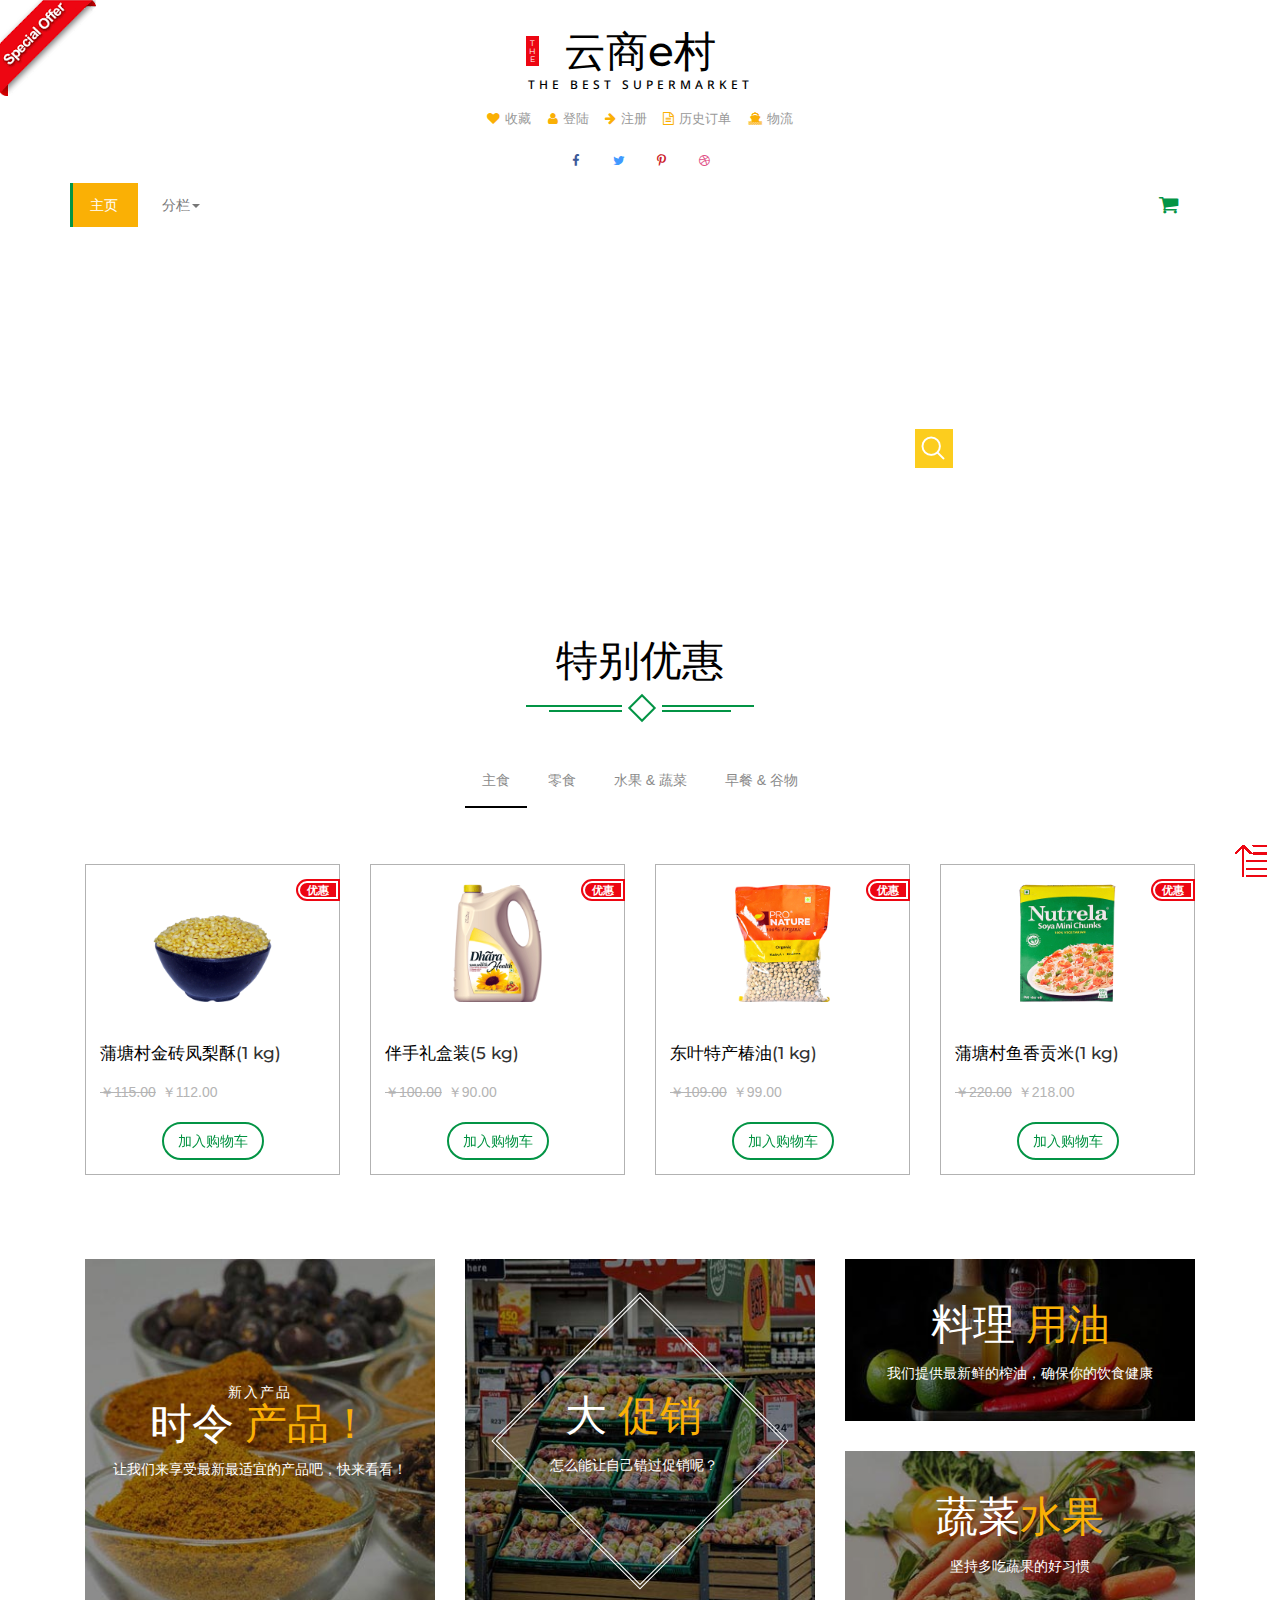
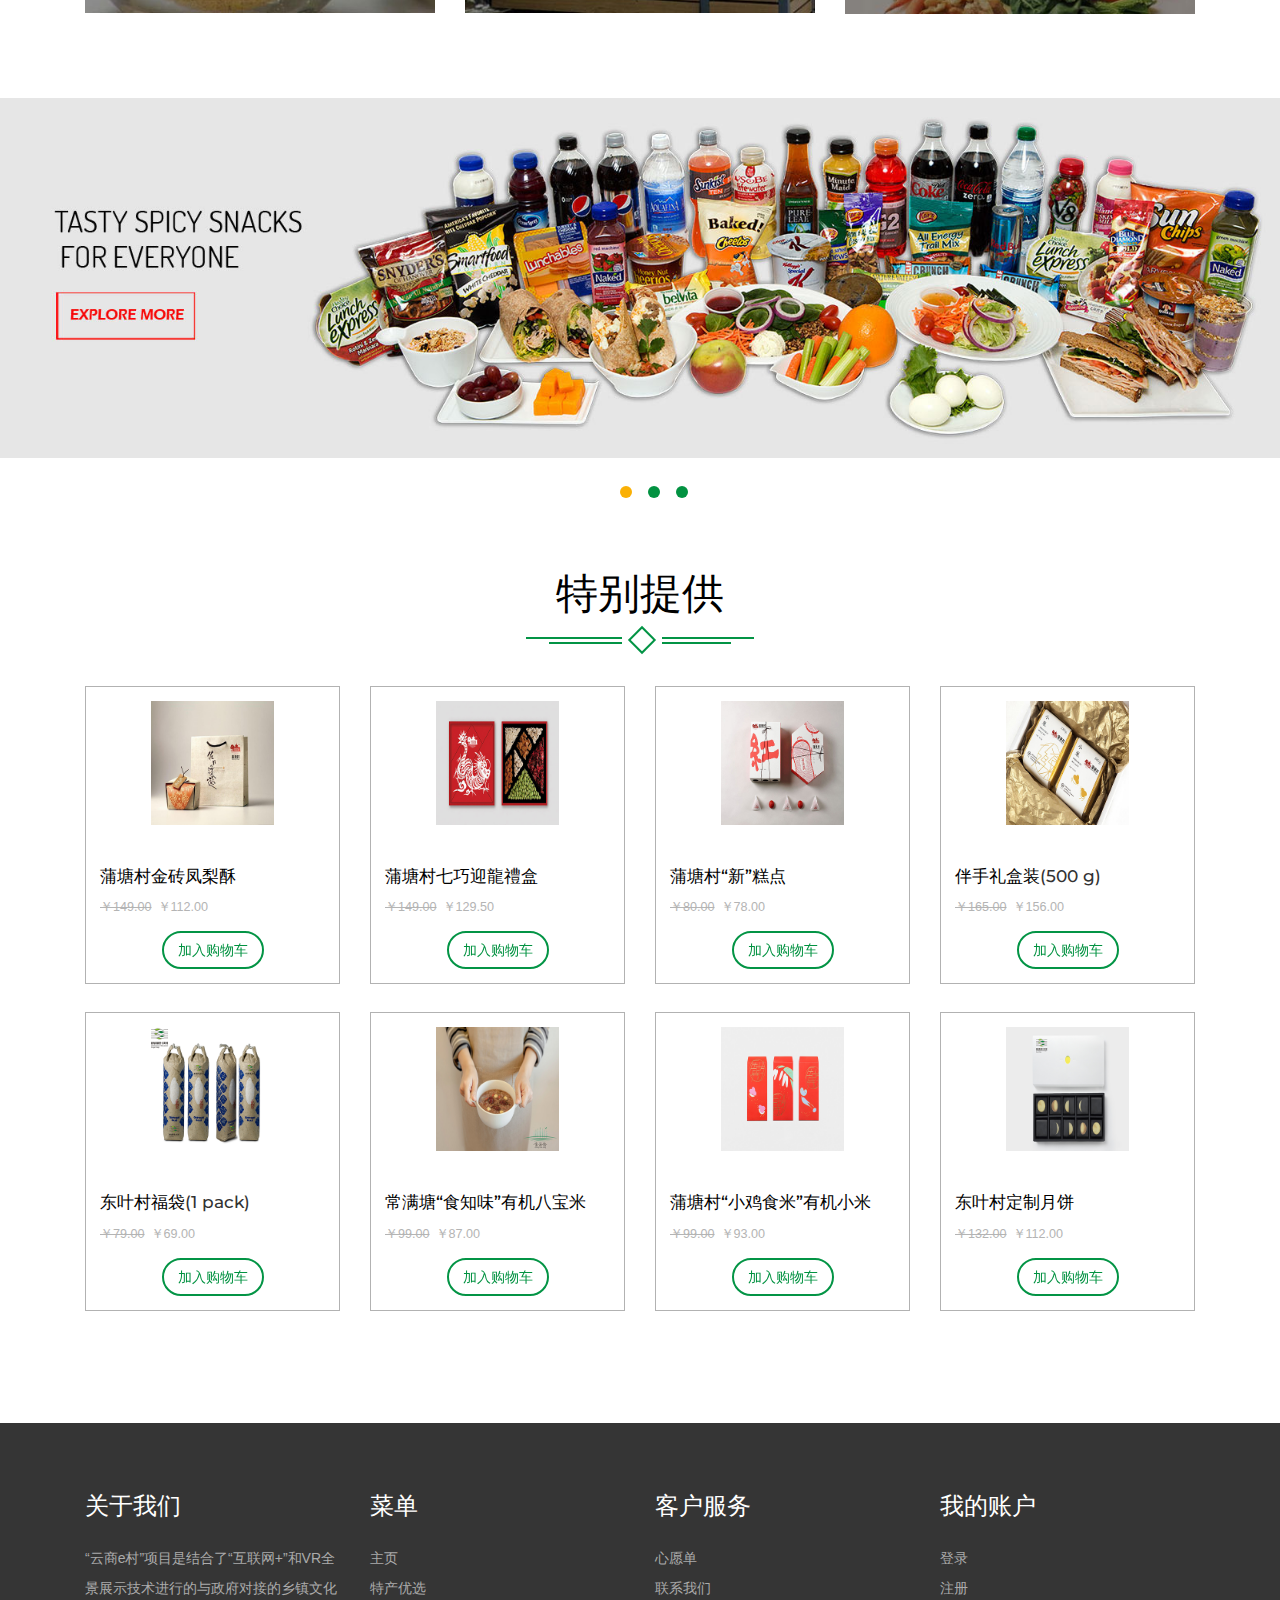
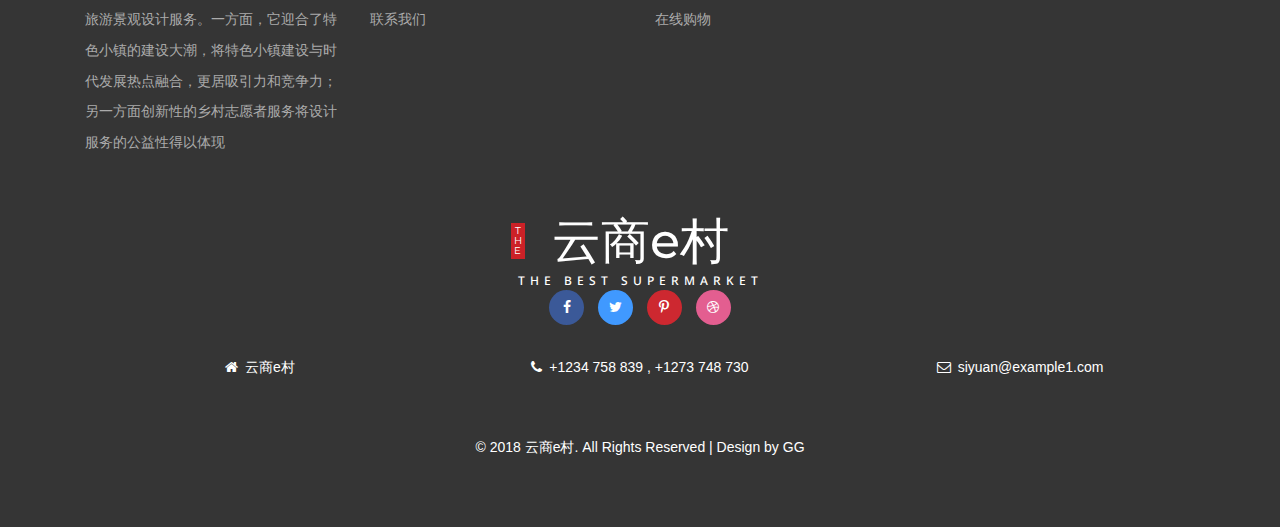
==== commit 7f1b809e: "Add files via upload" ====
--- a/index.html
+++ b/index.html
@@ -265,7 +265,7 @@
 <div data-vide-bg="video/video">
     <div class="container">
 		<div class="banner-info">
-			<h3>欢迎来到思源商城！ </h3>
+			<h3>欢迎来到云商e村！ </h3>
 			<div class="search-form">
 				<form action="#" method="post">
 					<input type="text" placeholder="Search..." name="Search...">
@@ -973,7 +973,7 @@
 	<div class="container">
 		<div class="col-md-3 footer-grid">
 			<h3>关于我们</h3>
-			<p>“思源绘镇”项目是结合了“互联网+”和VR全景展示技术进行的与政府对接的乡镇文化旅游景观设计服务。一方面，它迎合了特色小镇的建设大潮，将特色小镇建设与时代发展热点融合，更居吸引力和竞争力；另一方面创新性的乡村志愿者服务将设计服务的公益性得以体现</p>
+			<p>“云商e村”项目是结合了“互联网+”和VR全景展示技术进行的与政府对接的乡镇文化旅游景观设计服务。一方面，它迎合了特色小镇的建设大潮，将特色小镇建设与时代发展热点融合，更居吸引力和竞争力；另一方面创新性的乡村志愿者服务将设计服务的公益性得以体现</p>
 		</div>
 		<div class="col-md-3 footer-grid ">
 			<h3>菜单</h3>
@@ -1008,7 +1008,7 @@
 		</div>
 		<div class="clearfix"></div>
 			<div class="footer-bottom">
-				<h2 ><a href="index.html"><b>T<br>H<br>E</b>思源商城<span>The Best Supermarket</span></a></h2>
+				<h2 ><a href="index.html"><b>T<br>H<br>E</b>云商e村<span>The Best Supermarket</span></a></h2>
 				<!--<p class="fo-para">Lorem ipsum dolor sit amet, consectetur adipiscing elit, sed do eiusmod tempor incididunt ut labore et dolore magna aliqua. Ut enim ad minim veniam, quis nostrud exercitation ullamco laboris</p>-->
 				<ul class="social-fo">
 					<li><a href="#" class=" face"><i class="fa fa-facebook" aria-hidden="true"></i></a></li>
@@ -1018,7 +1018,7 @@
 				</ul>
 				<div class=" address">
 					<div class="col-md-4 fo-grid1">
-							<p><i class="fa fa-home" aria-hidden="true"></i>思源绘镇云上村</p>
+							<p><i class="fa fa-home" aria-hidden="true"></i>云商e村</p>
 					</div>
 					<div class="col-md-4 fo-grid1">
 							<p><i class="fa fa-phone" aria-hidden="true"></i>+1234 758 839 , +1273 748 730</p>	
@@ -1031,7 +1031,7 @@
 					</div>
 			</div>
 		<div class="copy-right">
-			<p>&copy; 2018 Big store. All Rights Reserved | Design by  <a href="#"> GG</a></p>
+			<p>&copy; 2018 云商e村. All Rights Reserved | Design by  <a href="#"> GG</a></p>
 		</div>
 	</div>
 </div>
@@ -1866,4 +1866,4 @@
 					</div>
 				</div>
 </body>
-</html>
+</html>